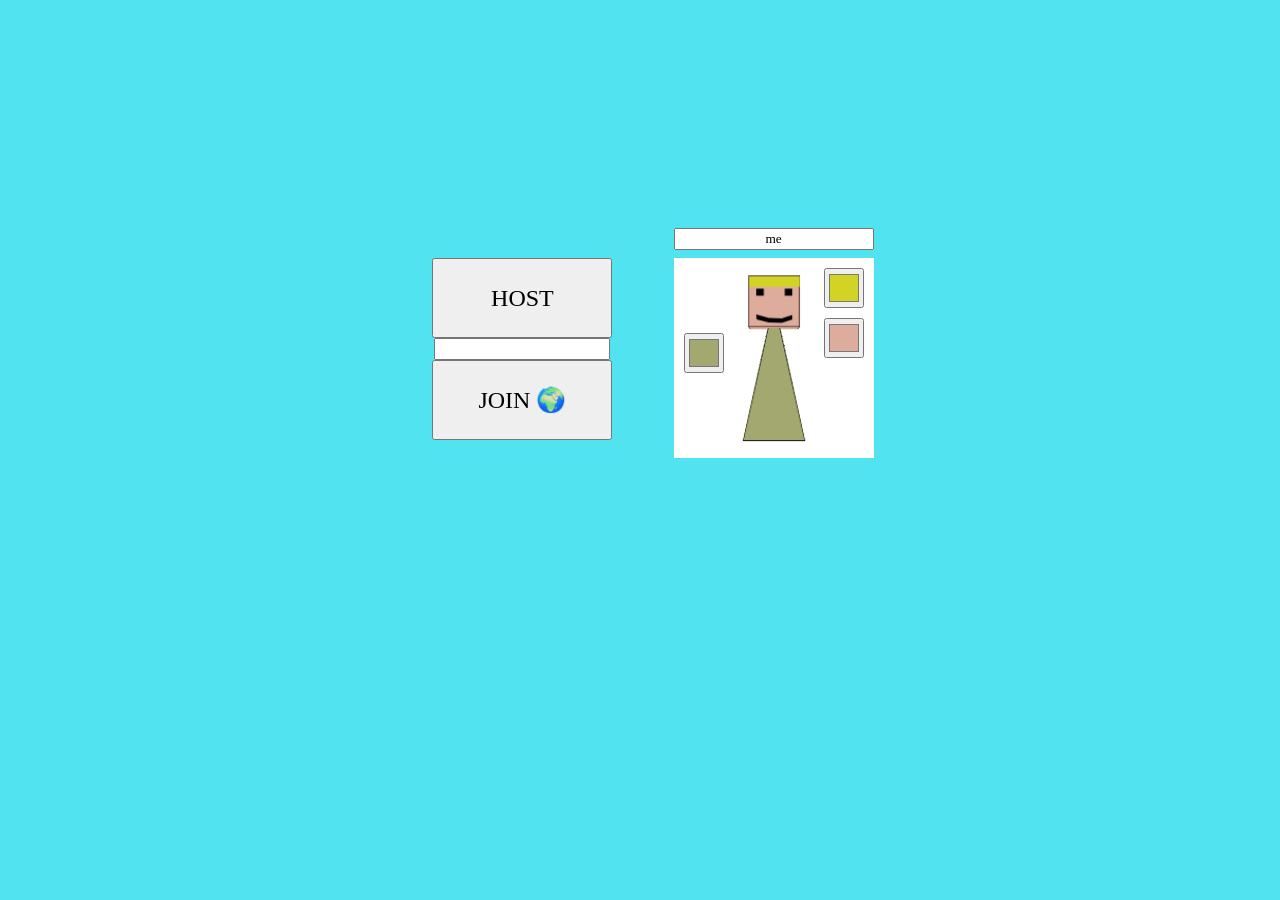
==== public/index.html @ 340598b5 "Add files via upload" ====
<meta name="monetization" content="$ilp.gatehub.net/407176549"><style>@font-face{font-family:emoji;src:url(https://xem.github.io/unicode13/Twemoji.ttf)}*{font-family:Roboto}body{overflow:hidden}#c{--x:0;--y:100px;--z:0;--X:0;--Y:0;--perspective:700px;position:absolute;width:100%;height:100%;top:0;left:0;perspective:var(--perspective);overflow:hidden;z-index:500;background:#52e3f1;transition:4s filter}#s{position:absolute;top:50%;left:50%;width:0;height:0;transform-style:preserve-3d;transform:rotateX(var(--X)) rotateY(var(--Y)) translate3D(var(--x),var(--y),var(--z)) translateZ(var(--perspective));transform-origin:50% 50% var(--perspective)}#menu,#z{z-index:15000;position:absolute;width:100%;text-align:center}.container{position:absolute;top:50%;left:50%;transform-style:preserve-3d}.face2{position:absolute;top:0;left:0;transform-origin:0 0;image-rendering:pixelated;background-size:100px 100px;background-repeat:no-repeat;box-sizing:border-box}#o{position:absolute;left:50%;top:50%;transform:translate(-50%,-50%);width:10px;height:10px;backdrop-filter:invert();border-radius:50%;z-index:1000}.playerSide{width:60px;height:140px;transform-origin:50% 100%;clip-path:polygon(50% 0,100% 100%,0 100%);background:#000}.playerSide:after{content:'';width:inherit;height:inherit;position:absolute;clip-path:inherit;background:var(--bg);transform:translateY(1px) scale(.98);background-size:100% 100%;top:0;left:0}.playerFace{background:var(--skin)}.playerFace:nth-child(3):after{content:'';width:100%;height:100%;position:absolute;clip-path:polygon(10% 26%,27% 26%,27% 10%,10% 10%,10% 68%,38% 76%,67% 77%,91% 69%,91% 26%,74% 26%,74% 10%,91% 10%,91% 79%,67% 87%,38% 86%,11% 79%,10% 68%);background:#000;transform:scale(.9);top:5px;left:0}.playerFace:nth-child(2):before,.playerFace:nth-child(4):before{content:'';width:48.5px;height:48.5px;position:absolute;background:var(--hair);top:0;left:0;clip-path:polygon(0 0,100% 0,100% 10px,0 100%)}.playerFace:nth-child(1),.playerFace:nth-child(5){background:var(--hair)}.playerFace:nth-child(4):before{transform:scaleX(-1)}.playerFace:nth-child(3):before{content:'';width:48.5px;height:10px;position:absolute;background:var(--hair);top:0;left:0}#preview{position:absolute;top:250px;left:52%;width:200px;height:200px;background:#fff;perspective:800px;display:inline-block}#y{position:absolute;top:250px;right:52%;width:200px;height:200px}#preview>div{transform:translateY(80px) rotateY(180deg)}.n{position:absolute;height:40px;width:40px}#color1{left:10px;top:75px}#color2{left:10px;top:120px}#v{position:absolute;top:110%;transform:none!important;text-align:center;width:100%}#v button{width:30px;height:30px;margin:3px}#hair{right:10px;top:10px}#skin{right:10px;top:60px}#name{position:absolute;width:200px;top:-30px;left:0;box-sizing:border-box;text-align:center}#y button{font-size:1.5rem;height:80px;width:90%}#d{z-index:2000;position:absolute;width:100%;text-align:center;padding-top:150px;font-size:2rem}#d button{font-size:3rem}#worldList{position:relative;width:400px;height:300px;border:1px solid;overflow-y:scroll;display:inline-block;background:lightgray}#worldList .elem{font-size:20px;height:30px;width:100%;box-sizing:border-box;text-align:left;position:relative;margin:0}#z input,#z button,#z label{font-size:1.5rem}#butJoin input{width:7rem;text-align:center}#q{--dir:1;position:absolute;transform-style:preserve-3d;top:50px;right:50px;width:100px;height:100px;--img:url(textures/cobblestone.png);transform:scale(.6) rotateX(calc(var(--dir) * -30deg)) rotateY(calc(var(--dir) * -45deg));z-index:2000}#r{position:absolute;font-size:40px;color:#fff;top:110px;right:45px;z-index:2100}.l{position:absolute;width:100px;height:100px;left:calc(50% - 50px);background-size:100px 100px;image-rendering:pixelated;background-image:var(--img2)}.l:nth-child(3){background-image:var(--img)}#rad{position:absolute;z-index:3000}.maskSide{width:30px;height:20px;box-sizing:border-box;background:#151515;border:2px solid;transform-origin:50% 50%}.maskFront{width:30px;height:27px;background:#151515;border:2px solid;clip-path:polygon(0 0,100% 0,50% 100%);transform:translateZ(-9px)}.maskFilter{width:30px;height:27px;background:#151515;clip-path:polygon(30% 0,30% 70%,0 70%,0 100%,100% 100%,100% 70%,70% 70%,70% 0);transform-origin:50% 50%}#hp{--color:#ff4d4d;--text:'HP';--progress:100%;bottom:50px}#u{--color:#9dff6b;--text:'MASK';--progress:100%;bottom:80px}.m{position:absolute;bottom:50px;right:10px;width:200px;height:15px;border:2px solid var(--color);border-top:none;z-index:3000;background:linear-gradient(90deg,var(--color) var(--progress),transparent var(--progress))}.m:before{content:var(--text);color:var(--color);position:absolute;right:105%}#give{position:absolute;width:100%;text-align:center;top:54%;z-index:3000;left:0;color:#fff}#i{position:absolute;width:600px;height:400px;background:rgba(148,134,131,.5);border:2px ridge gray;z-index:3000;box-sizing:border-box;top:50%;left:50%;transform:translate(-50%,-50%);user-select:none}.i{font-size:25px;width:40px;text-align:center;margin-left:5px}.i:first-child{margin-top:20px;margin-bottom:20px}#l{position:absolute;height:370px;width:300px;border:1px solid;top:20px;left:50px;overflow-y:scroll}#m,#n{position:absolute;height:150px;width:210px;top:20px;left:370px}#n{top:180px;padding:5px;box-sizing:border-box}#l .item{position:relative;width:calc(100% - 10px);height:50px;line-height:46px;font-size:25px;margin:3px;text-align:left}#l .item img{position:absolute;width:44px;right:1px;top:1px image-rendering:pixelated}.reqelem{width:40px;padding-top:40px;background-size:40px 40px;background-position:top;background-repeat:no-repeat;display:inline-block;image-rendering:pixelated;margin:5px}.waypoint{height:10000px;width:200px;background:#fff;transform:translateY(-50%)}.block2D{--rot:0;width:100px;height:100px;transform-origin:50% 0}</style><body><div id='c'><div id='s'></div></div><div id='d' hidden> Paused<br><br><button id='r0'>RESUME</button><br><br>Distance<br><button id='r1'>1</button><button id='r2'>2</button><button id='r3'>3</button><br><br><button id='r5'>QUIT</button></div><div id='i' hidden><button class='i' id='I1'>X</button><br><button class='i' id='I2'>⛏</button><br><button class='i' id='I3'>📦</button><div id='l'></div><button id='m'></button><div id='n'></div></div><div id='o' hidden></div><div id='give' hidden>[G] Give</div><div id='q' hidden><div class='l'></div></div><div id='r'></div><div id='rad'></div><div class='m' id='hp' hidden></div><div class='m' id='u' hidden></div></body><div id='menu'><div id='preview'><input class='n' id='color1' type='color'><input class='n' id='color2' type='color' hidden><input class='n' id='hair' type='color' value='#d1d425'><input class='n' id='skin' value='#deac9d' type='color'><input id='name' value='me'><input id='color' hidden><div id='v' hidden></div></div><div id='y'><button id='m1'>HOST</button><br><input id='w'><button id='m4'>JOIN 🌍</button></div><br><div id='z' hidden><div id='worldList'></div><br><div id='butHost'><input id='x'><button id='m5'>Create</button></div><div></div></div></div><canvas hidden id='texture'></canvas><script src="/socket.io/socket.io.js"></script><script>eval(Function("[M='GouLKg{U_DRndG~rO^gU[eHYNO]HBhcdzzeRth[BIvENDBC~~mrdmX~@vyOgYt`]qpRUClKsSjcj~_XUJK][wB}yCBHTiBjTiDJY{yulohFla@qBJWu^kmAJMN}}tZ~HjwrdFutuATDatVxMfBqmClp@aft??[PUZgfYIw`Wb^j[V}phUx~_hurzcps[ZUJWof~aPFNg|eNBjmBb[pXuLzYdfvKlOztHXpIImriiILEUSigPpEoVJfxlVjgIUqdrgOM^tTMQRRj@qBnbIYmWY^PB_RqcEXpZyTI~qxnFPnRkxhmGqJYMhA_SX[MGlXwlQjIQXMcQy]vfhFhbscTA{hU[RkKVXwXxVAQuJvTmuF_Xd[a^SMfAutJyKyGqYgzvWUHdWmQrxzWWpTok~W|HFITufKFaeqm]yK`GimLw}TeN`eZguW|xzsatdA@~rCc|EGwI~keMb}}[?xl{yOv}KKDzOPnZSITdjCNCghGQyn}xRhHuRFTiSuhQzcK@afDfgqO]SHMBSD}~i@Slbv_XAihAhWzYSildDoOVQq?GSXyC}kQWc?MPm[OC^wOqll{v~l{xu]t]MYe@WPgJ^RiOzJS_m^vE]JfJbNzw^MYQ|[rb]VP^qfe{JI?~E`xuBE``MT{Tx@BJpSLwKs^qKMCHyGen]DGDfUSFbIfbnYkNlRDuJSNCUWXNZk@?i}B}FyLG`tzVbTlWqmKtSFkf?_qj@SidaZaFuRf~{JKkPAM|mQTMsIoNyoRI]HveqCqfsH^RN_[cov_PnOEVW~t?vbXNkMzRG|J|YRGzrYe}bckMOg?VQG`e@cOtALIPoNBaN~V`hoJ{aR^HbEZt_Etcd~Pp?R?{iUWZP[WVE[Us[t^Ab]|AQi{v[n_pH}p~|{P{CILO`Ge[FPBgTKppK~]@pRKzT~qk[DvVWPeqL[OGl?vzO[vcbA{KZ_zOTcASI{yGQAEVxzvb]Qt`eSr^ySbfRmGgiF`uH|sh@zWdqDuBKEJq[vR{[CNIOEhSsNEb[NMdG?STVqApTtL^|mDVbPrN^HZVQw|dBaxDlnwbqisonr`g`@ed~DldsYuTDqtgDAp|P?oN_nRlLMlFsNK@SEU{Z`DWI]oCGe?hjnmiPu]ZvJgPHmo|AmIH]D]?@fKwNcw?d^yM`i{mjA~nkOxTLBKVRt~]SpWwtgIroCXgRh|~I{bOV?h]KkqqKrXM``_jvj{[lm}{?`cATGxp|ajhLBqVb?^cig?jUxEoZZPFg|cGr__VtYGb@QUvWcj_lRQQ|UDvd]iAWRTp@KfNxHfr]VLKwZ{sOTkXPNuJnVwhpqLZjvn_y`YHII]AQx?bSrQ~_nI]}TW`]lLJAG|VZSEE]dWd~FX^BjCLxY?J_rgeYq{UqzVRIMqz~LPLSIc_vX[j`w?jmLZ}@eqga~EYG`MxpbB`znfDBGhrF@EDwBwHmlowH{naJqvUFNOG}d}~rq@RQ_l]~MOuCg|apDGL]?]fpJNSU^SnEFLKxV{CtsBoPsK`{HR`pHcDR?nLtIvVyR~oQA^zhL{pa}R{|JV_WLJ^NLAos~eOJfqjcrQfU}E^d]DBgv?]FuZQFffCyM{HYAdZvOJ`iBZnzHKbV~NaS^R@sU@Av||{MTmJ~aKUKWDRKEKqf^b~syZu]VhtS@~GmZce_dGGX^}GlCW_SKP]wMK_voyPdFOfyLi?ZcWi@|FCoktMJ@kGX{PVH]ZQtz{B}bioUiSTxe}STLX[xcwEKQz@rp|O[IqLiPAQ[~BqZKb{iGnDPIR@tk[Gb?guJli[?UVsUpyI_~rCzRPquK]TlJLZLqtOrexxYE`iQku?ODPyZOLNAtmx^XHX`dZ{EYSGAJJa_`iG@J`NIJIojeYbqihwgSCEX|AU@GhxBNCtgCA]HNbM`vjwNhqG_G@ckVuFT^yyrNHOyWZ]Jkbf[QQN@LO}DpA^Hpmp~yjeRjB[FYGWt[_eOFZpXGVbdM~aD`ncDdpaF|wHNozjI}MrAvQXMgjycNskYfULF^aNasCV~rHZIDmbnykHfM{y^NEfzrjRFN{ggwiU{oyc_YnFSKgJ|}ie~|r}Fdd]Rfv]yCR_WL}B]emBzE[gbAg_qF?EBORVcQUCZLr^r_]LmJOEHo[HJeGIxpFQnJON?K_qL[SjQXgy?zggcyHh?oROJQNTHVypY]{uKd~|WWHTmtbECXRC|WMrwXCt~YVBlrg{`tsPi|ePZW_zF?u`~UeqFt{SBikmVr|gsR^B|rhxjbtCmzYDfOmqj{_T}hYrffrR`_O}nCHyDFqAk?K`^WQw^si[sM^WWAcjIzC{yfgcjnWMT_OuD|clEo?RJbcSzaUyZje}TXuymYkj?`vQ`iDXH{qZ[@X_ROjS_hR][khqQ|MpgIoeFkVBBnPHE_zqTl}Ortcq`pa[HcaNN?t[DkQJnxMpcY]e[{vam_k{H|bYyVLgmv[Yj{qfL?dTrX^z`cfgc@J|`jFNWvi{VkiRsSWeXOnLbZdf[UzAAj[`MH}tJ@LzWAjsTzb?tC]e^NtzQeaQURo?i^Tx]QP@WHaqp{aUXONObgkLk]]DXDI]|V[RUXNKWBHDrfwMQZcG|mdf|R`Z_qw@?GCnf?CFvcb{jrDt`j~`sSxpN@aSZJQKyy}ackfpFmjyQ{WYTihoq{FXlFB^`@ZoWjO~YQKEJ{_JW[UGsLVsWHBxowVwqi`WHfZXFLHslvgG?y|kUtz?lhvdsrKe_iOrl`mkFqg~]NPXTVkjZL?B@R?LAJcVJJFjMeCAIO{RWOzU{sycyZRPwbum{Dgh@V@PFtCjz]d`RbqpYSOQAezp@XVaOUVL`hsCwUSwXVTwwSdiWHxnQ^Gyh^huF`Yl?uHXd@RsDYutCastLpSNE_[vRMDBrsQ_kkjmpXyt~]nbaramwnuSVqWwoOHB]LRLa~estaGCKEM^[PfLhWPJocHQm}LEjIdyvnpQi?pIg^mYDMRwWQiiaG_U]FPvtMK?U[Z`Q|qozVbG?dFukjSZeRHgZqzYfCG`UTGA~FZOV]aezte|`LC[EurTHhXESBAgaTq@woxDE{MkOAcYGRhNke?fcNboA@gQXFO[{TAmgUtSyMpAQgUW{L^}_w|X_uLz^cgvPx[fEcwfbL{YPlBp`edrul@^V[Cru_z^K?}jE~~zUlKWs|nCg?yirx@TB|VH_BiXOdy?f_fdrLrq{drbqSbZNFyNFE}TArjQugZiKEucwVzgQWcIAnG~HEaxe`}ywfK^xXo@bsnS]AOsGAAHYRjmRzyaKyrn^avP_G^uemkP~oNwqWw^N[EqmgUDerLXVNqdZTYy~fLCIYdRVwbJOiKUEL^KO]biYbkaWBpEJ{d^KNpcXxT?ZiIbHFD[byne_X`tpGTV]EBJRPjRmMjQeXXxHMBS}{LvgVJ[Qux@KFjtaW_eQR?psyeVTJc[KYVZpKg||e^sow@VijpX[@`MA{BuMwJlmgv~]bSX^Fom~SzmkMPIP}ZLIxsmHjcPgglbeMrbJtVfCrD{R_OpMGHsxXMTyiOOCZvynVO^fWGqRWVjEvDnoTZoWO]}^?OkoyOsHwIFnj]fK|BnvVq|mdfqI^OcR}OyWxMcL[DFqYdCVu@omzFqY{StSYkDN}}[N_NGrJsUCdld?aOjxfS^LnqM`iI|wzoU@c`wGg[rxCzk}BMNomSYcw[Wwh{QB?WTV?wtd@oa}~oEIGce}M}QQoS|JmVc[RyajnUkxtAsOXGMxeeg}swdhL}aSweGxI]G]uLN|^]cTwq`S[VLLDkp{Y@Mq}jnaTGoOcdtnrgQcaKUJhdKdixr{YWtiKeSKN|SnBxTeQPFrc_~TBOvUS~XVHNJJn|gsbRIfS]Uln_tSaC{]DXnSzfdrJo[TQNzW~}?{}x}JoMVkeJrRkXjIsKJr^rjC@`saS?beQTm?bVAtDgEIdduY`XQH`]Q|tEm|SI{pH@R?^LigyYmptLwj|xg_h|bravD`~YCdhgbOQYIwYxKwDAN|TW@]TA`gcGvbBH|fpzYcRtIKP_]divTdKSNnfBsV[aYe]mnC[QRtpiJLs}fVrnd[efThpGxv|WTr{u~D?ic~gOITF`wGkKXrTWyE@yTc@aMyAiIbgHi^H@||HHazW[rCb`dNC|NtDTVjrfsPq{cTKQgOHYp{d@h`fwb}~|v?@bRt@uK}AhCeDyD{kfKdsR]C}sOoe{^Kj{~pZaqHOoGMpiq[PG^oGVjickO?Qsp@kms~gXxN[~V@U^[XTjV}rY|@aUM}?AkVy[fju_Gizs|zzjxHBPCx@NUckTlDRNBFQdQ`[VB|sGSTJR|W^J`PfZ@EdOXaUxdKJarhWsmqQIMwbUv]tId@kbqk_tNTGwVDVs{CogEmIxS?[VnmSudqWpWbhvE@Q|qoN?gGzgeirvSY`tSpWN`jGE?l]bfjlb^vfViiEmcTsSbkEoFcx^}bx]Lv?hW{fHIAwrUe|C`SsfpaVf^jKvOndoSqwg~~~W]OtvU]ZXMUzanN@ASLjVZ^Qkq`NPtOqimq?@SKr~MuMNIN_?GokJoqbzk]^Hqy{{{LBgCbVMhlZErwlepNTu@ch^LCepmygoeKriWBKWWpOq|ivqzQoLIg{cT?bIpcwxa[Yc|pWiYbl^yFk@ANVF}ku][uENYWIBoqScB]OxHO?Zo[^vui{VGCKRPZp]t~P~zP@ZGBnXFsNUSH[Wqjezi_?xsHru[KrZ}zqikUON|fnXGdls~LeaAeRa@?i|Oo@ZHUkRnOBjR|Xobv^oW?WSVA}Vf^JoBWHqmUc{d@z@bhDGWGvFcejbnlpyVW?F|t|EQNgOeARmSH^KGCCBfWNXdQADRVihB}SsLdq[qb]xBj{ax@DHM^XgADmzFtoyx|uknYl@ueTFhcQG]PKbGQCE@rFf@HKzntoBO^iyio|kOZ~l}GGHQYxuPSgBVw@Pf}EmFGDnpb}|BKRDTA]XTdeBFt_?HRiKAiWALLtH[kTXYF_cbyeAffdfcc@fKoSyITUIP|?Tp^UtIMu{Yjf^[fKPGSbimnrwIQPrInL]oJQbFAwBTfD@sri]i^YmroRj_fLQMbyhRZVwXpgBsvfjL}QuDkYBYcF^ZdtnvlVVJ]V~IYD|WitqFIlgUbP~WLuFaWcyr{N^IHRh[nenqHI{eQUIjVhXrASBIU_U_SEAKX`cBD[gI?[A`PjEIH}}wzDgal@hH_kaq[wkgpCnXnYbNptgfpVYQG^H]XUhn@GTUdvN@L?}ImWMkgqtNFVmwIHg_^zYkzHNfN`ZWpG]hkHoTuQyAqOEO[^QTTOsbJvEVu]ySccXEmcnWLFZ_qbbH~MkDDXzp]xaSf[QDG|}FlkXnMvu~@tcpNYgRM`q[fvckiQw{kroayG|ZWBVBf}F_mPuDRHPPsaYQCioT}BYVPEgwMOjykif@{?ZZAEBAsvtdM]Xfkcr^wpPC`KUx_@mrzjEdgZx]RfFIFmTaLljYVnbASbxD?MMSU|BaSPtQX?FYu~k]@@SmR}rdAiGGLKqAJZ_C`V|rw]KU_`Nt{sWBLWJj{U|kgOLsWPgE|@B|HVHjFCvOteyEWyIn]U@YIKJkAohiES}HR{SDfCgwEIYJEDpdL^vW{LsVBowa[kp]h^aAvz{SvH@[cQZpBv?yJ}WwH]xiXPbKlHg^OYCUDA|AGe@^mitSwS}BPYb~BZJNiTJUkZ|uGA@EXo~@qBS_c@FPmQ]lsP[|sFhjtVcS@JNRno[Ba_JO[nPbDdhHoIboraTlU~hKVK_OJBTo}KwBhpQsk_cRSs]vTEjmWgO^Nuwv^[jlZixe?s|ORf`osAfJ^mDUZHa^COnbs`UX_YyUlbYQBW{waBAZCIo__UZ{gt]ynSvYIH^jBTdyMFJLZEKsFrdKawNiLS_oWSXF{SNDhwxGjGSpc_?ei?vf@yu@NzSwn[{Tddjurpwx?ax@{f}T~ioLmS}h[X@FcOD}NK@ni?tUL^py@bJ_[owWK@EJt_DW{CS|hOXoSu`sZedAHcA@@z}c`uy{zfTcFYMo?{U~nhq?HDGbbr|Cu][@l|lzrV[^_AW`FU@ySZZamXLWCsAShtp|[ox]WJPvtV`qShEJgZa~PYPvFD`SLCF[{o@^g^p}?KQLgGwSyyS}wo{eRxXtw`bOghBDqJjhJfRAYA]myH?WSjPV@?nv`BNUYvBbqyLnw{gGxY_aPLZDhliGQ|IQU{OmK~xeEsgEWZbyAlgiIazEfE^_DL{e[?oT~D@_UQQA|JSVAOmkcWfuUUW[cs{re_FRpdhJm[SiR_a@o]BftUqFpNS_TO_Jsp^woTMXohx?a}hMAb][JRE}B}zFLhYERyk]ty}GxnDtT~GW|GsVv^rBGfm^YLXYqnsnEpuLyED{lQPEGxqStbicW`zzGCA~~qs^Z]MWk?bQynqUi]e@dF[M{UNWVpiHWvMdNBXKRn]@tFTXiPqmkR}SJ]|F{KCeWbymLthc{xsPYGpcGPNO?FaTagNAG?W`uqoPz]Iyd|?trYNm_Rw}HvJsL}e|PaLqRwPyc[_TDr^rpqP|]RDrIFf]ztikkhlngRzFNIF{^{BaqmixbhCt]OXbTVP^Je{SB@kTasPWo@DbqaeD?lZgWVIff]HJr@@eSltlPvEPyzK~FX]EmTiBgRgDFI|zwYi?BcRVeXbcAmHqZ_POcweGWCQ?r^BvHec_`yhFj^p@uUr_EaHe_~hjHkoYgv{XtUyA@b_I^p[AD[aZ[holbwuYKU[|asMTUTzGi_HD@SdTq_f`XVQhgLztcvnAoNRIbQ@e~zpjhlRlEcKLN[SJdxmpTcz[DvhXYPdiZa]S|]pKaQX_Gqq`ud~TpNdmpk`rIToZey~HyLiome~SkU{pik~ThcPVbIb}n{vyIgT[d`QdnLR^KmgAk}AemDwqn@NYp`wbTnjkAdFGRv~@P@ltdgrV~_yvF@R`^GY^wPE^lnj|Ymj]x^@NUphzkHZvR|RNnuLf{lb{]J`S[KALuU[yZeHcXEHSjnvafVnJiO~~~`TjVNRnwYpEJRP~kKZnYf~CRvSVIJQfHZc|NpswCTEzZnl]zcx|PP?KuZTL[JbOzkaFlf|Hx?qbDlQr[RIxpakGqk?MIzz@]YGwUn`uAmxQbiODXy~gSJuOYxklzgHt{eCBYO{ArkbKep`ZZh?Ar?[qk}G~H{IE]rwTAGyZbqepIKzaMyxRT@[oFPpFwEVE}[oa{_EI_lNPV^BJFqYkDwFnaNkFiCx?kHUCtLnoBbSd@rxM~GH{b^dMTEjlk?ihtC[QBVh[dGHvzY|FTP[rSTVNNRCGhUR~?Se`MulqqRhgz]TCFgD~TahM@Geq}KpWMRexIisSe[XH^z@YSpTf]Jb[~yxpVUvXxxT]JSzGt_XotYkyzuu@TgmMxzaeSlS~EKxjNybEEczZipExMypH{E}vAifDt{nXaIFUyQ[~SbbSdkK@p^|rWULRIfJUsfukQmsAzDHtipImwhNNRppD`^hMJucGMOlRPBXg|oCvJ}GvU|[WqWo?EkwuFb?RNqsDwI[eZ}MPDJXgPHdmsTCicE_zLG{eltxP]E]@XNWfNdVpK[VT`?cPtUuM[zfxGivbZF`Nl_hWAVL]oTt[]{Aq|[aze{SCvZdv[YxhHBin@y}?QFgPfTkrDsg{bbSSdc~GmtjYvGzOZR}Us~{IRLRKOMFeNLJhtTohziMnLkJWvAGB]p?Cr`{O~PtfhvQsRuZTrn^D@N|OW^SpFlQIT`uOknKY^m@zFiDvRQZpH{WM[dqdK[ZbS~|bppcr|eX]k|Xf_]Xa}LPJgt||hrBsKoIWkHoKTFMDLmZhvpsjqhuIkmdlbXOB_p{~FBbi_cUeN|{REUpKIGVmEXF^wkVam`{UIJ?_@v@SSzLlTTlu}MVlcZHVtDnD}eBBnOma}JPMVsOkjz@]QY`VXq}juIOLXKeCEXSWAOWTy]olTEmN?FByLqYOC_az@WMpu}llv}FI`ll~`CAfTpKDpbw?icoV[ddWrScsLMcOkJ^aqTLjT_pijvbpI[ICusxwsdPGAgVY]Dj`hmQRumAbWrAbMymaC@s|yOE{UKJ]f`NwNjibiRGZZPP?pxKZbMn__WRhoQUfwGoa`FyD@^~QEyEKEPIbwMdSSwHvGMEtbjh}ERHJsDxrsjSdAe}t_gHhmd|DlQNch`BbbByW?MA{H{^DTAr@FWGpUJPMMogFAdVWFaDKbee`OYh]~T`lTpBChInwn|OXOA?ESBcmPF_S}lqri]YZxO^UC^tZHBDZTIiZE_usxTlXYN}JFYqS`@`vVe[c]KQ}TnX?S|NV]MuwE[@mykv~vOnbbO^DMLYoTF~I`KHR|MSR{ltTDH|qXAwV_U}NAqShtmetJWxrs}ax~W@isR|g|@hRh?T[rOI}kHgL?gsh{M]v{d^Uy?e^r~ITWa@wgnft`|UUqEcGupnq[vc_yuSRg]gJm^}hhUQX]aos[`STMFpqGhwhwGZzGOSuN{aCJjxmNpVAojsn]{Oy{MSGo{SsjM{PkFCT|on|Veehy_jup~zMAu]{IzlVP~ItPgWyA]iuiNSDaC}^kAlWcpD{Ld?aW}yLO}{ZbsZ_zp}HCMT]r?aOTAPpPyW@QJXZAOEsgJD?PuZg[WZHoYBArEDN`eSsFCBzK?VB^@Fg[^uF?zyQohSAKFHb|ujGoc@A??WzS_mskHZ~oi?fns|ANEWYyhE@a@iJUqv@S[ZTwZmZnLv_stwQL?pwKGGnY|L}FFY`v{?hHo?T~}tyKafdmi[TUkDOfqmFqiim|rV@ku?OtgesWU@iWCAO_GSmKQGG|`hCdf{WneUHW[J|e`tI[dRbErkc[?IB|}M]|wRO?sFyYv]xTNcSp}ovr~xvNqUxZI@I?xECTNmh^IZuqnlPDFReQVkExDGxB`?Zax]bIekPPYjNIP?WELBxfxvfLgkAEVyUgYYD?cWGb_f^`[mvU{FqCvU{Gh`MCmloQ[ZFHwOKCiVUs^{Y|wtP`NZG_bFkhOikCmLl`cwv|_SEwukxWPFbfMT[QtSTaJ~L}A{s}qu[xcKqwMUXvK|Q[j[r`|NIVGBu`Sqp_LwJWFMOrWU?XuinyypZgc}xl{iBViPUw{?gx_|eDDR^_rZkg@IPWBxcH`DD_uooMWmywclV}aKrwSKy~e}B^D_rFfhceT|qEWlZYcPeM^yc_yadMUZeiCTxYl@M^tqdHI_|T`_sCbghrm{AJIb^j`ilmHW{wtNcI@?V|^WigHMluKJCbZmkxSGYWC]g[Td@FAZ|k{NpClxq?]WuKHCPtSILLZgtSesZ]Myg^xNl_PKRaZVg]ngnCfU|mfzHG?`kfXaJDyj`jy@~TRe]lByWkvUTK_cFtd?UNxrXE}zwdCX_`QFz[|oveoeQ_ziyhpexMHmIbS@{jdsjZN~DCz`v^P@wjT?KREcTaV^}xV`]]yd_g`cBrTvqfzsRQMl^usZ[bv[`SCQd{UxY|R[w@^EwCbY_fpIU`ZEyA|{SaY~~RUFCLtc@AHXOB_PfclbC]iH_eb_RtMwwXlSwBS[T]lY?_zRvwjLRfx][[?mtM_N?GIlxZJu|gJWZnk~zWJf]vr`mzQlQL^ueQ_VbsiHu]lAItCPZhR{|SqB^|mVDxUeG@~nV|PeIPAs@M{Z]GRFQ`k]Ck[|zgAyhAZ~X^vc{Pif?TchPqFPzrfo[t_OKxYBpA^qrPZj@xE{XEvDsrSTk^TW[bS?e`]aZtcDM~ltZDqDzB]qqsiuJVo?mkEPlM]?SHXRp]UWoiJsaGcDPioI~^zH@DefDZicYz~JltoD[Mel}iimZkyKQ[xF_TXCumrVRtDtI|tMnUxYsv_`b|MkuN`H[RaN?TxheLjOtZSn`g{Jpy`tIvmMbMRDSOPQDo`eaFNUnlfSTAE]ExOcoDsYyfJvbxLbTQX|nvlOFA`EuauvikGmN`tHCk@@qdbWOcPBU_]b~Q]Td_cPFAMXoqSQSWiflsSqD{`IKlMG`Ypbi]wxfDZcziYbwAOdo{FbpnCNWfYcbaaiH^]unEXUuOjqM]h`Xpg{LgVaf^oNgk{JS_a{|pg}]NSCmrwxd]JzI~a]HSh]YQ`bTXs]jpLq{aSNPnuTeUE`VpAWrILMLBrjLp_jqK|m@LS}N@uUkIZ`ss?JbsVRVdJyTzza}DRy[qrJbreTcDoSd?eoM^IZZdv?Yp^uK[glVNV|Ouiyc}s@FfR}AjHN}yvUEg^]XJJh__Yg?G|~BeYBnMaY]^cgQSB}~ngUx]?NNmvpMvzzu?wh}F}nEU@XtMyo_VUgAjwPDKGHgqmP^[nHq~o@DtHSP]svw@iClVBTmFJZm?YyJG``iDulU_mDDWRiTC}eaxm[d[eAo{{GahqFn?HsoUOs`ypuke}JfFw@oPsx_[U}bGI]GErdcos{m{@F?|Z`[p}DcXUWuiYbdKWxV|UTB|}qqSsx[^~VyxoOxTNLuzv?Thz_reoEHKBnDtnJvsNdb{NDN~WfGoJlARmLSwt_DOh]Bzsu^zSkbRC~DcJ[RJdBjpB~gsBr[Kk{HqFiylZZHctVpTFABvOl}@CWcP~DMlVF~nRSgfoADOt~VahvlHmKCyVMraRkNIMTs?h`_LAlwyHAqE]jDt^OtUTYYl[fASaFJVNqRiYTHgnwtI^YOCl[iC[^zvC^HAjkBpgksQ@jwdS}??LeL|DoxjSxkJLIoeoMpzQC}ZUFG_EJzwgwzZUNSB`?eCaW_VeCucYgDigRexEJQLchJbLDgLpL[ayY}OkXC~[rVysNR]dvd@JX?agCKumZlw`oDGVdaidkUmbQ|lEXrQONIAMhCiIbNXOyxbu[_e~V[KaCkIP@WrfCh_Uwd_bxbDOecQq^jGMwTPU[Sq_^IvodMnkAfuQK`@PfrHpZxbVWCYXCBUlRyifyyLwNZjRv`JPS{s_?^UyZsBbj_gfKQl``cpp{_j?QhnrWG|ave^z_?Hvrq|Mx{LVDdfzoESlmrp{I]GNptGsM~yzQbLSMxlSdgIiHBlVEnclRovCAPAbKmRDZI~StLnfoj|kZYzeatGv_iHTqax@}oW|KS?[erBqOQh`XEj_f^`I]wBt@Qj[_I~dotXrq~}{XsGFpzaHEbWAKt{oGQVl_oiC?K{fJ{}?pEjp_^jl@thfKClr`yQ~GC[gDgf}wK[sTauuzCBVFr^bFqbSf`feVKGYBkcE?TJg~fD@?FmZ@vG?OoLo[UXGxB^KcQgjUPD_ugh}OL`ghpMA@jjSo^IGasl`dQQ`wi|UKep[@jAXK`DhSywkgQFoysD@HkU?K?NY}YRN]ebUSJmzPq[uAtefKjlTRz]WIRS~ZY_lcfEdp[[yXAEnj{m^wMBcFKOPtM^XuikrxV^DywgCTBB|IdNNpfASvcnYtM@Lqruo{ZQymQdHMTY@ndtFqm~iifkcteCAbZ[WrpiUcbSRhc{lXe_VGaZzdf~CzEjozkOEI_^BLhd|RrJjIzxN_[bvOO~iDOLxH[ag~[[~?q^dyBBOKWeYiBIVAcBhqv]uMScS]YHTG]pdoJB|RSjURwkZElwrfbLzB?JtaNMKrw}zQX_vJRQkzOorPZXcQGSN|^oueluaFP@j|QezrkOF^PZlnPqv[Kzk?EQE|oJewcFZFd?U}vx_~TrBear[THVhNgbvvuYG{sav_qR~|vM?WIH^E|qIYCEvArjqsYcEY]z?Bvj?`petBQnBsjeKBcKHzLOMD_g]AETbUFZRouF][XQn}AQhpFTLRBxnVIs]mKjrCGfX?buTqmVZenxHmSCgeEPx~]bMH^UQ_vT~j[njfA@yI[}gt[WH^rGCabkHVIe?~mfp_qfP|BR~|nntFO_AciZK@}pBLc_I^ryoxGmW|a|G@W~z~Uj~DpUw}lE_F[[~SwAX]^NkeV}S[ux[m}XO[qj^nurMfP{Byvwk[b}?Jnb@lwxCmwPG}TgUrf~xSW}zs_[DgU@?AjHn^QmD]QK}YiD?zyv?zeg@[_BM|G_rBx`qeAedtp}NAETc}wE@ZY}nqDktSUZIMMXa^JXk~tXM~]?@mAWU`Japc?QDrwTwRSqbuHAampe{fPwxqkrCWG@qMz@^A^PrxXC^ZfdViONNd[W`bMmTUSvvf{^Sbj~YNe]~GZOPM`~RxQBe|S|zjU{kGKpxPq|UbHqpfda@SQJgBh|jUOI{TgTOVTClj@L^k_hpXKpKvRbzhYo@qQAliM@Hhrojrti}@VSo?kdBfpkRuLj`udH`M|HK~ipDL[P]mkQ_a^Q?a]llIZE~iGuYFOOkd`euYgeRYfyBMqatiWMdnAGUydqzzmhMDhUoYiKQxEa`h{NOnoM_Qf`[[tiTGVLZJcJ[j|XwIZ_nkDy@i`GfjAskq_h?GgthsOzgnCh@V]hzveQsABO?[Bb[~aVOH~@VlVRQqahLDdttzFnHTLiLziBSQ~|pl@VFsXYHDG{TTTWQEpA^Od?ds_wSK@Nmpm{`x]dibmBO}RiS[qRQZMPoHPjpujd@Xjr?yq[BHRuqII@[ZJWJih~kEmBR]q^?htj`qY[zvrlIJxR_D`?eHae~pmsD_VzRSjKapLB_VhxEA|Xm{^yq~sqed{JoCU]zrUq[jlmtcvtxnskrCkknZXpivV]yiLrJ@QDRaiK^Ifi{lcJ@pgIurKoxGfX]]|TtniXCnwG]JIJvTW?Uki{aBkthh}sC?_pafB@va?WoxISC}Qk[Z}sZTjIcqbPXlNo}a?QOH`olw^lxlo@J[qnNCaWrqIcL_rn@XAP'" ,...']charCodeAtUinyxpf',"for(;e<28014;c[e++]=p-=128,A=A?p-A&&A:(p==34|p==96)&&p)for(p=1;p<128;y=f.map((n,x)=>(U=r[n]*2+1,U=Math.log(U/(h-U)),t-=a[x]*U,U/1250)),t=~-h/(1+Math.exp(t))|1,i=o%h<t,o=o%h+(i?t:h-t)*(o>>15)-!i*t,f.map((n,x)=>(U=r[n]+=(i*h/2-r[n]<<15)/((C[n]+=C[n]<4)+1/20)>>15,a[x]+=y[x]*(i-t/h))),p=p*2+i)for(f='0102021032032104310541064206520654108651'.split(t=0).map((n,x)=>(U=0,[...n].map((n,x)=>(U=U*997+(c[e-n]|0)|0)),h*128-1&U*997+p+!!A*129)*12+x);o<h*128;o=o*64|M.charCodeAt(d++)&63);for(C=String.fromCharCode(...c);r=/[\0-@^]/.exec(C);)with(C.split(r))C=join(shift());return C")([],[],1<<15,[0,0,0,0,0,0,0,0,0,0,0,0],new Uint16Array(51e6).fill(1<<13),new Uint8Array(51e6),0,0,0,0))</script>
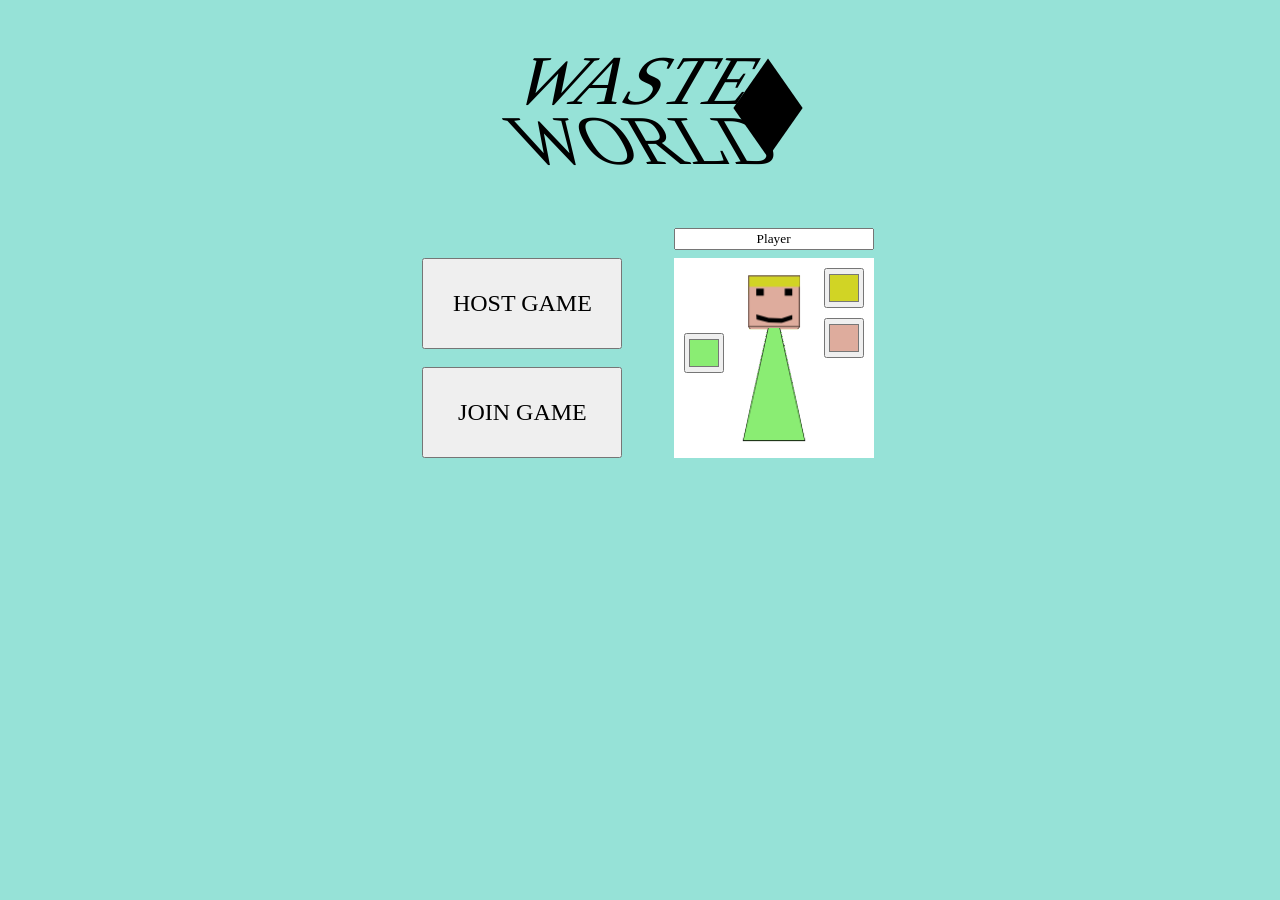
==== commit 480d21f0: "add non compressed files" ====
--- a/public/index.html
+++ b/public/index.html
@@ -1,214 +1,280 @@
-<meta name="monetization" content="$ilp.gatehub.net/407176549"><style>@font-face{font-family:emoji;src:url(https://xem.github.io/unicode13/Twemoji.ttf)}*{font-family:Roboto}body{overflow:hidden}#c{--x:0;--y:100px;--z:0;--X:0;--Y:0;--perspective:700px;position:absolute;width:100%;height:100%;top:0;left:0;perspective:var(--perspective);overflow:hidden;z-index:500;background:#52e3f1;transition:4s filter}#s{position:absolute;top:50%;left:50%;width:0;height:0;transform-style:preserve-3d;transform:rotateX(var(--X)) rotateY(var(--Y)) translate3D(var(--x),var(--y),var(--z)) translateZ(var(--perspective));transform-origin:50% 50% var(--perspective)}#menu,#z{z-index:15000;position:absolute;width:100%;text-align:center}.container{position:absolute;top:50%;left:50%;transform-style:preserve-3d}.face2{position:absolute;top:0;left:0;transform-origin:0 0;image-rendering:pixelated;background-size:100px 100px;background-repeat:no-repeat;box-sizing:border-box}#o{position:absolute;left:50%;top:50%;transform:translate(-50%,-50%);width:10px;height:10px;backdrop-filter:invert();border-radius:50%;z-index:1000}.playerSide{width:60px;height:140px;transform-origin:50% 100%;clip-path:polygon(50% 0,100% 100%,0 100%);background:#000}.playerSide:after{content:'';width:inherit;height:inherit;position:absolute;clip-path:inherit;background:var(--bg);transform:translateY(1px) scale(.98);background-size:100% 100%;top:0;left:0}.playerFace{background:var(--skin)}.playerFace:nth-child(3):after{content:'';width:100%;height:100%;position:absolute;clip-path:polygon(10% 26%,27% 26%,27% 10%,10% 10%,10% 68%,38% 76%,67% 77%,91% 69%,91% 26%,74% 26%,74% 10%,91% 10%,91% 79%,67% 87%,38% 86%,11% 79%,10% 68%);background:#000;transform:scale(.9);top:5px;left:0}.playerFace:nth-child(2):before,.playerFace:nth-child(4):before{content:'';width:48.5px;height:48.5px;position:absolute;background:var(--hair);top:0;left:0;clip-path:polygon(0 0,100% 0,100% 10px,0 100%)}.playerFace:nth-child(1),.playerFace:nth-child(5){background:var(--hair)}.playerFace:nth-child(4):before{transform:scaleX(-1)}.playerFace:nth-child(3):before{content:'';width:48.5px;height:10px;position:absolute;background:var(--hair);top:0;left:0}#preview{position:absolute;top:250px;left:52%;width:200px;height:200px;background:#fff;perspective:800px;display:inline-block}#y{position:absolute;top:250px;right:52%;width:200px;height:200px}#preview>div{transform:translateY(80px) rotateY(180deg)}.n{position:absolute;height:40px;width:40px}#color1{left:10px;top:75px}#color2{left:10px;top:120px}#v{position:absolute;top:110%;transform:none!important;text-align:center;width:100%}#v button{width:30px;height:30px;margin:3px}#hair{right:10px;top:10px}#skin{right:10px;top:60px}#name{position:absolute;width:200px;top:-30px;left:0;box-sizing:border-box;text-align:center}#y button{font-size:1.5rem;height:80px;width:90%}#d{z-index:2000;position:absolute;width:100%;text-align:center;padding-top:150px;font-size:2rem}#d button{font-size:3rem}#worldList{position:relative;width:400px;height:300px;border:1px solid;overflow-y:scroll;display:inline-block;background:lightgray}#worldList .elem{font-size:20px;height:30px;width:100%;box-sizing:border-box;text-align:left;position:relative;margin:0}#z input,#z button,#z label{font-size:1.5rem}#butJoin input{width:7rem;text-align:center}#q{--dir:1;position:absolute;transform-style:preserve-3d;top:50px;right:50px;width:100px;height:100px;--img:url(textures/cobblestone.png);transform:scale(.6) rotateX(calc(var(--dir) * -30deg)) rotateY(calc(var(--dir) * -45deg));z-index:2000}#r{position:absolute;font-size:40px;color:#fff;top:110px;right:45px;z-index:2100}.l{position:absolute;width:100px;height:100px;left:calc(50% - 50px);background-size:100px 100px;image-rendering:pixelated;background-image:var(--img2)}.l:nth-child(3){background-image:var(--img)}#rad{position:absolute;z-index:3000}.maskSide{width:30px;height:20px;box-sizing:border-box;background:#151515;border:2px solid;transform-origin:50% 50%}.maskFront{width:30px;height:27px;background:#151515;border:2px solid;clip-path:polygon(0 0,100% 0,50% 100%);transform:translateZ(-9px)}.maskFilter{width:30px;height:27px;background:#151515;clip-path:polygon(30% 0,30% 70%,0 70%,0 100%,100% 100%,100% 70%,70% 70%,70% 0);transform-origin:50% 50%}#hp{--color:#ff4d4d;--text:'HP';--progress:100%;bottom:50px}#u{--color:#9dff6b;--text:'MASK';--progress:100%;bottom:80px}.m{position:absolute;bottom:50px;right:10px;width:200px;height:15px;border:2px solid var(--color);border-top:none;z-index:3000;background:linear-gradient(90deg,var(--color) var(--progress),transparent var(--progress))}.m:before{content:var(--text);color:var(--color);position:absolute;right:105%}#give{position:absolute;width:100%;text-align:center;top:54%;z-index:3000;left:0;color:#fff}#i{position:absolute;width:600px;height:400px;background:rgba(148,134,131,.5);border:2px ridge gray;z-index:3000;box-sizing:border-box;top:50%;left:50%;transform:translate(-50%,-50%);user-select:none}.i{font-size:25px;width:40px;text-align:center;margin-left:5px}.i:first-child{margin-top:20px;margin-bottom:20px}#l{position:absolute;height:370px;width:300px;border:1px solid;top:20px;left:50px;overflow-y:scroll}#m,#n{position:absolute;height:150px;width:210px;top:20px;left:370px}#n{top:180px;padding:5px;box-sizing:border-box}#l .item{position:relative;width:calc(100% - 10px);height:50px;line-height:46px;font-size:25px;margin:3px;text-align:left}#l .item img{position:absolute;width:44px;right:1px;top:1px image-rendering:pixelated}.reqelem{width:40px;padding-top:40px;background-size:40px 40px;background-position:top;background-repeat:no-repeat;display:inline-block;image-rendering:pixelated;margin:5px}.waypoint{height:10000px;width:200px;background:#fff;transform:translateY(-50%)}.block2D{--rot:0;width:100px;height:100px;transform-origin:50% 0}</style><body><div id='c'><div id='s'></div></div><div id='d' hidden> Paused<br><br><button id='r0'>RESUME</button><br><br>Distance<br><button id='r1'>1</button><button id='r2'>2</button><button id='r3'>3</button><br><br><button id='r5'>QUIT</button></div><div id='i' hidden><button class='i' id='I1'>X</button><br><button class='i' id='I2'>⛏</button><br><button class='i' id='I3'>📦</button><div id='l'></div><button id='m'></button><div id='n'></div></div><div id='o' hidden></div><div id='give' hidden>[G] Give</div><div id='q' hidden><div class='l'></div></div><div id='r'></div><div id='rad'></div><div class='m' id='hp' hidden></div><div class='m' id='u' hidden></div></body><div id='menu'><div id='preview'><input class='n' id='color1' type='color'><input class='n' id='color2' type='color' hidden><input class='n' id='hair' type='color' value='#d1d425'><input class='n' id='skin' value='#deac9d' type='color'><input id='name' value='me'><input id='color' hidden><div id='v' hidden></div></div><div id='y'><button id='m1'>HOST</button><br><input id='w'><button id='m4'>JOIN 🌍</button></div><br><div id='z' hidden><div id='worldList'></div><br><div id='butHost'><input id='x'><button id='m5'>Create</button></div><div></div></div></div><canvas hidden id='texture'></canvas><script src="/socket.io/socket.io.js"></script><script>eval(Function("[M='GouLKg{U_D-RndG~rO^gU[eHYNO]HBhcdzzeRth-[BIvENDBC~~mrdmX~@vyOgYt`]qpRUClKs-Sjcj~_XUJK]-[wB-}yCBHTiBjTiDJY{yulohFla@qBJWu^kmAJMN}}tZ~HjwrdFutu-ATDatVxM-fBqmClp@aft??[PUZgfYIw`Wb^j[V}phU-x~_hurzcps[ZUJWof~aPFNg|eNBjm-Bb[pXuLzYdfvKlOztHXpIImriiILEUSigPpEoVJfxlVjgIUqdrgOM^tTMQR-Rj@qBnbIYmWY^-PB_RqcEXpZyTI~qxnFPnRkxhmGqJYMhA_SX[MGlXwlQjIQXMcQy]vfhFhbscTA{hU[RkKVXwXxVAQuJvTmuF_Xd[a^SMfAutJyKyGqYgzvWUHdWmQrxzWWpTok~W|HFITufKFaeqm]yK`GimLw}TeN`eZguW|xzsatdA@~rCc|EGwI~keMb}}[?xl{yO-v}KKDzOPnZSITdjCNCghG--Qyn}xRhHuRFTiSuhQzcK@a-fDfgqO]SHMBSD}~i@Slbv_XAihAhWzYSildDoOVQq?GSXyC}kQWc?MPm[OC^wOqll{v~l{xu]t]M-Ye@W-PgJ^Ri-OzJS_m^vE]JfJbNzw^MYQ|[rb]VP^qfe{JI?~E`xuBE``MT{Tx@BJp-SLwKs^qKMCHyGen]DGDfUSFbIfbnYkNlRDuJSNCUWXNZk@?i}B}FyLG`tz-VbTlWqmKtSFkf?_qj@SidaZaFuRf~{JKkPAM|mQTMsIoNyoRI]HveqCqfsH^RN_[cov_PnOEVW~t?vbXNkMzRG|J|YRGzrYe}-bckMOg?V-QG`e@cOtALIPoNBaN~V`hoJ{aR^HbEZt_Et-cd~Pp?R?{iUWZP-[WVE[Us[t^Ab]|AQi{v[n_pH}p~|{P{CILO`Ge[FPBgTKppK~]@pRKzT~qk[DvVWPeqL[OGl?vzO[v-cbA{KZ_zOTcASI{yGQAEVxzv-b]Qt`eSr^ySbfRmGgiF`uH|sh@zWdqDuBKEJq[vR{[CNIOEhSsNEb[NMdG?STVqApTtL^|mDVbPrN^HZVQw|dBaxDlnwbqisonr`g`@ed~DldsYuTDqtgDAp|P?oN_nRlLMlFsNK@SEU{Z`DWI]oCGe?hjnmiPu]ZvJgPHmo|AmI-H]D]?@fKwNcw?d^yM`i{mjA~nkOxTLBKVRt~]SpWwtgIroCXgRh|~-I{bOV?h]KkqqKrXM``_jvj{[lm}{?`cATGxp|ajhLBqVb?-^cig?jUxEoZZPFg|cGr__-VtYGb@QUvWcj_lRQQ|UDvd]iAWRTp@KfNxHfr]VLKwZ{sOTkXPNuJnVwhpqLZjvn_-y`YHII]AQx?bSrQ~_nI]}TW`]lLJAG|VZSEE]dWd~FX^BjCLxY?J_rgeYq{UqzVRIMqz~LPLSIc_vX[j`w?jmLZ}@eqga~EYG`MxpbB`znfDBGhrF@EDwBwHmlowH{naJqvUFNOG}d}~rq@RQ_l]~MOuCg|apDGL]?]fpJNSU^SnEFLKxV{CtsBoPsK`{HR`pHcDR?nLtIvVyR~oQA^zhL{pa}R{|JV_WLJ^NLAos~eOJfqjcrQfU}E^d]DBgv?]FuZQFffCyM{HYAdZvOJ`iBZnzHKbV~NaS^R@sU@Av||{MTmJ~aKUKWDRKEKqf^b~syZu]VhtS@~GmZce_dGGX^}GlCW_SKP]wMK_voyPdFOfyLi?ZcWi@|FCoktMJ@kGX{PVH]ZQtz{B}bioUiSTxe}STLX[xcwEKQz-@rp|O[IqLiPAQ[~BqZKb{iGnDPIR@tk[Gb?guJli[?UVsUpyI_~rCzRPquK]TlJLZLqtOrexxYE`iQku?ODPyZOLNAtmx^XHX`dZ{EYSGAJJa_`iG@J`NIJIojeYbqihwgSCEX|AU@GhxBNCtgCA]HNbM`vjwNhqG_G@ckVuFT^yyrNHOyWZ]Jkbf[QQN@LO}DpA-^Hpmp~yjeRjB[FYGWt[_eOFZpXGVbdM~aD`ncDdpaF|wHNozjI}MrAvQXMgjycNskYfULF^aNasCV~rHZIDmbnykHfM{y^NEfzrjRFN{ggwiU{oyc_YnFSKgJ|}ie~|r}Fdd]Rfv]yCR_WL}B]emBzE[gbAg_qF?EBORVcQUCZLr^r_]LmJOEHo[HJeGIxpFQnJON?K_qL[S-jQXgy?zggcyHh?oROJQNTHVypY]{uKd~|WWHTmtbECXRC|WMrwXCt~YVBlrg{`tsPi|ePZW_zF?u`~UeqFt{SBikmVr|gsR^B|rhxjbtCmzYDfOmqj{_T}hYrffrR`_O}nCHyDFqAk?K`^WQw^si-[sM^WWAc-jIzC{yfgcjnWMT_OuD|clEo?RJbcSzaUyZje}TXuymYkj?`vQ`iDXH{qZ[@X_ROjS_hR][khqQ|Mpg-IoeFkVBBnPHE_zqTl}Ortcq`pa[HcaNN?t[DkQJnxMpcY]e[{vam_k{H|bYyVLgm-v[Yj-{qfL?dTrX^z`cfgc@J|`jFNWvi{VkiRsSWeXOnLbZdf[Uz-AAj[`MH}tJ@LzWAjsTzb?tC]e^NtzQeaQURo?i^Tx]Q-P@WHaqp{aUXONObgkLk]]DXDI]|V[RUXNKWBHDr-fwMQZcG|mdf|R`Z_qw@?GCnf?CFvcb{jrDt`j~`sSxpN@aSZJQKyy}ackfpFmjyQ{WYTihoq{FXlFB^`@ZoWjO~YQKEJ{_JW[UGsLVsWHBxowVwqi`WHfZXFLHslvgG?y|kUtz?lhvdsrKe_iOrl`-mkFqg~]NPXTVkjZL?B@R?LAJcVJJFjMeCAIO{RWOzU{sycyZRPwbum{Dgh@V@PFtCjz]d`Rbqp-YSOQAezp@XVaOUVL`hsCwUSwXVTwwSdiWHxnQ^Gyh^huF`Yl?uHXd@RsDYutCastLpSNE_[vRMDBrsQ_kkjmpXyt~]nbaramwnuSVqWwoOHB]L-RLa~estaGCKEM^[PfLhWPJocHQm}LEjIdyvnpQi?pIg^mYDMRwWQiiaG_U]FPvtMK?U[Z`Q|qozVbG?dFukjSZeRHgZqzYfCG`UTGA~FZOV]aezte|`LC[EurTHhXESBAgaTq@woxDE{MkOAcYG-RhNke?fcNboA@gQXFO[{TAm-gUtSyMpAQgUW{L^}_w|X_uLz^cgvPx[fEcwfbL{YPlBp`edrul@^V[Cru_z^K?}jE~~zUl-KWs|nCg?-yirx@TB|VH_BiXOdy?f_fdrLrq{drbqSbZNFyNFE}TA-rjQugZiKEu-cwVzgQWcIAnG~HEaxe`}ywfK^xXo@bsnS]AOsGAAHYRjmRzyaKyrn^avP_G^uemkP~oNwqWw^N[EqmgUDerLXVNqdZTYy~fL-CIYdRVwbJOiKUEL^KO]biYbkaWBpEJ{d^KNpcXxT?ZiIb-HFD[byne_X`tpGTV]E-BJRPjRmMjQeXXxHMBS}-{LvgVJ[Qux@KFjtaW_eQR?psyeVTJc[KY-VZpKg||e^sow@VijpX[@`MA{BuMwJlmgv~]bSX^Fom~Szmk-MPIP}ZLIxsm-HjcPgglbeMrbJtVfC-rD{R_OpMGHsxXMTyiOOCZvynVO^fWGqRWVjEvDnoTZoWO]}^?OkoyOs-HwIFnj]fK|BnvVq|mdfqI^OcR}OyWxMcL[DFqYdCVu@omzFqY{StSYkDN}}[N_NGrJsUCdld?aOjxfS^LnqM`iI|wzoU@c`wGg[r-xCzk}BMNomSYcw[Wwh{QB?WTV?wtd@o-a}~oEIGce}M}QQoS|JmVc[RyajnUkxtAsOXGMxeeg}swdhL}aSweGxI]G]uLN|^]cTwq`S[-VLLDkp{Y@Mq}jnaTGoOcdtnrgQcaKUJhdKdixr{YWtiKeSKN|SnBxTeQPFrc_~TBOvUS~XVHNJJn|gsbRIfS]Uln_tSaC{]DXnSzfdrJo[TQNzW~}?{}x}JoMVkeJrRkXjIsKJr^rjC@`saS?beQTm?bVAtDgEIdduY`XQH`]Q|tEm|SI{pH@R?^LigyYmptLwj|xg_h|bravD`~YCdhgbOQYIwYxKwDAN|TW@]TA`gcGvbBH|fpzYcRtIKP_]divTdKS-NnfBsV[-aYe]mnC[QRtpiJLs}fVrnd-[efThpGxv|WTr{u~D?ic~gOITF`wGkKXrTWyE@yTc@aMyAiIbgHi^H@||HHazW[rCb`dNC|NtDTVjrfsPq{cTKQgO-HYp{d@h`fwb}~|v?@bRt@uK}AhCeDyD{kfKdsR]C-}sOoe{^Kj{~pZaqHOoGMpiq[PG^oGVjickO?Qsp@kms~gXxN[~V@U^[XTjV}r-Y|@aUM}?AkVy[fju_Gizs|zzjxHBPCx@NUckTlDRNBFQdQ`[VB|sGSTJR|W^J`PfZ@EdOXaUxdKJarhWsmqQIMwb-Uv]tId@kbqk_tNTGwVDVs{CogEmIxS?[VnmSudqWpWbhvE@Q|qoN?gGzgeirvSY`tSpWN`jGE?l]bfjlb^vfViiEmcTsSbkEoFcx^}bx]Lv?hW{fHIAwrUe|C`SsfpaVf^jKvOndoSqw-g~~~W]OtvU]ZXMUzanN@ASLjVZ^Qkq`NPtOqimq?@SKr~MuMNIN_?GokJoqbzk]^Hqy{{{LBgCbVMhlZErwlepNTu@ch^LCepmygoeKriWBKWWpOq|ivqzQoLI-g{cT?bIpcwxa[Yc|pWiYbl^yFk@ANVF}ku][uENYWI-BoqScB]OxHO?Zo[^vui{VGCKRPZp]t~P~zP@ZGBnXFsNUSH[Wqjezi_?xsH-ru[KrZ}zqikUON|fnXGdls~LeaAeRa@?i|Oo@ZHUkRnOBjR|Xobv^oW?WSVA}Vf^JoBWHqmU-c{d@z@bhDGWGvFcejbnlpyVW?F|t|EQNgOeARmSH^KGCCBfWNXdQADRVihB}SsLdq[qb]xBj{ax@DHM^XgAD-mzFtoyx|uknYl@ueTFhcQG]PKbGQCE@rFf@HKzntoBO^iyio|kOZ~l}GGHQYxuPSgBVw@Pf}EmFGDnpb}|BKRDTA]XTde-BFt_?HRiKAiWALLtH[kTXYF_cbyeAffdfcc@fKoSyITUIP|?Tp^UtIMu{Yjf^[fKPGSbimnrwIQPr--InL]oJQbFAwBTfD@sri]i^YmroRj_fLQMbyhRZVw-XpgBsvfjL}QuDkYBYcF^ZdtnvlVVJ]V-~IYD|WitqFIlgUbP~WLuFaWcyr{N^-IHRh[nenqHI{eQUIjVhXrASBIU_-U_SEAKX`cBD[gI?[A`PjEIH}}wzDgal@hH_kaq[---wkgpCnXnYbNptgfpVYQG^H]XUhn@GTUdvN@L?}ImWMkgqtNFVmwIHg_^zYkzHNfN`ZWpG]hkHo-TuQyAqOEO[^QTT-OsbJvEVu]ySccXEmcnWLFZ_qbbH~MkDDXzp]xaSf[QDG|}FlkXnMvu~@-tcpNYgRM`q[fvckiQw-{kroayG|ZWBVBf}F_mPuDRHPPsaYQCioT}BYVPEgwMOjykif@{?ZZAEBAsvtdM]Xfkcr^wpPC`KUx_@mrzjEdgZx]RfFIFmTaLljYVnbASb-xD?MMSU|BaSPtQX?FYu~k]@@SmR}rdAiGGLKqAJZ_C`V|rw]KU_`Nt{sWBLWJj{U|kgOLsWPgE|@B|HVHjFCvOteyEWyIn]U@YIKJkAohiES}HR{-SDfCgwEIYJEDpdL^vW{LsVBo-wa[kp]h^aAvz{SvH@[cQZpBv?yJ}WwH]xiXPbKlHg^OYCUDA|-AGe@^mitSwS}BPYb~BZJNiTJUk-Z|uGA@EXo~@qBS_c@FPmQ]lsP[|sFhjtVcS@JNRno[Ba_JO[n-PbDdhHoIboraTlU~hKVK_OJBTo}KwBhpQsk_cRSs]vTEjmWgO^-Nuwv^[jlZixe?s|ORf`osAfJ^mDUZHa^COnbs`UX_YyUlbYQBW{waBA-ZCIo_-_U-Z{gt]ynSvYIH^jBTdyMFJLZEKsFrdKawNiLS_oWSXF{SNDhwxGjGSpc_?ei?vf@yu@NzSwn[{Tddjurpwx?ax@{f}T~ioLmS}h[X@FcOD}NK@ni?tUL^py@bJ_[owWK@EJt_DW{CS|hOXoSu`sZedAHcA@@z}c`uy{zfTcFYMo-?{U~nhq?HDGbbr|Cu][@l|lzrV[^_AW`FU@ySZZamXLWCsAShtp|[ox]WJPvtV`qShEJgZa~PYPvFD`SLCF[{o@^g^p}-?KQLgGwSyyS}wo{eRxXtw`bOghBDqJjhJfRAYA]myH?WSjPV@?nv`BNUYvBbqyLnw{-gGxY_aPLZDhliGQ|IQU{OmK~xeEsgEWZbyAlgiIazEfE^_DL{e[?oT~D@_UQQA|JSVAOmkcWfuUUW[cs{re_FRpdhJm[SiR_a@o]BftUqFpNS_TO_Jsp^woTMXohx?a}hMAb][JRE}B}zFLhYERyk]ty}GxnDtT~GW|GsVv^rBGfm^YLXYqnsnEpuLyED{lQPEGxqStbicW`zzGCA~~qs^-Z]MWk?bQynqUi]e@dF[M{UNWVpiHWvMdNBXKRn]@tFTXiPqmkR}SJ]|F{KCeWbymLthc{xsPYGpcGPNO?FaTagNAG?W`uqoPz]Iyd|?trYNm_Rw}HvJsL}e|PaLqRwPyc[_TDr^rpqP|]RDrIFf]ztikkhlngRzFNIF{^{Baqmixbh-Ct]OXbTVP^Je{SB@kTasP-Wo@DbqaeD?lZgWVIff]HJr@@eSltlPvEPyzK~FX]E-mTiBgRgDFI|zwYi?BcRVeXbcAmHqZ_POcweGWCQ?r^BvHec_`yhFj^p@uUr_EaHe_~hjHk-oYgv{XtUyA@b_I-^p[AD[aZ[holbwuYKU[|asMTUTzGi_HD@SdTq_f`XVQhgLz-tcvnAoNRIbQ@e~zpjhlRlEcKLN[SJdxmpTcz[DvhXYPdiZa]S|]pKaQX_Gqq`ud~TpNdmpk`rIToZey~HyLiome~SkU{pik~ThcPVbIb}n{vyIgT[d`QdnLR^KmgAk}AemDw-qn@N-Yp`wbTnjkAdFGRv~@P@ltdgrV~_yvF@R`^GY^wPE^lnj|Ymj]x^@NUphzkHZvR|RNnuLf{lb{]J`S[KALuU[yZeHcXEHSjnvafVnJiO~~~`TjVNRnwYpEJRP~kKZnYf~CRvS-VIJQfHZc|N--pswCTEzZnl]zcx|PP?KuZTL[JbOzkaFlf|Hx?qbDlQr[RIxpakGqk?MIzz@]YGwUn`uAmxQbiODXy~gSJuOYxklzgHt{eCBYO{ArkbKep`ZZh?Ar?[qk}G~H{IE]rwTAGyZbqepIKzaMyxRT@[oFPpFwEVE}[oa{_EI_lNPV^BJFqYkDwFnaNkFiCx?kHUCtLnoBbSd@rxM~GH{b^dMTEjlk?ihtC[QBVh[-dGHvzY|FTP[rSTVNNRCGhUR~?Se`MulqqRhgz]TCFgD~TahM@Geq}KpWMRexIisSe[XH^z@YSpTf]Jb[~yxpVUvXxxT]JSzGt_XotYkyzuu@TgmMxzaeSlS~EKxjNybEEczZipExMypH{E}vAifDt{nXaIFUyQ[~SbbSdkK@p^|rWU-LRIfJUsfukQms-AzDHtipImwhNNRppD`^hMJucGMOlRPB-Xg|oCvJ}GvU|[WqWo?-EkwuFb?RNqsDwI[eZ}MPDJXgPHdmsTCicE_zLG{eltxP]E]@XN-WfNdVpK[V-T`?cPtUuM[zfxGivbZF`Nl-_hWAVL]oTt[]{Aq|[aze{SCvZdv[YxhHBin@y}?QFgPfTkrDsg{bbSSdc~GmtjYvGzOZR-}Us~{IRLRKOMFeNLJhtTohziMnL-kJWvAGB]p?Cr`{O~PtfhvQsRuZTrn^D@N-|OW^SpFlQIT`uOknK-Y^m-@zFiDvRQZpH{WM[dqdK[ZbS~|bppcr|eX]k|Xf_]Xa-}LPJgt||hrB-sKoIWkHoKTFMDLmZhvpsjqhuIkmdlbXOB_p{~FBbi_cUeN|{REUpKIGVmEXF^wkVam`{UIJ?_@v@SSzLlTTlu}MVlcZHVtDnD}eBBnOma}-JPMVsOkjz@]Q-Y`VXq}juIOLXKeCEXSWAOWTy]olTEmN?-FByLqYOC_az@WMpu}llv}FI`ll~`CAfTpKDpbw?icoV[ddWrScsLMcOkJ^aqTLjT_pijvbpI[ICusxwsdPGAgVY]Dj`hmQRumAbWr-AbMymaC@s|yOE{UKJ]f`NwNjibiRGZZPP?pxKZbMn__WRhoQUfwGoa`FyD@^~QEyEKEPIbwMdSSwHvGMEtbjh}ERHJsDxrsjSdAe}t_gHhmd|DlQNch`BbbByW?MA{-H{^DTAr@FWGpUJPMMogFAdVWFaDKbee`OYh]~T`lTp-BC-hInwn|OXOA?ESBc-mPF_S}lqri]YZxO^UC^tZHBDZTIiZE_usxTlXYN}JFYqS`@`vVe[c]KQ}TnX?S|NV]MuwE[@mykv~vOnbbO^DMLYoTF~-I`KHR|MSR{ltTDH|qXAwV_U}NAqShtmetJWxrs}ax~-W@isR|g|@hRh?T[rOI}kHgL?gsh{M]v{d^Uy?e^r~ITWa@wgnft`|UUqEcGupnq[vc_yuSRg]gJm^}hhUQX]aos[`STMFpqGhwhwGZzGOSuN{aC-JjxmNpVAojsn]{Oy{MSGo{SsjM{PkFCT|on|Veehy_jup~zMAu]{IzlVP~ItPgWyA]iuiNSDaC}^kAlWcpD{Ld?aW}yLO}{ZbsZ_zp}H-CMT]r?-aOTAPpPyW@QJXZAOEsgJD?PuZg[WZHoYBArEDN`eSsFCBzK?VB^@Fg[^uF?zyQohSAKFHb|ujGoc@A??WzS_mskHZ~o-i?fns|ANEWYyhE@a@iJUqv@S[ZTwZmZnLv_stwQL-?pwKGGnY|L}FFY`v{?hHo?T~}tyKafdmi[TUkDOfqmFqiim|rV@ku?O-tgesWU@iWCAO_GSmKQGG|`hCdf{-WneUHW[J|e`tI[dRbErkc[?IB|}M]|wRO?sFyYv]xTNcSp}ovr~xvNqUxZI@I?xECTNmh^IZuqnlP-DFReQVkExDGxB`?Zax]bIekPPYjNIP?WELBxfxvfLgkAEVyUgYYD?cWGb_f^`[mvU{FqCvU{Gh`MCmloQ[ZFHwOKCiVUs^{Y|wtP`NZG_bFkhOikCmLl`cwv|_SEwukxWPFbfMT[QtSTaJ~L}A{s}qu[xcKqwMUXvK|Q[j[r`|NIVGBu`Sqp_LwJWFMOrWU?XuinyypZgc}xl{iBViPUw{?gx_|eDDR^_rZkg@IPWBxcH`DD_uooMWmywclV}aKrwSKy~e}B^D-_rFfhceT|-qEWlZYcPeM^yc_yadMU-ZeiCTxYl@M^tqdHI_|T`_sCbghrm{AJIb^j`ilmHW{wtNcI@?V|^WigHMluKJCbZmkxSGYWC]g[Td@FAZ|k{NpClxq?]WuKHCPtSILLZgtSesZ]Myg^xNl_PKRaZVg]ngnCfU|mfzHG?`kfX-aJDyj-`jy@~TRe]lByWkvUTK_cFtd?UNxrXE}zwdCX_`QFz[|oveoeQ_ziyhpexMHmIbS@{jdsjZN~DCz`v^P@wjT?KREcTaV^}xV`]]yd_g`cBrTvqfzsRQMl^usZ[bv[`SCQd{UxY|R[w@^EwCbY_fpIU`ZEyA|{SaY~~RUFCLtc@AHXOB_Pfc-lbC]iH_eb_RtMwwXlSwBS[T]lY?_zRvwjLRfx][[?mtM_N?GIlxZJu|gJWZnk~zWJf]vr`mzQlQL^ueQ_-Vbs-iHu]lAItCPZhR{|SqB^|mVDxUeG@~nV|PeIPAs@M{Z]GRFQ`k]Ck[|zgAyhAZ~X^vc{Pif?TchPqFPzrfo[t_OKxYBpA^qrPZj@xE{XEvDsrST-k^TW[bS?e`]aZtcDM~ltZDqDzB]qqsiuJVo?mkEPlM]?SHXRp]UWoiJsaGcDPioI~^zH@DefDZicYz~JltoD[Mel}iimZkyKQ[xF_TXCumrVRtDtI|tMnUxYsv_`b|MkuN`H[RaN?TxheLjOtZSn`g{Jpy`tIvmMbMRDSOPQDo`eaFNUnlfSTAE]ExOcoDsYyfJvbxLbTQX|nvlO-FA`EuauvikGmN`tHCk-@@qdbWOcPBU_]b~Q]Td_cPFAMXoqSQSWiflsSqD{`IKlMG`Ypbi]wxfDZcz-iYbwAOdo{FbpnCNWfYcbaaiH^]unEXUuOjqM]h`Xpg{-LgVaf^oNgk{JS_a{|pg}]NSCmrwxd]JzI~a]HSh]YQ`bTXs]jpLq{aS-NPnuTeUE`VpAWrILMLBrjLp_jqK|m@LS}N@uUkIZ`ss?JbsVRVdJyTzza}DRy[qrJbreTcDoSd?eoM^IZZdv?Yp^uK[glV-NV|Ouiyc}s@FfR}AjHN}yvUEg^]XJJh__Yg?G|~BeYBnMaY]^cgQSB}~ngUx]?NNmvpMvzzu?wh}-F}nEU@XtMyo_VUgAjwPDKGHgqmP^[nHq~o@D-tHSP]svw@iClVBTmFJZm?Y-yJG``iD-ulU_mDDWRiTC}eaxm[d[eAo{{GahqFn?HsoUOs`ypuke}JfFw@oPsx_[U}bGI]GErdc-os{m{@F?|Z`[p}DcXUWuiYbdKWxV|UTB|}qqSsx[^~VyxoOxTNLuzv?Thz_reo-EHKBnDtnJvsNdb{NDN~WfGoJlAR-mLSwt_DO-h]Bzsu^zSkbRC~DcJ[RJdBjpB~gsBr[Kk{HqFiylZZHctVpTFABvOl}@CWcP~DMlVF~nRS-gfoADOt~VahvlHmKCyVMraRkNIMTs?h`_LAlwyHAqE]jDt^OtUTYYl[fASaFJVNqRiYTHgnwtI^YOCl[iC[^zvC^HAjkBpgksQ@jwdS}??LeL|DoxjSxkJLIoeoMpzQC}ZUFG_EJzwgwzZUNSB`?eCaW_VeCucYgDigRexEJQLchJbLDgLpL[ayY}OkXC~[rVysNR]dvd@JX?a-gCKumZlw`oDGVdaidkUmbQ|lEXrQONIAMhCiIbNXOyxbu[_e~V[KaCkIP@WrfCh_Uwd_bxbDOecQq^jGMwTPU[Sq_^IvodMnkAfuQK`@P-fr-HpZxbVWCYXCBUlRyifyyLwNZjRv`JPS{s_?^UyZsBbj_gfKQl``cpp{_j?QhnrWG|ave^z_?Hvrq|Mx{LVDdfzoESlmrp{I]GNptGsM~yzQbLSMxlSdgIiHBlVEnclRovCAPAbKmRDZI~StLnfoj|kZYzeatGv_iHTqax@}oW|KS?[erBqOQh`XEj_f^`I]wBt@Qj[_I~dotXrq~}{XsGFpzaHEbWAKt{oGQVl_oiC?K{fJ{}?pEjp_^jl@thfKClr`yQ~GC[gDgf}wK[sTauuzCBVFr^bFqbSf`feVKGYBkcE?TJg~fD@?FmZ@vG?OoLo[UXGxB^KcQgjUPD_ugh}OL`-ghpMA@jjSo^IGasl`dQQ`wi|UKep[@jAXK`DhSywkgQFoysD@HkU?K?NY}YRN]e-bUSJmzPq[uAtefKjlTRz]WIRS~ZY_lcfEdp[[yXAEnj{m^wMBcFKOPtM^XuikrxV-^DywgCTBB|IdNNpfASvcnYtM@Lqruo{ZQymQdHMTY@ndtFqm~i-ifkcteCAbZ[WrpiUcbSR-hc{lXe_VGaZzdf~CzEjozkOEI_^BLhd|RrJjIz-xN_[bvOO~iDOLxH[ag~[[~?q^dyBBO-KWeYiBIVAcBhqv]uMScS]YHTG]pdoJB|RSjURwkZElwrfbLzB?JtaNMKrw}zQX_vJRQkzOorPZXcQGSN|^oueluaFP@j|QezrkOF^PZlnPqv[Kzk?EQE|oJewcFZFd?U}vx_-~TrBear[THVhNgbvvuYG{sav_qR~|vM?WIH^E|q-IYCEvArjqsYcEY]z?Bvj?`petBQnBsjeKBcKHzLOMD_g]AET-bUFZRouF][XQn}A-QhpFTLR-BxnVIs]-mKjrCGfX?buTqmVZenxHmSCgeEPx~]bMH^UQ_vT~j[njfA@yI[}gt[WH^rGCabk-HVIe?~mfp_qfP|BR~|nntFO_AciZK@}pBLc_I^ryoxGmW|a|G@W~z~Uj~DpUw}lE_F[[~SwAX]^NkeV}S[ux[m}XO[qj^nurMfP{Byvwk[-b}?Jnb@lwxCmwPG}TgUrf~xSW}zs_[DgU@?AjHn^Qm-D]QK}YiD?zyv-?zeg@[_BM|G_-rBx`qeAedtp}-NAETc-}wE@ZY}-nqDktSUZIMMXa^JXk~tXM~]?@mAWU`Japc?QDrwTwRSqbuHAampe{fPwxqkrCWG-@-qMz@^A^PrxXC^ZfdViONNd[W`bMmTUSvvf{^Sbj~YNe]~GZOPM`~RxQBe|S|zjU{kGKpxPq|UbHqpfda@SQJgBh|jUOI{-TgTOVTClj@L^k_hpXKpKvRbzhYo@qQA-liM@Hhrojrti}@VSo?kdBfpkRuLj`udH`M|HK~ipDL[P]mkQ_a-^Q?a]llI-ZE~i--GuY-FOOkd`euYgeRYfyBMqatiWMdnAGUydqzzmhM-DhU--oYiKQx-Ea`h{NOnoM-_Qf`[[tiTGVLZJcJ[j|XwIZ_nkDy@i`GfjAskq_h?GgthsOzgnCh@V]hzveQsABO?[Bb[~aVOH~@VlVRQqahLDdttzFnHTLiLziBSQ~|pl@VFsXYHDG{TTTWQEpA^Od?ds_wSK@Nmpm{`x]dibmBO}RiS[qRQZMPoHPjpujd@Xjr?yq[BHRuqII@[ZJWJih~kEmBR]q^?htj`qY[zvrlIJxR-_D`?eHae~-pmsD_VzRSjKapLB_VhxEA|Xm{^yq~sqed{JoCU]zrUq[jlmtcvtxnskrCkknZXpivV]yiLrJ@QDR-aiK^Ifi{lcJ@pgIurKoxGfX]]|TtniXCnwG]JIJvTW?Uki{aBkthh}sC?_pafB@va?WoxISC}Qk[Z}sZTjIcqbPXlNo}a?QOH`olw^lxlo@J[qnNCaWrqIcL_rn@XAP'" ,...']charCodeAtUinyxpf',"for(;e<28014;c[e++]=p-=128,A=A?p-A&&A:(p==34|p==96)&&p)for(p=1;p<128;y=f.map((n,x)=>(U=r[n]*2+1,U=Math.log(U/(h-U)),t-=a[x]*U,U/1250)),t=~-h/(1+Math.exp(t))|1,i=o%h<t,o=o%h+(i?t:h-t)*(o>>15)-!i*t,f.map((n,x)=>(U=r[n]+=(i*h/2-r[n]<<15)/((C[n]+=C[n]<4)+1/20)>>15,a[x]+=y[x]*(i-t/h))),p=p*2+i)for(f='0102021032032104310541064206520654108651'.split(t=0).map((n,x)=>(U=0,[...n].map((n,x)=>(U=U*997+(c[e-n]|0)|0)),h*128-1&U*997+p+!!A*129)*12+x);o<h*128;o=o*64|M.charCodeAt(d++)&63);for(C=String.fromCharCode(...c);r=/[\0-@^]/.exec(C);)with(C.split(r))C=join(shift());return C")([],[],1<<15,[0,0,0,0,0,0,0,0,0,0,0,0],new Uint16Array(51e6).fill(1<<13),new Uint8Array(51e6),0,0,0,0))</script>
+<!DOCTYPE html>
+<html lang="en">
+<head>
+    <title>WasteWorld</title>
+    <meta charset="UTF-8">
+    <link rel='stylesheet' href='style.css'>
+    <meta name="monetization" content="$ilp.gatehub.net/407176549">
+</head>
+<body>
+
+<div id='camera'>
+    <div id='scene'>
+
+    </div>
+</div>
+<div id='pause' hidden>
+    Game Paused<br><br>
+    <button onclick='togglePause(false)'>RESUME</button><br><br>
+    Render Distance<br>
+    <!--<button onclick='updateRenderDistance(0)'>0</button>-->
+    <button onclick='updateRenderDistance(1)'>1</button>
+    <button onclick='updateRenderDistance(2)'>2</button>
+    <button onclick='updateRenderDistance(3)'>3</button>
+    <button onclick='updateRenderDistance(4)'>4</button><br><br><button onclick='location.reload()'>QUIT</button>
+</div>
+<div id='inv' hidden>
+    <button class='invBut invCraftBut' onclick='togglePause(false)'>X</button><br>
+    <button class='invBut invCraftBut' onclick='changeInventory(true)'>C<br>R<br>A<br>F<br>T</button><br>
+    <button class='invBut invItemsBut' onclick='changeInventory(false)'>I<br>T<br>E<br>M<br>S</button>
+    <div class='itemList' id='invList'>
+
+    </div>
+    <button class='reqs' id='reqs' onclick='craftRecipe(selectedRecipe)'></button>
+    <div class='desc' id='cDesc'><!--Only 8 of these batteries can power a World Filtration System™--></div>
+</div>
+<div id='crosshair' hidden></div>
+<div id='give' hidden>[G] Give Resource</div>
+<div id='currentBlock' hidden>
+    <div class='previewFace' style='transform: rotateY(0) translateZ(50px)'></div>
+    <div class='previewFace' style='transform: rotateY(90deg) translateZ(50px)'></div>
+    <div class='previewFace' style='transform: rotateX(90deg) translateZ(50px)'></div>
+</div>
+<div id='itemCount'></div>
+<div id='rad'></div>
+<div class='statusbar' id='hp' hidden></div>
+<div class='statusbar' id='mask' hidden></div>
+
+</body>
+<div id='chatlog'>
+    <div style='position: relative; height: 100%'></div>
+</div>
+<input id='chatField' maxlength='50' hidden>
+<div id='menu'>
+    <!--<img style='margin-top: 50px' src='logo.png'><br>-->
+    <iframe width='400' src='logo.html' style='border: none; margin-left: -50px; margin-top: 30px' ></iframe>
+    <div style='font-family: emoji; opacity: 0.001'>🪨</div>
+    <div id='preview'>
+        <input class='cColor' id='color1' type='color'>
+        <input class='cColor' id='color2' type='color' hidden>
+        <input class='cColor' id='hair' type='color' value='#d1d425'>
+        <input class='cColor' id='skin' value='#deac9d' type='color'>
+        <input id='name' maxlength='20' value='Player'>
+        <input id='color' hidden>
+        <div id='skinTypes' hidden>
+            <button onclick='changeSkinMode(0)'></button>
+            <button onclick='changeSkinMode(1)'></button>
+            <button onclick='changeSkinMode(2)'></button>
+            <button onclick='changeSkinMode(3)'></button>
+            <button onclick='changeSkinMode(4)'></button>
+        </div>
+    </div>
+
+    <div id='buttons'>
+        <button onclick='openMenu(true)'>HOST GAME</button><br>
+        <button onclick='openMenu(false)'>JOIN GAME</button>
+    </div>
+    <br>
+
+    <div id='worlds' hidden>
+        <button onclick='backToMenu()'>Back to Menu</button><br><br>
+        <div id='worldList'>
+        </div><br>
+        <div id='butJoin' hidden>
+            <input id='sessionID' placeholder='Session ID' maxlength='4'> <button onclick='joinGame(s("sessionID").value.toUpperCase())'>Join Game</button>
+        </div>
+        <div id='butHost'>
+            <label><input type='checkbox' id='public'> Public Game</label><br>
+            <input value='World N' maxlength='20' id='worldName'> <button onclick='hostGame(-1)'>Create World</button>
+        </div>
+        <div>
+
+        </div>
+    </div>
+
+</div>
+<canvas hidden id='texture'></canvas>
+
+<script src='zzfxm.min.js'></script>
+<script src="/socket.io/socket.io.js"></script>
+<script src='helpers.js'></script>
+<script src='texture.js'></script>
+<script src='blocks.js'></script>
+<script src='inventory.js'></script>
+
+<script src='classes.js'></script>
+<script src='simplex-noise.js'></script>
+<script src='models.js'></script>
+<script src='main.js'></script>
+<script>
+
+    s('color1').value = s('color2').value = '#' + Math.floor(r()*16777215).toString(16);
+
+    function setupPreview()
+    {
+        const previewChar = createPlayerModel('blue')
+        const previewElem = s('preview')
+
+        previewElem.appendChild(previewChar)
+
+        const pos = {y: previewElem.offsetTop + 100, x: previewElem.offsetLeft + 100}
+
+        previewChar.head.style.transition = ''
+
+        window.previewEvent = e => {
+            const relPos =
+                {
+                    x: (e.clientX - pos.x) / 30,
+                    y: (e.clientY - pos.y) / 20,
+                }
+            previewChar.head.style.transform = `translateY(-135px) rotateX(${relPos.y}deg) rotateY(${relPos.x}deg)`
+
+        }
+        window.addEventListener('mousemove', previewEvent)
+
+        window.previewInterval = setInterval(()=>{
+            s('color1').onchange()
+            s('color2').onchange()
+            s('hair').onchange()
+            s('skin').onchange()
+            saveChar()
+        },50)
+
+        s('color1').onchange = () => {s('color').value = parseSkin(); previewChar.style.setProperty('--bg', s('color').value)}
+        s('color2').onchange = () => {s('color').value = parseSkin(); previewChar.style.setProperty('--bg', s('color').value)}
+        s('hair').onchange = () => previewChar.style.setProperty('--hair', s('hair').value)
+        s('skin').onchange = () => previewChar.style.setProperty('--skin', s('skin').value)
+    }
+
+    let skinMode = 0
+
+    function parseSkin(c1 = s('color1').value, c2 = s('color2').value, m = skinMode)
+    {
+        /*const c1 = s('color1').value
+        const c2 = s('color2').value*/
+
+        return [
+            c1,
+            `linear-gradient(90deg, ${c1} 50%,${c2} 50%)`,
+            `linear-gradient(${c1} 50%,${c2} 50%,${c2} 60%, ${c1} 60%)`,
+            `conic-gradient(${c1} 25%,${c2} 25%,${c2} 50%, ${c1} 50%,${c1} 75%,${c2} 75%,${c2} 100%, ${c1} 100%)`,
+            `linear-gradient(${c1},${c2})`,
+        ][m]
+    }
+    function changeSkinMode(id)
+    {
+        skinMode = id
+        s('color1').onchange()
+    }
+
+    for(let i = 0; i < 5; ++i)
+    {
+        s('skinTypes').querySelectorAll('button')[i].style.background = parseSkin('#EED', '#112', i)
+    }
+
+    setupPreview()
+
+    function openMenu(host)
+    {
+        s('preview').style.display = 'none'
+        s('buttons').style.display = 'none'
+        s('worlds').hidden = false
+        s('butHost').hidden = !host
+        s('butJoin').hidden = host
+        s('worldList').innerHTML = ''
+
+        if(host)
+        {
+            for(let i in saveData) if(saveData[i])
+            {
+                s('worldList').innerHTML += ` <button onclick='hostGame(${i})' class='elem'>${saveData[i][2]}</button> <button onclick='deleteWorld(${i})' class='delete'>🗑</button>`
+            }
+            s('worldName').value = 'World ' + +(saveData.length + 1)
+        }
+        else
+        {
+            joinMenuOpen = true
+            emit('server_list')
+            joinMenuInterval = setInterval(() => emit('server_list'),5000)
+        }
+
+    }
+
+
+    function backToMenu()
+    {
+        joinMenuOpen = false
+        s('preview').style.display = 'inline-block'
+        s('buttons').style.display = 'flex'
+        s('worlds').hidden = true
+        if(joinMenuInterval)
+            clearInterval(joinMenuInterval)
+    }
+    let joinMenuOpen = false
+    let joinMenuInterval;
+
+    function listServers(data)
+    {
+        if(!joinMenuOpen)
+            return
+
+        s('worldList').innerHTML = ''
+
+        data.forEach(server => {
+            s('worldList').innerHTML += `<button class='elem server' onclick='joinGame("${cleanMessage(server[0])}")'>${cleanMessage(server[1])} <div class='code'>${cleanMessage(server[0])}</div> </button>`
+        })
+    }
+    function deleteWorld(i)
+    {
+        if(confirm('Are you sure you want to delete ' + saveData[i][2]))
+            delete saveData[i]
+
+        openMenu(true)
+        localStorage.setItem('js13kraft_saves', JSON.stringify(saveData))
+    }
+
+    initSave()
+    if(window.io)
+        window.socket = io({ upgrade: false, transports: ["websocket"] })
+    on('server_list', data => listServers(data))
+    on('server_exists', data => {
+        if(data[0])
+        {
+            if(joinMenuInterval)
+                clearInterval(joinMenuInterval)
+            startCommon()
+            joinServer(data[1])
+        }
+        else
+        {
+            alert('Could not find ' + data[1])
+        }
+    })
+
+    function saveChar()
+    {
+        localStorage.setItem('js13kraft_char', JSON.stringify([s('name').value, s('color1').value, s('color2').value, s('hair').value, s('skin').value, skinMode]))
+    }
+
+    function loadChar()
+    {
+        const g = localStorage.getItem('js13kraft_char')
+        if(g)
+        {
+            const parts = JSON.parse(g)
+            s('name').value = parts[0]
+            s('color1').value = parts[1]
+            s('color2').value = parts[2]
+            s('hair').value = parts[3]
+            s('skin').value = parts[4]
+            changeSkinMode(parts[5])
+        }
+    }
+
+    loadChar()
+
+
+
+</script>
+
+</html>
--- a/public/style.css
+++ b/public/style.css
@@ -0,0 +1,603 @@
+/*
+
+Block size is 100px
+ */
+@font-face {
+    font-family: emoji;
+    src: url(https://xem.github.io/unicode13/Twemoji.ttf)
+}*
+{
+    font-family: Roboto;
+}
+body
+{
+    overflow: hidden;
+}
+#camera
+{
+    --x: 0;
+    --y: 100px;
+    --z: 0;
+    --X: 0;
+    --Y: 0;
+    --perspective: 700px;
+    position: absolute;
+    width: 100%;
+    height: 100%;
+    top: 0;
+    left: 0;
+    perspective: var(--perspective);
+    overflow: hidden;
+    z-index: 500;
+    background: #52e3f1;
+    filter: sepia(.4);
+    transition: 4s filter;
+}
+#scene
+{
+    position: absolute;
+    top: 50%;
+    left: 50%;
+    width: 0;
+    height: 0;
+    transform-style: preserve-3d;
+    transform: rotateX(var(--X)) rotateY(var(--Y)) translate3D(var(--x), var(--y), var(--z)) translateZ(var(--perspective));
+    transform-origin: 50% 50% var(--perspective);
+}
+#menu, #worlds
+{
+    z-index: 15000;
+    position: absolute;
+    width: 100%;
+    text-align: center;
+}
+.container
+{
+    position: absolute;
+    top: 50%;
+    left: 50%;
+    transform-style: preserve-3d;
+}
+.face2
+{
+    position: absolute;
+    top: 0;
+    left: 0;
+    transform-origin:  0 0;
+    image-rendering: crisp-edges;
+    image-rendering: pixelated;
+    /*box-sizing: border-box;
+    border: 1px solid;*/
+    background-size: 100px 100px;
+    background-repeat: no-repeat;
+    box-sizing: border-box;
+    //background-color: rgba(255, 0, 0, 0.48);
+
+}
+.sand
+{
+    background-image: url(sand.png);
+}
+#crosshair
+{
+    position: absolute;
+    left: 50%;
+    top: 50%;
+    transform: translate(-50%,-50%);
+    width: 10px;
+    height: 10px;
+    backdrop-filter: invert();
+    border-radius: 50%;
+    z-index: 1000;
+}
+.playerSide
+{
+    width: 60px;
+    height: 140px;
+    transform-origin: 50% 100%;
+    clip-path: polygon(50% 0, 100% 100%, 0 100%);
+    filter: drop-shadow( 0 0 2px black);
+    background: black;
+}
+.playerSide:after
+{
+    content: '';
+    width: inherit;
+    height: inherit;
+    position: absolute;
+    clip-path: inherit;
+    background: var(--bg);
+    transform: translateY(1px) scale(.98);
+    background-size: 100% 100%;
+    top: 0;
+    left: 0;
+}
+.playerFace
+{
+    background: var(--skin);
+    background-size: 100% 100%;
+}
+.playerFace:after
+{
+    background-size: 100% 100%;
+}
+.playerFace:nth-child(3):after
+{
+    content: '';
+    width: 100%;
+    height: 100%;
+    position: absolute;
+    clip-path: polygon(10% 26%, 27% 26%, 27% 10%, 10% 10%, 10% 68%, 38% 76%, 67% 77%, 91% 69%, 91% 26%, 74% 26%, 74% 10%, 91% 10%, 91% 79%, 67% 87%, 38% 86%, 11% 79%, 10% 68%);
+    background: black;
+    transform: scale(.9);
+    animation: blink 5s linear infinite;
+
+
+    top: 5px;
+    left: 0;
+}
+.playerFace:nth-child(2):before, .playerFace:nth-child(4):before
+{
+    content: '';
+    width: 48.5px;
+    height: 48.5px;
+    position: absolute;
+    background: var(--hair);
+    top: 0;
+    left: 0;
+    clip-path: polygon(0 0, 100% 0, 100% 10px, 0 100%);
+}
+.playerFace:nth-child(1), .playerFace:nth-child(5)
+{
+    background: var(--hair);
+}
+.playerFace:nth-child(4):before
+{
+    transform: scaleX(-1);
+}
+.playerFace:nth-child(3):before
+{
+    content: '';
+    width: 48.5px;
+    height: 10px;
+    position: absolute;
+    background: var(--hair);
+    top: 0;
+    left: 0;
+}
+@keyframes blink {
+    44%, 46%
+    {
+        clip-path: polygon(10% 26%, 27% 26%, 27% 10%, 10% 10%, 10% 68%, 38% 76%, 67% 77%, 91% 69%, 91% 26%, 74% 26%, 74% 10%, 91% 10%, 91% 79%, 67% 87%, 38% 86%, 11% 79%, 10% 68%);
+    }
+    45%
+    {
+        clip-path: polygon(10% 20%, 27% 20%, 27% 20%, 10% 20%, 10% 68%, 38% 76%, 67% 77%, 91% 69%, 91% 20%, 74% 20%, 74% 20%, 91% 20%, 91% 79%, 67% 87%, 38% 86%, 11% 79%, 10% 68%);
+    }
+}
+
+#preview
+{
+    position: absolute;
+    top: 250px;
+    left: 52%;
+    width: 200px;
+    height: 200px;
+    background: white;
+
+    perspective: 800px;
+    /*margin-left: 200px;*/
+    display: inline-block;
+    /*-margin-top: 40px;-*/
+}
+#buttons
+{
+    position: absolute;
+    top: 250px;
+    right: 52%;
+    width: 200px;
+    height: 200px;
+
+    display: flex;
+    flex-direction: column;
+    justify-content: center;
+    /*argin-top: 40px;*/
+}
+
+#preview > div
+{
+    transform: translateY(80px) rotateY(180deg);
+}
+.cColor
+{
+    position: absolute;
+    height: 40px;
+    width: 40px;
+}
+#color1
+{
+    left: 10px;
+    top: 75px;
+}
+#color2
+{
+    left: 10px;
+    top: 120px;
+}
+#skinTypes
+{
+    position: absolute;
+    top: 110%;
+    transform: none !important;
+    text-align: center;
+    width: 100%;
+}
+#skinTypes button
+{
+    width: 30px;
+    height: 30px;
+}
+#hair
+{
+    right: 10px;
+    top: 10px
+}
+#skin
+{
+    right: 10px;
+    top: 60px
+}
+#name
+{
+    position: absolute;
+    width: 200px;
+    top: -30px;
+    left: 0;
+    box-sizing: border-box;
+    text-align: center;
+}
+#buttons button
+{
+    font-size: 1.5rem;
+    height: 100px;
+    box-sizing: border-box;
+}
+#chatField
+{
+    border: none;
+    background: none;
+    outline: none;
+    position: absolute;
+    box-sizing: border-box;
+    height: 40px;
+    bottom: 0;
+    left: 0;
+    z-index: 800;
+    font-size: 1.4rem;
+    color: white;
+    background: rgba(0, 0, 0, 0.5);
+    padding: 5px;
+    width: 100%;
+}
+#chatlog
+{
+    width: 500px;
+    height: 300px;
+    /*background: rgba(0, 0, 0, 0.3);*/
+    filter: drop-shadow(0 0 2px black);
+    z-index: 800;
+    bottom: 40px;
+    left: 0;
+    position: absolute;
+    -ms-overflow-style: none; /* for Internet Explorer, Edge */
+    scrollbar-width: none; /* for Firefox */
+    overflow-y: scroll;
+    opacity: 0;
+}
+#chatlog::-webkit-scrollbar {
+    display: none; /* for Chrome, Safari, and Opera */
+}
+#chatlog .msg
+{
+    font-size: 1.4rem;
+    color: white
+}
+.msg .name
+{
+    background-size: 100% 100% !important;
+    -webkit-background-clip: text !important;
+    -webkit-text-fill-color: transparent !important;
+}
+#pause
+{
+    z-index: 2000;
+    position: absolute;
+    width: 100%;
+    text-align: center;
+    padding-top:150px;
+    color: white;
+    font-size: 2rem;
+    text-shadow: black 2px 2px;
+}
+#pause button
+{
+    font-size: 3rem;
+}
+#worldList
+{
+    position: relative;
+    width: 400px;
+    height: 300px;
+    border: 1px solid;
+    overflow-y: scroll;
+    display: inline-block;
+    background: lightgray;
+}
+#worldList .elem, #worldList .delete
+{
+    font-size: 20px;
+    height: 30px;
+    width: 90%;
+    box-sizing: border-box;
+    text-align: left;
+    position: relative;
+    margin: 0;
+}
+#worldList .delete
+{
+    width: 9%;
+    transform: translateY(3px);
+}
+#worldList .server
+{
+    width: 100%;
+    margin-top: 4px;
+}
+#worldList .server .code
+{
+    position: absolute;
+    right: 5px;
+    top: 0;
+    height: 100%;
+
+}
+#worlds input, #worlds button, #worlds label
+{
+    font-size: 1.5rem;
+}
+#butJoin input
+{
+    width: 7rem;
+    text-align: center;
+}
+#worlds label
+{
+    user-select: none;
+}
+input[type='checkbox']
+{
+    transform: scale(1.1);
+}
+
+#currentBlock
+{
+    --dir: 1;
+    position: absolute;
+    transform-style: preserve-3d;
+    top: 50px;
+    right: 50px;
+    width: 100px;
+    height: 100px;
+    --img: url(textures/cobblestone.png);
+    transform: scale(.6) rotateX(calc(var(--dir) * -30deg)) rotateY(calc(var(--dir) * -45deg));
+    z-index: 2000;
+}
+#itemCount
+{
+    position: absolute;
+    font-size: 40px;
+    color: white;
+    top: 110px;
+    right: 45px;
+    text-shadow: black 2px 2px;
+    z-index: 2100;
+}
+.previewFace
+{
+    position: absolute;
+    width: 100px;
+    height: 100px;
+    left: calc(50% - 50px);
+    background-size: 100px 100px;
+    image-rendering: crisp-edges;
+    image-rendering: pixelated;
+    background-image: var(--img2);
+}
+.previewFace:nth-child(3)
+{
+    background-image: var(--img);
+}
+#rad
+{
+    position: absolute;
+    z-index: 3000;
+}
+.maskSide
+{
+    width: 30px;
+    height: 20px;
+    box-sizing: border-box;
+    background: #151515;
+    border: 2px solid;
+    transform-origin: 50% 50%;
+}
+.maskFront
+{
+    width: 30px;
+    height: 27px;
+    background: #151515;
+    border: 2px solid;
+    clip-path: polygon(0 0, 100% 0, 50% 100%);
+    transform: translateZ(-9px);
+}
+.maskFilter
+{
+    width: 30px;
+    height: 27px;
+    background:  #151515;
+    clip-path: polygon(30% 0, 30% 70%, 0 70%, 0 100%, 100% 100%, 100% 70%, 70% 70%, 70% 0);
+    transform-origin: 50% 50%;
+}
+#hp
+{
+    --color: #ff4d4d;
+    --text: 'HP';
+    --progress: 100%;
+    bottom: 50px;
+}
+#mask
+{
+    --color: #9dff6b;
+    --text: 'MASK';
+    --progress: 100%;
+    bottom: 80px;
+}
+.statusbar
+{
+    position: absolute;
+    bottom: 50px;
+    right: 10px;
+    width: 200px;
+    height: 15px;
+    border: 2px solid var(--color);
+    border-top: none;
+    z-index: 3000;
+    background: linear-gradient(90deg, var(--color) var(--progress), transparent var(--progress));
+    filter: drop-shadow(1px 1px 1px);
+}
+.statusbar:before
+{
+    content: var(--text);
+    color: var(--color);
+    position: absolute;
+    //text-shadow: 1px 1px black;
+    right: 105%
+}
+
+#give
+{
+    position: absolute;
+    width: 100%;
+    text-align: center;
+    top: 54%;
+    z-index: 3000;
+    left: 0;
+   color: white;
+    text-shadow: black 1px 1px;
+}
+#inv
+{
+    position: absolute;
+    width: 600px;
+    height: 400px;
+    background: rgba(148, 134, 131, 0.5);
+    backdrop-filter: blur(20px);
+    border: 2px ridge gray;
+    /box-shadow: rgba(0, 0, 0, 0.5) 5px 5px 10px;
+    z-index: 3000;
+    box-sizing: border-box;
+    top: 50%;
+    left: 50%;
+    transform: translate(-50%, -50%);
+    user-select: none;
+}
+.invBut
+{
+    font-size: 25px;
+    width: 40px;
+    text-align: center;
+    margin-left: 5px;
+}
+.invBut:first-child
+{
+    margin-top: 20px;
+    margin-bottom: 20px;
+}
+.itemList
+{
+    position: absolute;
+    height: 370px;
+    width: 300px;
+    border: 1px solid;
+    top: 20px;
+    left: 50px;
+    overflow-y: scroll;
+}
+.reqs, .desc
+{
+    position: absolute;
+    height: 150px;
+    width: 210px;
+    //border: 1px solid;
+    top: 20px;
+    left: 370px;
+}
+.desc
+{
+    top: 180px;
+    padding: 5px;
+    box-sizing: border-box;
+}
+.itemList .item
+{
+    position: relative;
+    width: calc(100% - 10px);
+    height: 50px;
+    line-height: 46px;
+    font-size: 25px;
+    margin: 3px;
+    text-align: left;
+    /background: rgba(255, 255, 255, 0.44);
+}
+.itemList .item img
+{
+    position: absolute;
+    width: 44px;
+    right: 1px;
+    top: 1px
+    image-rendering: crisp-edges;
+    image-rendering: pixelated;
+}
+.reqelem
+{
+    width: 40px;
+    padding-top: 40px;
+    background-size: 40px 40px;
+    background-position: top;
+    background-repeat: no-repeat;
+    display: inline-block;
+    image-rendering: crisp-edges;
+    image-rendering: pixelated;
+    margin: 5px;
+}
+.waypoint
+{
+    --c: blue;
+    height: 10000px;
+    width: 200px;
+    background: white;
+    box-shadow: var(--c) 0 0 50px;
+    transform: translateY(-50%);
+}
+h2
+{
+    margin: 5px;
+    text-align: center;
+}
+.block2D
+{
+    --rot: 0;
+    width: 100px;
+    height: 100px;
+    transform-origin: 50% 0;
+}
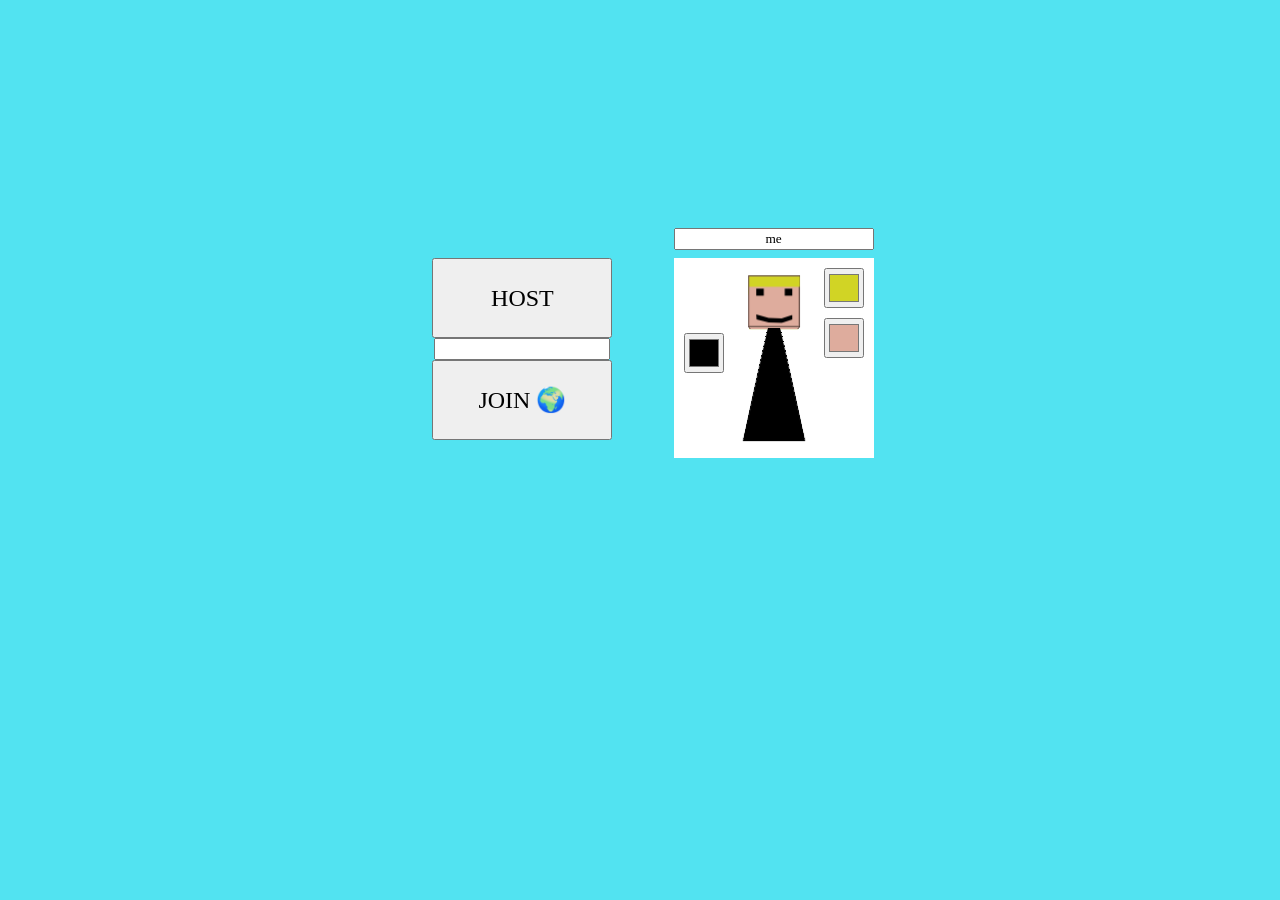
==== commit 1c043a0a: "readded minifeied public" ====
--- a/public/index.html
+++ b/public/index.html
@@ -1,280 +1,285 @@
-<!DOCTYPE html>
-<html lang="en">
-<head>
-    <title>WasteWorld</title>
-    <meta charset="UTF-8">
-    <link rel='stylesheet' href='style.css'>
-    <meta name="monetization" content="$ilp.gatehub.net/407176549">
-</head>
+<meta name="monetization" content="$ilp.gatehub.net/407176549">
+<style>
+    *{font-family:Roboto}body{overflow:hidden}#c{--x:0;--y:100px;--z:0;--X:0;--Y:0;--p:700px;position:absolute;width:100%;height:100%;top:0;left:0;perspective:var(--p);overflow:hidden;z-index:500;background:#52e3f1;transition:4s filter}#s{position:absolute;top:50%;left:50%;width:0;height:0;transform-style:preserve-3d;transform:rotateX(var(--X)) rotateY(var(--Y)) translate3D(var(--x),var(--y),var(--z)) translateZ(var(--p));transform-origin:50% 50% var(--p)}#menu,#z{z-index:15000;position:absolute;width:100%;text-align:center}.container{position:absolute;top:50%;left:50%;transform-style:preserve-3d}.face2{position:absolute;top:0;left:0;transform-origin:0 0;image-rendering:pixelated;background-size:100px 100px;background-repeat:no-repeat;box-sizing:border-box}#o{position:absolute;left:50%;top:50%;transform:translate(-50%,-50%);width:10px;height:10px;backdrop-filter:invert();border-radius:50%;z-index:1000}.playerSide{width:60px;height:140px;transform-origin:50% 100%;clip-path:polygon(50% 0,100% 100%,0 100%);filter:drop-shadow(0 0 2px black);background:#000}.playerSide:after{content:'';width:inherit;height:inherit;position:absolute;clip-path:inherit;background:var(--bg);transform:translateY(1px) scale(.98);background-size:100% 100%;top:0;left:0}.playerFace{background:var(--skin);background-size:100% 100%}.playerFace:after{background-size:100% 100%}.playerFace:nth-child(3):after{content:'';width:100%;height:100%;position:absolute;clip-path:polygon(10% 26%,27% 26%,27% 10%,10% 10%,10% 68%,38% 76%,67% 77%,91% 69%,91% 26%,74% 26%,74% 10%,91% 10%,91% 79%,67% 87%,38% 86%,11% 79%,10% 68%);background:#000;transform:scale(.9);top:5px;left:0}.playerFace:nth-child(2):before,.playerFace:nth-child(4):before{content:'';width:48.5px;height:48.5px;position:absolute;background:var(--hair);top:0;left:0;clip-path:polygon(0 0,100% 0,100% 10px,0 100%)}.playerFace:nth-child(1),.playerFace:nth-child(5){background:var(--hair)}.playerFace:nth-child(4):before{transform:scaleX(-1)}.playerFace:nth-child(3):before{content:'';width:48.5px;height:10px;position:absolute;background:var(--hair);top:0;left:0}#preview{position:absolute;top:250px;left:52%;width:200px;height:200px;background:#fff;perspective:800px;display:inline-block}#y{position:absolute;top:250px;right:52%;width:200px;height:200px}#preview>div{transform:translateY(80px) rotateY(180deg)}.n{position:absolute;height:40px;width:40px}#c1{left:10px;top:75px}#c2{left:10px;top:120px}#v{position:absolute;top:110%;transform:none!important;text-align:center;width:100%}#v button{width:30px;height:30px;margin:3px}#hair{right:10px;top:10px}#skin{right:10px;top:60px}#name{position:absolute;width:200px;top:-30px;left:0;box-sizing:border-box;text-align:center}#y button{font-size:1.5rem;height:80px;width:90%}#d{z-index:2000;position:absolute;width:100%;text-align:center;padding-top:150px;font-size:2rem}#d button{font-size:3rem}#w2{position:relative;width:400px;height:300px;border:1px solid;overflow-y:scroll;display:inline-block;background:lightgray}#w2 .elem{font-size:20px;height:30px;width:100%;box-sizing:border-box;text-align:left;position:relative;margin:0}#z input,#z button,#z label{font-size:1.5rem}#butJoin input{width:7rem;text-align:center}#q{position:absolute;transform-style:preserve-3d;top:50px;right:50px;width:100px;height:100px;--img:url(textures/cobblestone.png);transform:scale(.6);z-index:2000}#r{position:absolute;font-size:40px;color:#fff;top:110px;right:45px;z-index:2100}.l{position:absolute;width:100px;height:100px;left:calc(50% - 50px);background-size:100px 100px;image-rendering:pixelated;background-image:var(--img)}#rad{position:absolute;z-index:3000}.maskSide{width:30px;height:20px;box-sizing:border-box;background:#151515;border:2px solid;transform-origin:50% 50%}.maskFront{width:30px;height:27px;background:#151515;border:2px solid;clip-path:polygon(0 0,100% 0,50% 100%);transform:translateZ(-9px)}.maskFilter{width:30px;height:27px;background:#151515;clip-path:polygon(30% 0,30% 70%,0 70%,0 100%,100% 100%,100% 70%,70% 70%,70% 0);transform-origin:50% 50%}#hp{--c:#ff4d4d;bottom:50px}#u{--c:#9dff6b;bottom:80px}.m{position:absolute;bottom:50px;right:10px;width:200px;height:15px;border:2px solid var(--c);border-top:none;z-index:3000;background:linear-gradient(90deg,var(--c) var(--q),transparent var(--q))}#give{position:absolute;width:100%;text-align:center;top:54%;z-index:3000;left:0;color:#fff}#i{position:absolute;width:600px;height:400px;background:#666;z-index:3000;top:50%;left:50%;transform:translate(-50%,-50%);user-select:none}.i{font-size:25px;width:40px;text-align:center;margin-left:5px}.i:first-child{margin-top:20px;margin-bottom:20px}#l{position:absolute;height:370px;width:300px;border:1px solid;top:20px;left:50px;overflow-y:scroll}#m,#n{position:absolute;height:150px;width:210px;top:20px;left:370px}#n{top:180px;padding:5px;box-sizing:border-box}#l .item{position:relative;width:calc(100% - 10px);height:50px;line-height:46px;font-size:25px;margin:3px;text-align:left}#l .item img{position:absolute;width:44px;right:1px;top:1px;image-rendering:pixelated}.o{width:40px;padding-top:40px;background-size:40px 40px;background-position:top;background-repeat:no-repeat;display:inline-block;image-rendering:pixelated;margin:5px}.waypoint{height:10000px;width:200px;background:#fff;transform:translateY(-50%)}.block2D{--rot:0;width:100px;height:100px;transform-origin:50% 0}
+</style>
 <body>
 
-<div id='camera'>
-    <div id='scene'>
-
-    </div>
-</div>
-<div id='pause' hidden>
-    Game Paused<br><br>
-    <button onclick='togglePause(false)'>RESUME</button><br><br>
-    Render Distance<br>
-    <!--<button onclick='updateRenderDistance(0)'>0</button>-->
-    <button onclick='updateRenderDistance(1)'>1</button>
-    <button onclick='updateRenderDistance(2)'>2</button>
-    <button onclick='updateRenderDistance(3)'>3</button>
-    <button onclick='updateRenderDistance(4)'>4</button><br><br><button onclick='location.reload()'>QUIT</button>
-</div>
-<div id='inv' hidden>
-    <button class='invBut invCraftBut' onclick='togglePause(false)'>X</button><br>
-    <button class='invBut invCraftBut' onclick='changeInventory(true)'>C<br>R<br>A<br>F<br>T</button><br>
-    <button class='invBut invItemsBut' onclick='changeInventory(false)'>I<br>T<br>E<br>M<br>S</button>
-    <div class='itemList' id='invList'>
-
-    </div>
-    <button class='reqs' id='reqs' onclick='craftRecipe(selectedRecipe)'></button>
-    <div class='desc' id='cDesc'><!--Only 8 of these batteries can power a World Filtration System™--></div>
-</div>
-<div id='crosshair' hidden></div>
-<div id='give' hidden>[G] Give Resource</div>
-<div id='currentBlock' hidden>
-    <div class='previewFace' style='transform: rotateY(0) translateZ(50px)'></div>
-    <div class='previewFace' style='transform: rotateY(90deg) translateZ(50px)'></div>
-    <div class='previewFace' style='transform: rotateX(90deg) translateZ(50px)'></div>
-</div>
-<div id='itemCount'></div>
+<div id='c'>
+    <div id='s'>
+
+    </div>
+</div>
+<div id='d' hidden>
+    Paused<br><br>
+    <button id='r0'>RESUME</button><br><br>
+    Distance<br>
+    <button id='r1'>1</button>
+    <button id='r2'>2</button>
+    <button id='r3'>3</button>
+    <br><br><button id='r5'>QUIT</button>
+</div>
+<div id='i' hidden>
+    <button class='i' id='I1' >X</button><br>
+    <button class='i' id='I2' >⚒</button><br>
+    <button class='i' id='I3' >📦</button>
+    <div id='l'>
+
+    </div>
+    <button id='m'></button>
+    <div id='n'><!--Only 8 of these batteries can power a World Filtration System™--></div>
+</div>
+<div id='o' hidden></div>
+<div id='give' hidden>[G] Give</div>
+<div id='q' hidden>
+    <div class='l'></div>
+
+</div>
+<div id='r'></div>
 <div id='rad'></div>
-<div class='statusbar' id='hp' hidden></div>
-<div class='statusbar' id='mask' hidden></div>
+<div class='m' id='hp' hidden></div>
+<div class='m' id='u' hidden></div>
 
 </body>
-<div id='chatlog'>
-    <div style='position: relative; height: 100%'></div>
-</div>
-<input id='chatField' maxlength='50' hidden>
+
 <div id='menu'>
     <!--<img style='margin-top: 50px' src='logo.png'><br>-->
-    <iframe width='400' src='logo.html' style='border: none; margin-left: -50px; margin-top: 30px' ></iframe>
-    <div style='font-family: emoji; opacity: 0.001'>🪨</div>
     <div id='preview'>
-        <input class='cColor' id='color1' type='color'>
-        <input class='cColor' id='color2' type='color' hidden>
-        <input class='cColor' id='hair' type='color' value='#d1d425'>
-        <input class='cColor' id='skin' value='#deac9d' type='color'>
-        <input id='name' maxlength='20' value='Player'>
+        <input class='n' id='c1' type='color'>
+        <input class='n' id='c2' type='color' hidden>
+        <input class='n' id='hair' type='color' value='#d1d425'>
+        <input class='n' id='skin' value='#deac9d' type='color'>
+        <input id='name' value='me'>
         <input id='color' hidden>
-        <div id='skinTypes' hidden>
-            <button onclick='changeSkinMode(0)'></button>
-            <button onclick='changeSkinMode(1)'></button>
-            <button onclick='changeSkinMode(2)'></button>
-            <button onclick='changeSkinMode(3)'></button>
-            <button onclick='changeSkinMode(4)'></button>
+        <div id='v' hidden>
         </div>
     </div>
 
-    <div id='buttons'>
-        <button onclick='openMenu(true)'>HOST GAME</button><br>
-        <button onclick='openMenu(false)'>JOIN GAME</button>
+    <div id='y'>
+        <button id='m1' >HOST</button><br>
+        <input id='w'> <button id='m4'>JOIN 🌍</button>
     </div>
     <br>
 
-    <div id='worlds' hidden>
-        <button onclick='backToMenu()'>Back to Menu</button><br><br>
-        <div id='worldList'>
+    <div id='z' hidden>
+
+        <div id='w2'>
         </div><br>
-        <div id='butJoin' hidden>
-            <input id='sessionID' placeholder='Session ID' maxlength='4'> <button onclick='joinGame(s("sessionID").value.toUpperCase())'>Join Game</button>
-        </div>
+
         <div id='butHost'>
-            <label><input type='checkbox' id='public'> Public Game</label><br>
-            <input value='World N' maxlength='20' id='worldName'> <button onclick='hostGame(-1)'>Create World</button>
+            <input id='x'> <button id='m5'>Create</button>
         </div>
         <div>
-
         </div>
     </div>
 
 </div>
 <canvas hidden id='texture'></canvas>
-
-<script src='zzfxm.min.js'></script>
 <script src="/socket.io/socket.io.js"></script>
-<script src='helpers.js'></script>
-<script src='texture.js'></script>
-<script src='blocks.js'></script>
-<script src='inventory.js'></script>
-
-<script src='classes.js'></script>
-<script src='simplex-noise.js'></script>
-<script src='models.js'></script>
-<script src='main.js'></script>
 <script>
-
-    s('color1').value = s('color2').value = '#' + Math.floor(r()*16777215).toString(16);
-
-    function setupPreview()
-    {
-        const previewChar = createPlayerModel('blue')
-        const previewElem = s('preview')
-
-        previewElem.appendChild(previewChar)
-
-        const pos = {y: previewElem.offsetTop + 100, x: previewElem.offsetLeft + 100}
-
-        previewChar.head.style.transition = ''
-
-        window.previewEvent = e => {
-            const relPos =
-                {
-                    x: (e.clientX - pos.x) / 30,
-                    y: (e.clientY - pos.y) / 20,
-                }
-            previewChar.head.style.transform = `translateY(-135px) rotateX(${relPos.y}deg) rotateY(${relPos.x}deg)`
-
-        }
-        window.addEventListener('mousemove', previewEvent)
-
-        window.previewInterval = setInterval(()=>{
-            s('color1').onchange()
-            s('color2').onchange()
-            s('hair').onchange()
-            s('skin').onchange()
-            saveChar()
-        },50)
-
-        s('color1').onchange = () => {s('color').value = parseSkin(); previewChar.style.setProperty('--bg', s('color').value)}
-        s('color2').onchange = () => {s('color').value = parseSkin(); previewChar.style.setProperty('--bg', s('color').value)}
-        s('hair').onchange = () => previewChar.style.setProperty('--hair', s('hair').value)
-        s('skin').onchange = () => previewChar.style.setProperty('--skin', s('skin').value)
-    }
-
-    let skinMode = 0
-
-    function parseSkin(c1 = s('color1').value, c2 = s('color2').value, m = skinMode)
-    {
-        /*const c1 = s('color1').value
-        const c2 = s('color2').value*/
-
-        return [
-            c1,
-            `linear-gradient(90deg, ${c1} 50%,${c2} 50%)`,
-            `linear-gradient(${c1} 50%,${c2} 50%,${c2} 60%, ${c1} 60%)`,
-            `conic-gradient(${c1} 25%,${c2} 25%,${c2} 50%, ${c1} 50%,${c1} 75%,${c2} 75%,${c2} 100%, ${c1} 100%)`,
-            `linear-gradient(${c1},${c2})`,
-        ][m]
-    }
-    function changeSkinMode(id)
-    {
-        skinMode = id
-        s('color1').onchange()
-    }
-
-    for(let i = 0; i < 5; ++i)
-    {
-        s('skinTypes').querySelectorAll('button')[i].style.background = parseSkin('#EED', '#112', i)
-    }
-
-    setupPreview()
-
-    function openMenu(host)
-    {
-        s('preview').style.display = 'none'
-        s('buttons').style.display = 'none'
-        s('worlds').hidden = false
-        s('butHost').hidden = !host
-        s('butJoin').hidden = host
-        s('worldList').innerHTML = ''
-
-        if(host)
-        {
-            for(let i in saveData) if(saveData[i])
-            {
-                s('worldList').innerHTML += ` <button onclick='hostGame(${i})' class='elem'>${saveData[i][2]}</button> <button onclick='deleteWorld(${i})' class='delete'>🗑</button>`
-            }
-            s('worldName').value = 'World ' + +(saveData.length + 1)
-        }
-        else
-        {
-            joinMenuOpen = true
-            emit('server_list')
-            joinMenuInterval = setInterval(() => emit('server_list'),5000)
-        }
-
-    }
-
-
-    function backToMenu()
-    {
-        joinMenuOpen = false
-        s('preview').style.display = 'inline-block'
-        s('buttons').style.display = 'flex'
-        s('worlds').hidden = true
-        if(joinMenuInterval)
-            clearInterval(joinMenuInterval)
-    }
-    let joinMenuOpen = false
-    let joinMenuInterval;
-
-    function listServers(data)
-    {
-        if(!joinMenuOpen)
-            return
-
-        s('worldList').innerHTML = ''
-
-        data.forEach(server => {
-            s('worldList').innerHTML += `<button class='elem server' onclick='joinGame("${cleanMessage(server[0])}")'>${cleanMessage(server[1])} <div class='code'>${cleanMessage(server[0])}</div> </button>`
-        })
-    }
-    function deleteWorld(i)
-    {
-        if(confirm('Are you sure you want to delete ' + saveData[i][2]))
-            delete saveData[i]
-
-        openMenu(true)
-        localStorage.setItem('js13kraft_saves', JSON.stringify(saveData))
-    }
-
-    initSave()
-    if(window.io)
-        window.socket = io({ upgrade: false, transports: ["websocket"] })
-    on('server_list', data => listServers(data))
-    on('server_exists', data => {
-        if(data[0])
-        {
-            if(joinMenuInterval)
-                clearInterval(joinMenuInterval)
-            startCommon()
-            joinServer(data[1])
-        }
-        else
-        {
-            alert('Could not find ' + data[1])
-        }
-    })
-
-    function saveChar()
-    {
-        localStorage.setItem('js13kraft_char', JSON.stringify([s('name').value, s('color1').value, s('color2').value, s('hair').value, s('skin').value, skinMode]))
-    }
-
-    function loadChar()
-    {
-        const g = localStorage.getItem('js13kraft_char')
-        if(g)
-        {
-            const parts = JSON.parse(g)
-            s('name').value = parts[0]
-            s('color1').value = parts[1]
-            s('color2').value = parts[2]
-            s('hair').value = parts[3]
-            s('skin').value = parts[4]
-            changeSkinMode(parts[5])
-        }
-    }
-
-    loadChar()
-
-
-
+    eval(Function("[M='DgXplr?mLSRZRv?w@miMf[{RDS+XQVFArwaLRTnDRwUf_r~I~bY`hXjbulNufI^lk?YW^bSGSRe`AjD[GR@wWqQv^yu_P``g}[|wiar?kDfAmo{LjjXj[}izTkTxu{flLzGOTKPC?eM|yjdHNrL^Rc@ImKJ[KUxYXkHT]^|nK+Fvpuh[_fQgX]BMZyftckBxHfKQJ^A_yCX~esae@|jGukL@poG`c@PYrN`DOXIihhimNYqewIqN~sgR?IORLgQ~gF|qYc}tmwZ~wKGFtT~DpFL~^QacDR`fFRPjed{PJ|vg?FPsAuyHVQIy+eFT^Lk}]?+TpNNMaWhoiFUNFJaCbb`CP~ZqTuuADLwxW[WrbuvjgudmRhIECHN`iaV|tC?ZW`v@IRXf[MUeykd_r}EJjG|GkSzATsh@L?smbjNsEh~fphoTVtfxkmF~zEojrbIRVTH~PeALSRb_owJO@zN}fRwSylJCW^@HrehlgS^~J|k~~Y]CzE}cmYUhhgOLla|SJpxgd@wHW``Hr??MgwwWrVxsSbtymjOuDIWFPxAShd~JdujIEDx`xb?@C}}OL~jy}S+V_aq|deNHdTHrIzN}mVspFFRnvIsdJSJjsjSx^HMI`auRHM+KKoQiuAh@xaV^U]RSIpIMhCyXZ~xBdmVoBe@_MCZWmWAC+{E^+nFeVd|+}SiN@NyyxDvnnbhPJJS+NKH}hzTef{[WRxgFlrm_PQ]O^bHV+xKZlkhJ~|A]VKzfxrI}rTXm[wHYPdpYEQ{xVhKA}KJ@CaIj_Iuhid~[DEhVweSk[pRQ`ywRGio`d+eGzM}]Iah_IjR?@nsEZOQcXa@@gqLfPJOaz}AcAsN[Nmiph{c^bn|W?eW@QbozJXhK}JDYMSumqB?qEqwBaysqn|H_]ChtoyR?fGT+?~dxoQ]DgFcr+hAEQVzAt]xU~wkV{XnIa^_fcizGsKG]}eYGZZokXXC|qNNd~pc`oeTbVW+ZV|xHQV@PIEBmlPG+tZBTde|PybTlEXLraYy|uGNAZUAGQBcE|MA~iEyhTKN?@feqdKaqVs?k~ZCXyS`SJ~gIwPay}w}A?a]oO?+`+Tzb|Ogva]pDSFRDhVhYOtzZdJRowBSswylKl+hLNjM`XC?pS_VnWzfHs[]O@fRDSR+ayRTCfvmIwQ}WY?mEKMynYeZJUYcUW?RDnh+w`EF|DVYVZZRB}K{g|`iSJwa~}bRMTt|agjTN`^qGhPUrg^UZBhJP}uFWZXIQxhi]QtVGiLNLhHC}[URLrW?Zmy^lPITH_^WQesOmEHSCY?nin{vh~[OlaGDuOIFCjaDOA_}d{l+YurO]~qot+XoAiRb|uR?Vr_HBzknhRWcOWYYd+o]ADDRN]KZKvj_[tssDCGz}W?RkV@Y+MfdCtw[FbZwezl`uSX[QI|NmaSvMBxY`QIDd?BJNCY]FjZeoad?dyC+BbiVO^s_e{Du^AnQBHxN@P]EPFyGBEyENs@iVrqpUTan+L+^ryIWfIeSx^EGl@Mv`jwrekc[t[bDfN+aNmL?Enh|baH]Cv~WbbcfWoMAohkpdZ?XTPUFt]QxOwQcn[bg`f_|gwFqAsMTlc{wH{rO}zIRA@[e|^tqddBDlO?i{XVxiDCY[~]jSKGshvCv]tyQdccX|h@P@xriIYiDdpg~yq}hAokp++j[]YWHfHaNgppgs[a+qL?gK?oFVJkPl~HLCMz^VvZcf`u[NsMzBT]Vl`NSlGlZ+hCwVq_TM{cKW}cItMF|?Wxb|WKIELM{h`zhNhWxgIra`jKIdcU}PlBOCmEuqq^tjjMbLmM~v`}MECCNct+NxGJnbR[cRL}mkuOsXfI]lMdy}tQ?^VWJyFDdlkjr`HTeehdnnPotQ[ayeMHyPSPtjLsxu}v_JfHSQxikc^mZIh}taXXZcPdT}AlCzA]IngJAvVwekHZSIst?]zSzvfKxl`qaFpzBo?jH{MyGLBVmSKG^Anj}RWdZNyuoA_KAWRo~PN``Py{n?BwUzmtrodjxd`HBAp@BqNamBPwoQrsSpmmWKPde_DijZd`oTmb~PIxzTzfQtie[_plQIDErcQ?{p^IlqmbBqX[rwPjFj??SLANaiFaaa_SHNCbN`rltR`wWxvj]Jqbv`scfuUKIgkPaMgyFo~`ZAqhTU+IeWu@oKB@|ldTTgJ+XHJEnEar[GmM]gAJZ}ZhnWcOwb_kTTrv+rftnUVwbGIrIso|RucOvs_eX]N]FZ~qmFU`AGMDsG_cfDNFuPkqBEh[S`Ph|ltp~YDcLkoBiWqTeFFzRI@Gcfku+NIRGSC`uAu~erJhk+QfSc+NaVrOuP}djPkkJjEKzTfj[wQ@p^x~y?LJ_Yr[]q~nL]hsekx^WwU^]ormirQe|CLxz[b}[FurLhA+pC[+QG}ya{SDdoWvgyflA~awZPtxNltwrbUxxp?uVVtBliPfhgWeunXVI[nRrTAv?JlEJo}bJ`{etm|{dB}eAGydGcxWhKbxKjMfYCWAevy@fULVck|QiKxfN}ZAHyY_aHnLoedULlEkK?C}Aq}VWYBXjvJUPud[lg~RBeQUHrudWeuVFmHw+]JV[sSqIfv^ap^WvL?+o+EDteZyDJsaS+ADJlwRkys+YiK@Q^aqSI~TS_Zx@`VGUKbWfFb|wlZT{{@fEbP]xFJ{^XnO+ifBhHtP{tblFKvP@io@L`?~jdVFzfRBLK[RAwOddDcR{jTJTNKVKsVhjFjBBHseBQsBlCddwedKdGdxTfbKhQ+Sx?aYmBH`qLbUX[{yu?eaNLEYdbdQJvEciz[mL]wi~xYMfXIK}]Ur~RksBfSQF]vNdCzvtxMX?QXunKgbSZZLCs?V?CqD]qZ?_`ApsH?cByy_zT~LJGDToXVoPla{BnbU}W|Rp@tPC+iDL@xbzOWjzbhTdJ@bt{yLdnzExiimaWKZJ[b[fVs+a|DDFYGd+fvPGMdXlblLoaO^jnLVpTCsSIUtKcy{hZr|IVQC^_zGRmaMA@YnQ~HCJ{`K+DJw~wqJa~Y[G?o^b~{YSlawtGbRoM@`S]LYGgXuIo}OHjAaA+GrRkecEHAUEMfArgUny|KmUe{ZAWJ@XUk|WHmCu]KdWk`x~pj~i[FDspxwJW+gLlxbqetns_SeFd@xp}sF}SOGBPWe{TUnDoGwEqp[qpM~C|US^{GL|ZY|wspfceT+sR]amyHUrQ+zvEohXD`HSC^kgRpZMVM?lOopI}A`g+[df]@PzV]lYFjpiwB@K|M]_JrdKpCbYNuUpSQzQcgMOnWeXKar]@MNveWTfWoeL_EiBRZyLguApCl{ffTXpmvKozls}y`_pYAEg^dQ|SkMMkd]v[t{{U|D^bxXFLCePvewc[|gN@HlW}qBgxdNWeYhRYTPVpJpejjW@~V~zldVUrqAhmnMLNqL}wMSSe]f_YFt_dlBQeVayR|eyVOC~ZkL?lps_fG{gvZlP|J?uYh?imnByRK|TKdaZp?gvcCud~zOtVAP{Aa|t`vzTGX[f_{h_{vy]y]sRpIzLwLulVwCtexx{[wQVua]bii+}]o[_[esPtatXkJnZk@S|ZihJgWrQTj}ss~~IHSiPcl@aWsislVryoMstcnHNNmzJoGZEurNghgndHD{^GGDLgUL|kvWjFtxc]mY|l@TCFkcTXVFKbrwf_b^gF`vE_deZYeU{vX_W~ZVS^PqZ]L{_|DPEHkgI]qBSZHX[|@?hgPsJno^[L~[OHMPoDaipHF~aAskKFTWee]DGDpx]|ZQOEgR|tqSOjRwg~{?^YVHS]~hexGwOtrXTBHHqKpX?deYLN?fv~~OAEEmf_|MgyXn]mhJH_hixajyGdH_oqs`~K~pnd|OCr^FJ?]WScjbMWUW}A][TLjVMP]xbBdN[nHNDq?i@L|LHWUAua{aLdzMGEApYelRXtAJyw+RiYQBE|oJFxfd{Lsb^xIi~ddtjqEXPHJJPePJp[rFJi~B~Nb`HJLn~LjHRlG{G}^T|`CVsPsdYia^ETElR@^^ZRditFT]+bFtD|{lz}@FVZ~~hQyZDYA@AYlG+WZQqqIbG[LtWraXM+tgSCIQeAfCaEo_dy|zsqvzy|VpwmpFq^s@jaW^+vYsGqhDyVf|IsZcWcQIwwVfDvG~_WgoztjmwUEe+YhVo`zpEb`blBxxkSosAGhk@_eYZCnlju^]_VP^@ecJqdPuROXkQpuvGZTWIYrz_p^jbK_d+Tv[YRWY{yJF_s]atQevcX{`DcZeEEdISJkRFCLlf@XLGlI^@fyJLEXym`Iyyik+D?muYT~]G@DJPlbdoQS[MPfdyBB+uWveFFOpJ^rRvIrpYUzdM^ktjdIZ?SKlK]CFraVvfJBoEqRCgyl@KLk~FaHgOtHZeTkTmwA`fwjJeDneKogAT_eoLcE{GwGZ?I[briHO[Gqen`ynaD@dlS|?GBK_AKoiUr|M^BXfa[HoXCTmjara~`xjHSgYELcAFwQYGCXgMmqz_nTLyfiJidh|T+d{Tr~VEKx]dbyyGEXhUj`ZRk^CkJW[{jqv]nzQ_yXuOVTV?@@p^oY+uIVczvsxcCkeEoLjiJe]eEvFUavyWuVwHCtks+`MG?Dv{~fQtGRkZbzjgFw{SWcge@pygH[}+yDXXT[gk_p^JdxB^AsSlpTTa@Ac@Hug{g_M}d}`+gU|EoEAotOxl@@J^rWg}qOlImlgDocQglYpz@pCCTHYaH{|nBKK[_zzaqGG{oLtG[Z~ONx_sUrL_c[XMAKDoOWla{[QoijafRrEsFHSI[f]NwpcImSuWTpxmIfuY}HTkEAZYOgOKxv+V{GaHdYNjXOHruFawDke@pt{Xt[OVNg]@GBz]giy|FjsHdPw{_fP@Gzek{o`PZk|OecshBgI+`hVRBd[|o^fXnoODi^+WLXE@[|a{N`vY@{[kW]^`wHZ}Siu`c{~Wu[DCmxVh?{wtcHWepWpvgnBKghbSgdSh^t[zGBMiRiNy|JCSaqgoc+k}TyGZT?Zub[UNIniOU_@qNmNqWN?Y+W}fgLEhBSknxGNBcjYTCRhGPmW@PhzrPdF^oY|QaOBBcyIFMHFiZLqUisUuZ_BqvWPuYd+sfHTwAnWK_kGLUlcgJdwh_EKqGHkwg_VruvmJZYNw@^eYzc]RiH`TkSVRYfjVloioBMLLQDVzv@xY|zPAfH[cZD[_CsS^QRvVnHKUB^X??}twqpKMHJ|EF|rNJY+GbmL`}EAmquKL+iU[pjlTTYJmwXEk|gWB+Z@E]ZgmlhDkuOU[XgYxGXjaxhr{wjjwfWFz|`KVeLUsvGW|el`cHLzJAKzsR+O]GkfBiJERza@C@c^CsmsPBcak{VtXkoWe]hB^nuwIxsmMQxVU{uBqRvuiW}fDmj?CAUGJjoxaPmF|{z[Cn]Dl}|`Qm`|ezWCUIecP{VluN{U_+^]Xz+~VUMYjgxsWP@lIkpADh^JZeSsn]sRiAxrD|siPfGx?tP`}W{eOE{ut{+uct{l~aA?{[++szlpbG_ZwutnqFWaSN{B?@`o?jgScdJYkgvI`DDqAvu~}xyI[DWOrj~|IZ[U[qMZrwDrIExHIOvo`GLzzKMMUtS_|_}oBHFzwEDV~fzOPP+ZfLteYP{_XrLFM~NEzKhBKqKA`NSKDvmpu@MpuR+DMSNkmT|mllh^oDpps@g|lPlp|pRWqMT^tRRwy^@PGu?}aHJBtiopNF@[FTVeiSkuGVTBpyXFgE{CQJiRVZK~eTz]Kfk_@p][|wwQtGOtkgh@YJ_L}_pqjl|le[yK`eRKOQys|Lvbp}H{sXbPV?EspFH?cJvuI{SGxE@~ZL_aaqVubJAGL^hKsqPfgqaFKW`]pwUppVxaKklnZYJ@U_LRpd+ZgVsjxTd[`~]Vl^reWcSvfM@V}yEcv~j?rjpWmSUeJIz~h`HYrZN|GgyZMUtIw|LYQPuFH|GVVQAYdJV?Yq@Egn@|~jkg[zwarJpWY{?PNTfL{~tSfEE^ek`QZQOi^CUCZIARX[^~ZIaAngFYRlA+hmn|BHeXt]K~ZwYkYHrqAWa_fihgoFaT]nkZzdsyUppoVsC]p|ipYc}`fr@ehxCZER[slfvtQ{|CMzG_Md?rJ+O+ILN_WFq+xVI|on^j^jvbQOEw}`MWjWtcaVp{?JLcdfX_riNTgXoYoyob{bbobNcgQnOqnweqNCnJwTV]xdaDt+meYahlBGsMuBRDNYDADdmadAEfqz`ObrbriH`iflzQXfXOW`TtRBzjNxWEF`ImyIMcm~@Zn{spM[]mhZbiKQpArD]~cjJheThToFtk_K[I_Xac_TW{`qgkeDevdeQYJGd`B{[jdy^yFfyGGpu?~FBAmxci^|OVTFVvvpYv+lfCvhzzLE^wWmVxPFNNG^WgHZ|mYn{REG]p_NtbwoneVZXPuDZaONetJM~ZTtudZRw]AYkIoRdQJUjs+yeugYw]mgBQ+Mbr][hCPHovJlHz`~~WunQl+jw@OmDh_PRNsggW?j`ENQdKTC|WzyXVO_mexQxeCAFNnbJymyzGKeDAT[rHNyPbaDCe]naEnSGMXvkl+~DkqHuQadvriIlf}iAGQpW|nMdD_jNbK_Ugj|}DrVSs[|LYallz?yilz}CgQHAU^Zk_GIETIVRvFPpaq_Hhl}fikN^gmxCYZn`wjO||Mofyei[Y~f?{EFey[vs`^GHLY+E^uPT]KXMCjXxdgiUDYXTMWGZwpgjV[ilYRSxs]BYWisVyL`wHOFXWn|{WwnRSRf^gqku[F?~uH|l}izWTlR@pQM_^?FamRmLT+KxLN^zUm?aqKbPD^raoxP}zmJgYGyeR[OYuPLOnNE{z^q{ofxIi]lpxOM~}`?TXIy@{kkOPnb_`VNJ|IxeFdiegWvtiiLEiob@CFKPS|BAR?^KeCT|DkV~TvFCUcMZd?SmJeSZtm{kmhHYL[ubSWVOhbFOlaZ+agAmMAQhZSPIyOPnLCcfc[FM[BWjxtrTjVAPUsaCzCmox^xtH`tU@WsDZnMwy]g@h|q`VLc+t{LBs{FFWIAFzlGTj[_XN}^I[MhoILQMTICPceMNKZ_wkJ|jaYcrNjBTeVNAj}e}{kmalp~jJZ~tDGsyfK|BWo`tA]jrRcZ{GaRd+WyfXuj@xtwW~MMVBghiirkKebGnxGu~p]Dha|oPQb?d{hTb[U{G`iPzuuEh~Ze]ZpXehBsbVJX^z~Or@}kgnJVWRJSVxFKWsegYZtdfyZReQLPqmbzTIsTT~Nm+E`VJZFUAOPyOPwLZa{gCua_r?L?D[D|_MuQZMkn?LE`lsKAqJ^Wg}qVo]@tuv?qc^Oa~W]+ioCppPBGBubGKh+`SR~ZZdpwEBIpsmUvIF[^G[LyiUU~@D{^M|cS+dldaYPo{iYaFjGgRW^hXI|i+pof+Ixf_BQ?KgY?F[ckHWw|FUpPkdCvFPYj|J[EvEkBu[a^_sVr|uQC+mMAHBiDySdARlsCl`qnR}bmn_JBQ{``NCOOo}eMcair]nwadWPEWDFanD[]nL@r{HyQkhOrbL|BzIi]jUlHp[EzG?pW[p@F^qLhEfWQn[[`?s^m}[YmueDOpCqnHufZFiX[ocq]CO}MQOVkJJiU+vAiqym+WazexiBpIrEp[tJ?Mxid[yzRgl{}xftQSaae+a^ZywnDGdAJRmKpCp^mlWSqXukh@wVgdwWVey+Ng`tJHQHwVQJLmPP~CKhkodfzMUoovwhdVe^tZpko[KN?TkN[jKTSVyhpiKuqpcHfP^baIS`FpEj?T~n@x{G}AinmLIkDoez@WU~P}PP+VnTNav~omq]Iu{hNTRyd^k|RKxwuf~ZvknWdkYe`JA{dW|n^H+y[u@kL|?nF}j}op+tXsdchptuQsSujwUBc[vnQE^rNlW}WMAG~tw[e_AgI^qQDrxxqSR_HGrTS?ELccJTtqz+WJf`C`bR?exY~UnjmBm|k_lnqZf}M[B]Ei[POQVnGm+~@j+?X]dPAQnnBbzP?fN[y_DnqsXsT_Lg[S}vLIHRpQ|VgLUVyxGEuPN`W}l+WLEP{pU[zFHKY|ioNBNXHSOUTQRcK}iubW+qZutWNAlj{tpj_ysISXZ}P]aJlEZ|}xV|^fuxHG}TK@kddqUW|NU?GQaNymLtgyQkRa`IG^ZARKH{oBQSpYP@|BTQu{t`JsCr[Bpomm|D?GOsF+qp^bC`qVwUjIYB{czKJUhyF`kfvJs}~rrk`g|mG}YBr}|kITobrdUXMXLWytLQR+MGRXCvPLqiWG[wm?Jf[ndiwsw@ppvJCkTAu[jg?@pEg][`?eZ{ZxM_NkBIczNMU@EY^UfX|?BLNqvL[vGZN@j~qUfvgPM?C[}Acq]XfSaH?`KrC|Os{r`ou+QU]OS^[ld_]ugDbL]a~rtZpuDoUJZjZWIN^yYBHdan~qqBnn}SfNCr|B+CxfLf+vOdkgpAYeqr?M~@fs?`Sk@RjPo{C]lo[Ty|SpZ}@g{~Bvq]VpZyMnFxI?QiNYmS_QGSf^ldSwOX]~pNVdlUsnsP?q?othzf_dpR_tl[UEN|UlAN@cXcXU+{EXyaHyvn^FHPic@tZzy[zH[]XiMHKXHqaPtwDn]WBOlNyTDwvmMRTJI}^jjP_B?FWNETwT@RdiAAbuj]MtqqhtnAjSqVfKour]qXZC@U}gLyX{v_V?QJth{t+|FSkVBp+@XeNEjmCc^+XKqkWoXagNhAWXr_EPWSWsjdRdgjmp~TUQ^}JrwZgOTCdXO|kTR+X_+vVt|QD+aqVG~SLibhh|qSZkGN@+vxkemWN~n?{sAqjJwk]ok_]Mqn^{@iHsmX~G|C_wGbl{|{IQ+gdQGY[tMYGJNxBWz[wRwtBhLhrvBDiEYkGCzLDMpLBC+qmvOuTKf}yXnkmb~lgZXk}nJWAwgiZmn+AkS_kn|o}{+zCkCsWDVxgAFTCCwBftbELcyggorCVP~VQOGaro}nFQunL@eGGWK{MrCnUiPa+vVshJlfs{+lYHWRNL|pyJLSQWcTHwALPUW|X_RqMjkHJQ[od^co_OVmctSS@aLj}m|ocBeACKfmDFVp|_{r}AhIYAnwjDREjFl?A+O]lc+Em@oInbKdGGtq]S~U+KJV]k_tRW[Mbtk^`]OETlwyv|CGpRNiWoYY`HWcfB+DzZI]kZmEKhcod`rlWlK+GWB@B{ut_bWtwR?jM]RtUnHzaVPFBIIWu[NmzWZoPp{xRD^[`+@YYF_XXYpdzYCMvHCvTzx{S}XNA{[r^iMUrEElnCqVEyx`fwAyNt{HtrhJJGH^iNv|q?IoJM{NDUqtnU@xIclovAiigKpOGN`wgCreqORWxAHdhywREa^~?~ruYM`RBcU{gV~QJS}G+UCMoBCbBXiSM|LeP^_@n|nuTnLeLdOaBtW}TmW|kQGvHVraBVWVDzBMghjCiTLVHE|tB@XPTRIPzscW_Bf`D_?NeB+llcsoTOfhreyIYOTsGSrZLycIz@WsL^}K+LUeA+}AB{AUHZESEYhxpinoIAvXEcwcgIHKQGt@{KUz@s``SE]O^D?AzrHlURp[_JP@mUAaACoUgzGqc|+QJg{aPoWU]EBBKaxndhZd@KNNEHRPtnfopCp?w`]Ao[}akGG{~ID|peOKbXo@MzLZLl_fqIYZvH?N{i?BrgkDZ[u^uE+noUi}h}Jjr|URbW`|ksYoyfc@@Za~hQR[?MIs}_NiAhhvGEo^EYhc[nvwtHvRpyfh_uCBaVkWL?ROOELb~iF`_LgFvdl|{M^]yF{KnAwoxD`obiUlHf[QDJ}hX{IitEtoPE[jwBrG_UXMhvdOEBWGo@Ee?x?xEAngXWSHRBuRqLgi{+U_x`nFN|ps^~SI{{fzrfhbqMfd|LuegTLH+Rj[BtV{@N?jb`dK^|JX_gOQ^`e{t_NAsxclUy^IfuLfyFAl{_WS_SMMwfKlGjoeMfSANJPu~Mm_`yAsylED|mSFDHezFRUm?I[vqubmT`VWy^II^AKVW|UiVLNvB+n|d_+o_YbUFgpinxwpCQ]Q@hMLeIJ?KX+BfNVs]bC`OVlQixex_BobRRI_^e[d`UBSkCxf~ydoDEfjw@prSnRXbKRrdrbeULWtrXcqnJr_FcSm`TLtXpY]imWWd]@Win|DvKiobDtGzsxR+~dkT|FghgJ+ZoAnXsc}E~_zRl@]q^HeZ}fpuPPOTv_{|^[k^Jf?pdE`q^@oJLPg||[nb]][DAekeFRJnUJ]O^C^hXAVu{k[^+YQhogUiEFpwNQrkou]IqJnaMatvgnx`vtzf|jHSlQflZFjnNrW_Bk]K|xgKrSUP|^ZPz}yYqpxNoWD~cRGZ[bhhIRIUmookYaNSXVYf{IxB+k?bUNf}k_+?O]UlLxcTJ`dfrmhkvTwnee^xrqHwfEnoS~RUeBT|HfQhLme{DFBWdWNGx]j]LdSlcmg+eBAOpj`On[Tza~DG?jr{R@TfCrdu@]NTdsgWBGfhSbBj?nMcwHXMw}vgjrdLWtcjGebKplrJC+GyeXNDPfiu[nOgsYi`iPgpLi@muHheXcODonFXClx^wRYFHouAankxAs~cCpYIPWMEmBDGGQv[YcAsOeGTgSJTPdLxUjXszXhC{Up+}LTUUNppCQojbXfD]ByDHCRwnXME{Sn~jroLlvnAj_k?brqxfEtLyWb@ty|TMQYX[CQK`|N^zL[qfHd`L?|sibZD|{hrUasAZamjIwWkTJd[go?rn_qvFbiBLeTFqAWprL{s`BNdODNtWl]@XXnstNl{Fo]|[Ak{ZpZPfS{agB}KPVQw]nIqQwo`gxmNKENRZJSxyl@?c{|^aNx[[I]dtUX}NHIEcEhgN[gCIKwp{_|[[j++X?vjJbqu_`H|upkGHmNK~G+OZ||_b@faqsbm?LlkkjrFgcSp}ImU[`}ymAYeAaeHHf|avu]MNt?gWLF]Qadt`hCR`YsuAA?t~b_KEgEKaVsWTVnTrq|FKIaKC??tNw+Muo+nCLFYbh]FN?SHhiIpe^tXRd^UpccTn+JnU{mry`liL~|EAhznXgJVeurno_qlIz`rVnKESUStdg|Wn[cI{g]V]]fJZXLuWbOS_npEj{Sab?}^YorxVK+@Dv_oW{Ydl~lcskpUxSxQzfFMvZYiCdIrmRNdJklOahBJ^Lx[hvXy^MZ[lnUQNzQcCHSVlp[?PXHY?v{g}KEYddjl@IOzFjOu|g{uPgKoUa]pO^C}ecbTY_z~NX+{xGKMqULqCnf}Ci@~@tiemswqG_YUleyUV@+t]SSkBohLkjgjnjVCIr`m`LbqUqL?SqQ+UGqBM_aguFuX}h~BxjOFV]NXcA`JjoJgYAS}PwnG+_yxit`HQcSCg~yoPDAlBoBeA]t{v|HiNIp@EDCT_GnMiWX}BxUz?|pjgyLr@auniIR|?zjVh?+jS[U?TcgoNSWpeMbeK~rFsGA^PE[|tmNSlBnbLnXR?S]KI^avCjldKuepSIyJ+d@aAiyuxjYzjVbrpX+[{^}{tAg@@e_qS_~VFuelymsE~pK_KU|Emcdqqr|haSWxTBmffVS+kD_bWEQLj`}_VpoyFiSGYUctiDeqRTD[iTo{Tdj@WskIzY{[[Z?KzO?A}rq|G|nubVSqOl~SxbVoaF]ejx?geR{E}Mzw+aA}DmhTTVzuK^XBuoaY]UTKzN{{E^Brcoh`?@ppMYyEYmbRs[mYSZutDeFE^}Dvw@TSkYRGJH@DAQxwOw{rRSweHX]M{WC]B|DanQfJpBp[VjnGev?n`T`yNdyh}lMna}pQf?VczjspDAnVKmDP|cCoqXhyuC{sKHR]b^mY+uudXYLzdif]RRCnAQTng@Twa{vN^FZYR|MPeq]xJzuGKqWfFDSGiXTw^gw}dl^lrQb||dvYP@cR^cAU}FnGAHFxKFnhfIuAjgXpm]rqLEoNQy^hZy@]PNe_ymPNPWr{TT+oM]oi`t`yYZKV?@}woEfDd^+e[Rg]@`p@OG`mpHzMj]`|b?JaejobSOqSCe`}@jkBDEad@mpRhN|POIxeT[iy_|DvmCZR~GHbj`KEjxr[KvxEXQcGNWeJ+LbiDoyLATizGC]}f{rJAibS|?Cw_Bip}CjST`dQ]tFiq~CYcvCJxBIRD|+RiG^_~hot+MNxV~ld]RfCNLBCnLHIjI+akgmRhw@uvNERz]yhZpex[T{C]cGVSJCctx[yg{n_UOGc+oadOfUJU[rMrstu}PRY]bxpDaNUU]{p@`t]vFMY{_DUwHMkV[An@p~kwxbfUet[lCJuyQt{J[HtImAwdaE[TXrDYi@jiu`WaV~yOZTTyJJBNsRBDi}_]a@ELCHb|^ie]XVCgcps}Uof~s^`jRJt|[p_sC~PB]v~|JzQpBgNhjQdK++BuJ?z[H_YjqhDf{cGbswytb?W^UOic`PhZzRUQwzGOx{P?ng}FU@^EWC+smXYEekxd+FwXuc+{TJi{GX@rsw[UI|WFvpUoCnIEq[Cq}Au[PDR`I?MKQs@`HckZXXIf{dRBh{?TCYkbxpGmUmsrxFTY^aWjsvM]lUkyKx{rKhfYOWjO@wUkb}?iLUhhjJTwJesler^k@}C|OpLeXl}VLEY_]rAsLmk[eO+pfCMa|q]LHtCIVhtAFeOUA[suELQVSRpPVizmh[PuzkDhAydNvIw}OKSrBM`Rk~Oz^^qkmje@dQGRgugE_bUJMbQBa[xjqkumhwMfnFSlffs^WQIMvYjNg`EaFGJE{?fvWdK|jkaquoRcrqvTx}TL|mkXNY+c|@KX}JEWyzgwkrEmX?ZN_[YYJpR]vaDmylm[JKsO+Xa~hdcew`rKxG]zq[[FfILWeCEbYXOrmHNMmMNKZMxMHN}|yj^`S_fNOE?iSTgVCb^nokQTDnpOBFE]dcvnU~iNSY+k}gtkHhjFg+uGnE?hC`[yBPp~ovfv^jZhBUwNsMmp`'"
+        ,...']charCodeAtUinyxpf',"for(;e<27429;c[e++]=p-=128,A=A?p-A&&A:(p==34|p==96)&&p)for(p=1;p<128;y=f.map((n,x)=>(U=r[n]*2+1,U=Math.log(U/(h-U)),t-=a[x]*U,U/500)),t=~-h/(1+Math.exp(t))|1,i=o%h<t,o=o%h+(i?t:h-t)*(o>>17)-!i*t,f.map((n,x)=>(U=r[n]+=(i*h/2-r[n]<<13)/((C[n]+=C[n]<5)+1/20)>>13,a[x]+=y[x]*(i-t/h))),p=p*2+i)for(f='010202103203210431053105410642065206541'.split(t=0).map((n,x)=>(U=0,[...n].map((n,x)=>(U=U*997+(c[e-n]|0)|0)),h*32-1&U*997+p+!!A*129)*12+x);o<h*32;o=o*64|M.charCodeAt(d++)&63);for(C=String.fromCharCode(...c);r=/[\0-@^]/.exec(C);)with(C.split(r))C=join(shift());return C")([],[],1<<17,[0,0,0,0,0,0,0,0,0,0,0,0],new Uint16Array(51e6).fill(1<<15),new Uint8Array(51e6),0,0,0,0))
 </script>
 
-</html>
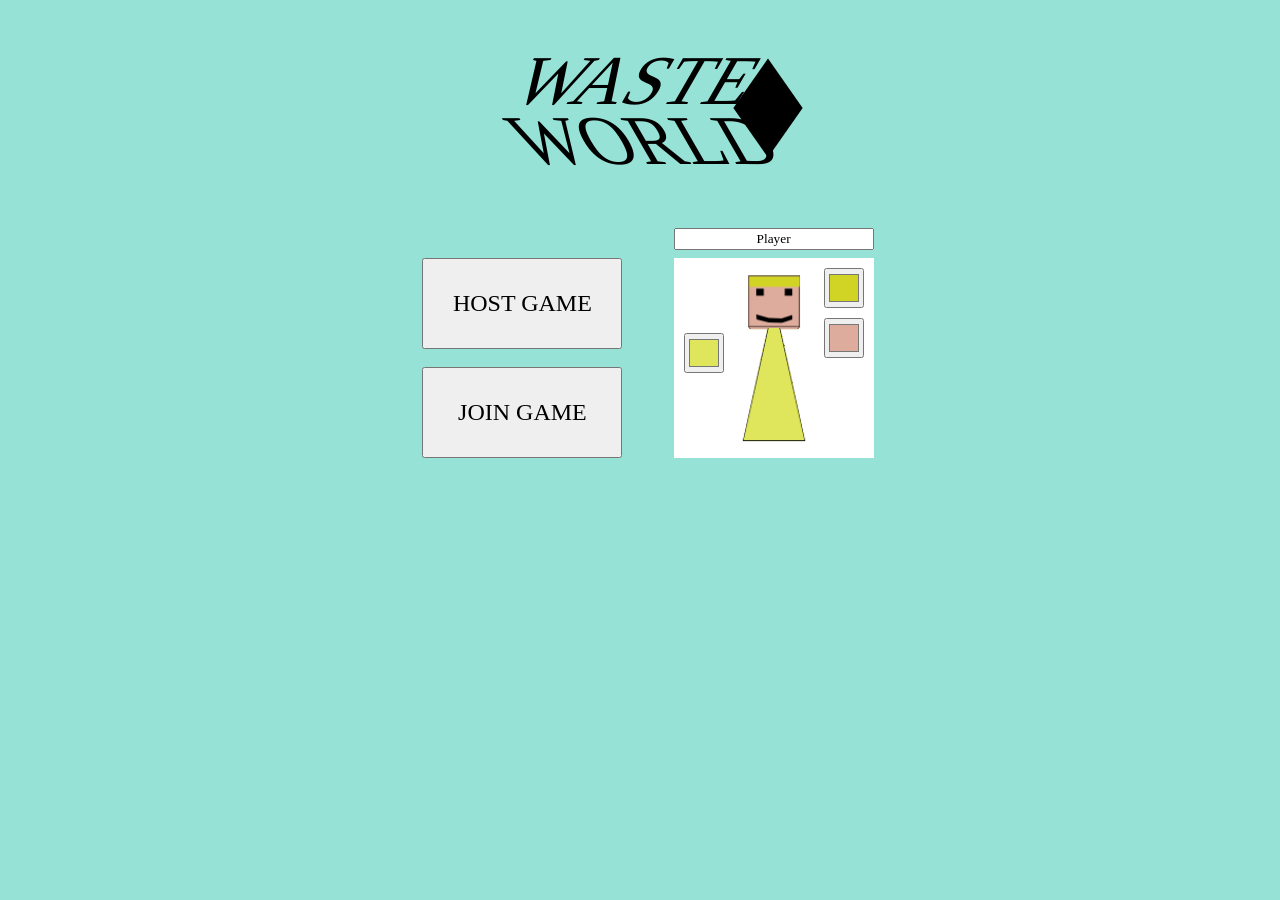
==== commit 4a295778: "add non minifed files" ====
--- a/public/index.html
+++ b/public/index.html
@@ -1,285 +1,280 @@
-<meta name="monetization" content="$ilp.gatehub.net/407176549">
-<style>
-    *{font-family:Roboto}body{overflow:hidden}#c{--x:0;--y:100px;--z:0;--X:0;--Y:0;--p:700px;position:absolute;width:100%;height:100%;top:0;left:0;perspective:var(--p);overflow:hidden;z-index:500;background:#52e3f1;transition:4s filter}#s{position:absolute;top:50%;left:50%;width:0;height:0;transform-style:preserve-3d;transform:rotateX(var(--X)) rotateY(var(--Y)) translate3D(var(--x),var(--y),var(--z)) translateZ(var(--p));transform-origin:50% 50% var(--p)}#menu,#z{z-index:15000;position:absolute;width:100%;text-align:center}.container{position:absolute;top:50%;left:50%;transform-style:preserve-3d}.face2{position:absolute;top:0;left:0;transform-origin:0 0;image-rendering:pixelated;background-size:100px 100px;background-repeat:no-repeat;box-sizing:border-box}#o{position:absolute;left:50%;top:50%;transform:translate(-50%,-50%);width:10px;height:10px;backdrop-filter:invert();border-radius:50%;z-index:1000}.playerSide{width:60px;height:140px;transform-origin:50% 100%;clip-path:polygon(50% 0,100% 100%,0 100%);filter:drop-shadow(0 0 2px black);background:#000}.playerSide:after{content:'';width:inherit;height:inherit;position:absolute;clip-path:inherit;background:var(--bg);transform:translateY(1px) scale(.98);background-size:100% 100%;top:0;left:0}.playerFace{background:var(--skin);background-size:100% 100%}.playerFace:after{background-size:100% 100%}.playerFace:nth-child(3):after{content:'';width:100%;height:100%;position:absolute;clip-path:polygon(10% 26%,27% 26%,27% 10%,10% 10%,10% 68%,38% 76%,67% 77%,91% 69%,91% 26%,74% 26%,74% 10%,91% 10%,91% 79%,67% 87%,38% 86%,11% 79%,10% 68%);background:#000;transform:scale(.9);top:5px;left:0}.playerFace:nth-child(2):before,.playerFace:nth-child(4):before{content:'';width:48.5px;height:48.5px;position:absolute;background:var(--hair);top:0;left:0;clip-path:polygon(0 0,100% 0,100% 10px,0 100%)}.playerFace:nth-child(1),.playerFace:nth-child(5){background:var(--hair)}.playerFace:nth-child(4):before{transform:scaleX(-1)}.playerFace:nth-child(3):before{content:'';width:48.5px;height:10px;position:absolute;background:var(--hair);top:0;left:0}#preview{position:absolute;top:250px;left:52%;width:200px;height:200px;background:#fff;perspective:800px;display:inline-block}#y{position:absolute;top:250px;right:52%;width:200px;height:200px}#preview>div{transform:translateY(80px) rotateY(180deg)}.n{position:absolute;height:40px;width:40px}#c1{left:10px;top:75px}#c2{left:10px;top:120px}#v{position:absolute;top:110%;transform:none!important;text-align:center;width:100%}#v button{width:30px;height:30px;margin:3px}#hair{right:10px;top:10px}#skin{right:10px;top:60px}#name{position:absolute;width:200px;top:-30px;left:0;box-sizing:border-box;text-align:center}#y button{font-size:1.5rem;height:80px;width:90%}#d{z-index:2000;position:absolute;width:100%;text-align:center;padding-top:150px;font-size:2rem}#d button{font-size:3rem}#w2{position:relative;width:400px;height:300px;border:1px solid;overflow-y:scroll;display:inline-block;background:lightgray}#w2 .elem{font-size:20px;height:30px;width:100%;box-sizing:border-box;text-align:left;position:relative;margin:0}#z input,#z button,#z label{font-size:1.5rem}#butJoin input{width:7rem;text-align:center}#q{position:absolute;transform-style:preserve-3d;top:50px;right:50px;width:100px;height:100px;--img:url(textures/cobblestone.png);transform:scale(.6);z-index:2000}#r{position:absolute;font-size:40px;color:#fff;top:110px;right:45px;z-index:2100}.l{position:absolute;width:100px;height:100px;left:calc(50% - 50px);background-size:100px 100px;image-rendering:pixelated;background-image:var(--img)}#rad{position:absolute;z-index:3000}.maskSide{width:30px;height:20px;box-sizing:border-box;background:#151515;border:2px solid;transform-origin:50% 50%}.maskFront{width:30px;height:27px;background:#151515;border:2px solid;clip-path:polygon(0 0,100% 0,50% 100%);transform:translateZ(-9px)}.maskFilter{width:30px;height:27px;background:#151515;clip-path:polygon(30% 0,30% 70%,0 70%,0 100%,100% 100%,100% 70%,70% 70%,70% 0);transform-origin:50% 50%}#hp{--c:#ff4d4d;bottom:50px}#u{--c:#9dff6b;bottom:80px}.m{position:absolute;bottom:50px;right:10px;width:200px;height:15px;border:2px solid var(--c);border-top:none;z-index:3000;background:linear-gradient(90deg,var(--c) var(--q),transparent var(--q))}#give{position:absolute;width:100%;text-align:center;top:54%;z-index:3000;left:0;color:#fff}#i{position:absolute;width:600px;height:400px;background:#666;z-index:3000;top:50%;left:50%;transform:translate(-50%,-50%);user-select:none}.i{font-size:25px;width:40px;text-align:center;margin-left:5px}.i:first-child{margin-top:20px;margin-bottom:20px}#l{position:absolute;height:370px;width:300px;border:1px solid;top:20px;left:50px;overflow-y:scroll}#m,#n{position:absolute;height:150px;width:210px;top:20px;left:370px}#n{top:180px;padding:5px;box-sizing:border-box}#l .item{position:relative;width:calc(100% - 10px);height:50px;line-height:46px;font-size:25px;margin:3px;text-align:left}#l .item img{position:absolute;width:44px;right:1px;top:1px;image-rendering:pixelated}.o{width:40px;padding-top:40px;background-size:40px 40px;background-position:top;background-repeat:no-repeat;display:inline-block;image-rendering:pixelated;margin:5px}.waypoint{height:10000px;width:200px;background:#fff;transform:translateY(-50%)}.block2D{--rot:0;width:100px;height:100px;transform-origin:50% 0}
-</style>
+<!DOCTYPE html>
+<html lang="en">
+<head>
+    <title>WasteWorld</title>
+    <meta charset="UTF-8">
+    <link rel='stylesheet' href='style.css'>
+    <meta name="monetization" content="$ilp.gatehub.net/407176549">
+</head>
 <body>
 
-<div id='c'>
-    <div id='s'>
-
-    </div>
-</div>
-<div id='d' hidden>
-    Paused<br><br>
-    <button id='r0'>RESUME</button><br><br>
-    Distance<br>
-    <button id='r1'>1</button>
-    <button id='r2'>2</button>
-    <button id='r3'>3</button>
-    <br><br><button id='r5'>QUIT</button>
-</div>
-<div id='i' hidden>
-    <button class='i' id='I1' >X</button><br>
-    <button class='i' id='I2' >⚒</button><br>
-    <button class='i' id='I3' >📦</button>
-    <div id='l'>
-
-    </div>
-    <button id='m'></button>
-    <div id='n'><!--Only 8 of these batteries can power a World Filtration System™--></div>
-</div>
-<div id='o' hidden></div>
-<div id='give' hidden>[G] Give</div>
-<div id='q' hidden>
-    <div class='l'></div>
-
-</div>
-<div id='r'></div>
+<div id='camera'>
+    <div id='scene'>
+
+    </div>
+</div>
+<div id='pause' hidden>
+    Game Paused<br><br>
+    <button onclick='togglePause(false)'>RESUME</button><br><br>
+    Render Distance<br>
+    <!--<button onclick='updateRenderDistance(0)'>0</button>-->
+    <button onclick='updateRenderDistance(1)'>1</button>
+    <button onclick='updateRenderDistance(2)'>2</button>
+    <button onclick='updateRenderDistance(3)'>3</button>
+    <button onclick='updateRenderDistance(4)'>4</button><br><br><button onclick='location.reload()'>QUIT</button>
+</div>
+<div id='inv' hidden>
+    <button class='invBut invCraftBut' onclick='togglePause(false)'>X</button><br>
+    <button class='invBut invCraftBut' onclick='changeInventory(true)'>C<br>R<br>A<br>F<br>T</button><br>
+    <button class='invBut invItemsBut' onclick='changeInventory(false)'>I<br>T<br>E<br>M<br>S</button>
+    <div class='itemList' id='invList'>
+
+    </div>
+    <button class='reqs' id='reqs' onclick='craftRecipe(selectedRecipe)'></button>
+    <div class='desc' id='cDesc'><!--Only 8 of these batteries can power a World Filtration System™--></div>
+</div>
+<div id='crosshair' hidden></div>
+<div id='give' hidden>[G] Give Resource</div>
+<div id='currentBlock' hidden>
+    <div class='previewFace' style='transform: rotateY(0) translateZ(50px)'></div>
+    <div class='previewFace' style='transform: rotateY(90deg) translateZ(50px)'></div>
+    <div class='previewFace' style='transform: rotateX(90deg) translateZ(50px)'></div>
+</div>
+<div id='itemCount'></div>
 <div id='rad'></div>
-<div class='m' id='hp' hidden></div>
-<div class='m' id='u' hidden></div>
+<div class='statusbar' id='hp' hidden></div>
+<div class='statusbar' id='mask' hidden></div>
 
 </body>
-
+<div id='chatlog'>
+    <div style='position: relative; height: 100%'></div>
+</div>
+<input id='chatField' maxlength='50' hidden>
 <div id='menu'>
     <!--<img style='margin-top: 50px' src='logo.png'><br>-->
+    <iframe width='400' src='logo.html' style='border: none; margin-left: -50px; margin-top: 30px' ></iframe>
+    <div style='font-family: emoji; opacity: 0.001'>🪨</div>
     <div id='preview'>
-        <input class='n' id='c1' type='color'>
-        <input class='n' id='c2' type='color' hidden>
-        <input class='n' id='hair' type='color' value='#d1d425'>
-        <input class='n' id='skin' value='#deac9d' type='color'>
-        <input id='name' value='me'>
+        <input class='cColor' id='color1' type='color'>
+        <input class='cColor' id='color2' type='color' hidden>
+        <input class='cColor' id='hair' type='color' value='#d1d425'>
+        <input class='cColor' id='skin' value='#deac9d' type='color'>
+        <input id='name' maxlength='20' value='Player'>
         <input id='color' hidden>
-        <div id='v' hidden>
-        </div>
-    </div>
-
-    <div id='y'>
-        <button id='m1' >HOST</button><br>
-        <input id='w'> <button id='m4'>JOIN 🌍</button>
+        <div id='skinTypes' hidden>
+            <button onclick='changeSkinMode(0)'></button>
+            <button onclick='changeSkinMode(1)'></button>
+            <button onclick='changeSkinMode(2)'></button>
+            <button onclick='changeSkinMode(3)'></button>
+            <button onclick='changeSkinMode(4)'></button>
+        </div>
+    </div>
+
+    <div id='buttons'>
+        <button onclick='openMenu(true)'>HOST GAME</button><br>
+        <button onclick='openMenu(false)'>JOIN GAME</button>
     </div>
     <br>
 
-    <div id='z' hidden>
-
-        <div id='w2'>
+    <div id='worlds' hidden>
+        <button onclick='backToMenu()'>Back to Menu</button><br><br>
+        <div id='worldList'>
         </div><br>
-
+        <div id='butJoin' hidden>
+            <input id='sessionID' placeholder='Session ID' maxlength='4'> <button onclick='joinGame(s("sessionID").value.toUpperCase())'>Join Game</button>
+        </div>
         <div id='butHost'>
-            <input id='x'> <button id='m5'>Create</button>
+            <label><input type='checkbox' id='public'> Public Game</label><br>
+            <input value='World N' maxlength='20' id='worldName'> <button onclick='hostGame(-1)'>Create World</button>
         </div>
         <div>
+
         </div>
     </div>
 
 </div>
 <canvas hidden id='texture'></canvas>
+
+<script src='zzfxm.min.js'></script>
 <script src="/socket.io/socket.io.js"></script>
+<script src='helpers.js'></script>
+<script src='texture.js'></script>
+<script src='blocks.js'></script>
+<script src='inventory.js'></script>
+
+<script src='classes.js'></script>
+<script src='simplex-noise.js'></script>
+<script src='models.js'></script>
+<script src='main.js'></script>
 <script>
-    eval(Function("[M='DgXplr?mLSRZRv?w@miMf[{RDS-XQVFArwaLRTnDRwUf_r~I~bY`hXjbulNufI^lk?YW^bSGSRe`AjD[GR@wWqQv^yu_P``g}[|wiar?kDfAmo{LjjXj[}izTkTxu{flLzGOTKPC?eM|yjdHNrL^Rc@ImKJ[KUxYXkHT]^|nK-Fvpuh[_fQgX]BMZyftckBxHfKQJ^A_yCX~esae@|jGukL@poG`c@PYrN`DOXIihhimNYqewIqN~sgR?IORLgQ~gF|qYc}tmwZ~wKGFtT~DpFL~^QacDR`fFRPjed{PJ|vg?FPsAuyHVQIy-eFT^Lk}]?-TpNNMaWhoiFUNFJaCbb`CP~ZqTuuADLwxW[WrbuvjgudmRhIECHN`iaV|tC?ZW`v@IRXf[MUeykd_r}EJjG|GkSzATsh@L?smbjNsEh~fphoTVtfxkmF~zEojrbIRVTH~PeALSRb_owJO@zN}fRwSylJCW^@HrehlgS^~J|k~~Y]CzE}cmYUhhgOLla|SJpxgd@wHW``Hr??MgwwWrVxsSbtymjOuDIWFPxAShd~JdujIEDx`xb?@C}}OL~jy}S-V_aq|deNHdTHrIzN}mVspFFRnvIsdJSJjsjSx^HMI`auRHM-KKoQiuAh@xaV^U]RSIpIMhCyXZ~xBdmVoBe@_MCZWmWAC-{E^-nFeVd|-}SiN@NyyxDvnnbhPJJS-NKH}hzTef{[WRxgFlrm_PQ]O^bHV-xKZlkhJ~|A]VKzfxrI}rTXm[wHYPdpYEQ{xVhKA}KJ@CaIj_Iuhid~[DEhVweSk[pRQ`ywRGio`d-eGzM}]Iah_IjR?@nsEZOQcXa@@gqLfPJOaz}AcAsN[Nmiph{c^bn|W?eW@QbozJXhK}JDYMSumqB?qEqwBaysqn|H_]ChtoyR?fGT-?~dxoQ]DgFcr-hAEQVzAt]xU~wkV{XnIa^_fcizGsKG]}eYGZZokXXC|qNNd~pc`oeTbVW-ZV|xHQV@PIEBmlPG-tZBTde|PybTlEXLraYy|uGNAZUAGQBcE|MA~iEyhTKN?@feqdKaqVs?k~ZCXyS`SJ~gIwPay}w}A?a]oO?-`-Tzb|Ogva]pDSFRDhVhYOtzZdJRowBSswylKl-hLNjM`XC?pS_VnWzfHs[]O@fRDSR-ayRTCfvmIwQ}WY?mEKMynYeZJUYcUW?RDnh-w`EF|DVYVZZRB}K{g|`iSJwa~}bRMTt|agjTN`^qGhPUrg^UZBhJP}uFWZXIQxhi]QtVGiLNLhHC}[URLrW?Zmy^lPITH_^WQesOmEHSCY?nin{vh~[OlaGDuOIFCjaDOA_}d{l-YurO]~qot-XoAiRb|uR?Vr_HBzknhRWcOWYYd-o]ADDRN]KZKvj_[tssDCGz}W?RkV@Y-MfdCtw[FbZwezl`uSX[QI|NmaSvMBxY`QIDd?BJNCY]FjZeoad?dyC-BbiVO^s_e{Du^AnQBHxN@P]EPFyGBEyENs@iVrqpUTan-L-^ryIWfIeSx^EGl@Mv`jwrekc[t[bDfN-aNmL?Enh|baH]Cv~WbbcfWoMAohkpdZ?XTPUFt]QxOwQcn[bg`f_|gwFqAsMTlc{wH{rO}zIRA@[e|^tqddBDlO?i{XVxiDCY[~]jSKGshvCv]tyQdccX|h@P@xriIYiDdpg~yq}hAokp--j[]YWHfHaNgppgs[a-qL?gK?oFVJkPl~HLCMz^VvZcf`u[NsMzBT]Vl`NSlGlZ-hCwVq_TM{cKW}cItMF|?Wxb|WKIELM{h`zhNhWxgIra`jKIdcU}PlBOCmEuqq^tjjMbLmM~v`}MECCNct-NxGJnbR[cRL}mkuOsXfI]lMdy}tQ?^VWJyFDdlkjr`HTeehdnnPotQ[ayeMHyPSPtjLsxu}v_JfHSQxikc^mZIh}taXXZcPdT}AlCzA]IngJAvVwekHZSIst?]zSzvfKxl`qaFpzBo?jH{MyGLBVmSKG^Anj}RWdZNyuoA_KAWRo~PN``Py{n?BwUzmtrodjxd`HBAp@BqNamBPwoQrsSpmmWKPde_DijZd`oTmb~PIxzTzfQtie[_plQIDErcQ?{p^IlqmbBqX[rwPjFj??SLANaiFaaa_SHNCbN`rltR`wWxvj]Jqbv`scfuUKIgkPaMgyFo~`ZAqhTU-IeWu@oKB@|ldTTgJ-XHJEnEar[GmM]gAJZ}ZhnWcOwb_kTTrv-rftnUVwbGIrIso|RucOvs_eX]N]FZ~qmFU`AGMDsG_cfDNFuPkqBEh[S`Ph|ltp~YDcLkoBiWqTeFFzRI@Gcfku-NIRGSC`uAu~erJhk-QfSc-NaVrOuP}djPkkJjEKzTfj[wQ@p^x~y?LJ_Yr[]q~nL]hsekx^WwU^]ormirQe|CLxz[b}[FurLhA-pC[-QG}ya{SDdoWvgyflA~awZPtxNltwrbUxxp?uVVtBliPfhgWeunXVI[nRrTAv?JlEJo}bJ`{etm|{dB}eAGydGcxWhKbxKjMfYCWAevy@fULVck|QiKxfN}ZAHyY_aHnLoedULlEkK?C}Aq}VWYBXjvJUPud[lg~RBeQUHrudWeuVFmHw-]JV[sSqIfv^ap^WvL?-o-EDteZyDJsaS-ADJlwRkys-YiK@Q^aqSI~TS_Zx@`VGUKbWfFb|wlZT{{@fEbP]xFJ{^XnO-ifBhHtP{tblFKvP@io@L`?~jdVFzfRBLK[RAwOddDcR{jTJTNKVKsVhjFjBBHseBQsBlCddwedKdGdxTfbKhQ-Sx?aYmBH`qLbUX[{yu?eaNLEYdbdQJvEciz[mL]wi~xYMfXIK}]Ur~RksBfSQF]vNdCzvtxMX?QXunKgbSZZLCs?V?CqD]qZ?_`ApsH?cByy_zT~LJGDToXVoPla{BnbU}W|Rp@tPC-iDL@xbzOWjzbhTdJ@bt{yLdnzExiimaWKZJ[b[fVs-a|DDFYGd-fvPGMdXlblLoaO^jnLVpTCsSIUtKcy{hZr|IVQC^_zGRmaMA@YnQ~HCJ{`K-DJw~wqJa~Y[G?o^b~{YSlawtGbRoM@`S]LYGgXuIo}OHjAaA-GrRkecEHAUEMfArgUny|KmUe{ZAWJ@XUk|WHmCu]KdWk`x~pj~i[FDspxwJW-gLlxbqetns_SeFd@xp}sF}SOGBPWe{TUnDoGwEqp[qpM~C|US^{GL|ZY|wspfceT-sR]amyHUrQ-zvEohXD`HSC^kgRpZMVM?lOopI}A`g-[df]@PzV]lYFjpiwB@K|M]_JrdKpCbYNuUpSQzQcgMOnWeXKar]@MNveWTfWoeL_EiBRZyLguApCl{ffTXpmvKozls}y`_pYAEg^dQ|SkMMkd]v[t{{U|D^bxXFLCePvewc[|gN@HlW}qBgxdNWeYhRYTPVpJpejjW@~V~zldVUrqAhmnMLNqL}wMSSe]f_YFt_dlBQeVayR|eyVOC~ZkL?lps_fG{gvZlP|J?uYh?imnByRK|TKdaZp?gvcCud~zOtVAP{Aa|t`vzTGX[f_{h_{vy]y]sRpIzLwLulVwCtexx{[wQVua]bii-}]o[_[esPtatXkJnZk@S|ZihJgWrQTj}ss~~IHSiPcl@aWsislVryoMstcnHNNmzJoGZEurNghgndHD{^GGDLgUL|kvWjFtxc]mY|l@TCFkcTXVFKbrwf_b^gF`vE_deZYeU{vX_W~ZVS^PqZ]L{_|DPEHkgI]qBSZHX[|@?hgPsJno^[L~[OHMPoDaipHF~aAskKFTWee]DGDpx]|ZQOEgR|tqSOjRwg~{?^YVHS]~hexGwOtrXTBHHqKpX?deYLN?fv~~OAEEmf_|MgyXn]mhJH_hixajyGdH_oqs`~K~pnd|OCr^FJ?]WScjbMWUW}A][TLjVMP]xbBdN[nHNDq?i@L|LHWUAua{aLdzMGEApYelRXtAJyw-RiYQBE|oJFxfd{Lsb^xIi~ddtjqEXPHJJPePJp[rFJi~B~Nb`HJLn~LjHRlG{G}^T|`CVsPsdYia^ETElR@^^ZRditFT]-bFtD|{lz}@FVZ~~hQyZDYA@AYlG-WZQqqIbG[LtWraXM-tgSCIQeAfCaEo_dy|zsqvzy|VpwmpFq^s@jaW^-vYsGqhDyVf|IsZcWcQIwwVfDvG~_WgoztjmwUEe-YhVo`zpEb`blBxxkSosAGhk@_eYZCnlju^]_VP^@ecJqdPuROXkQpuvGZTWIYrz_p^jbK_d-Tv[YRWY{yJF_s]atQevcX{`DcZeEEdISJkRFCLlf@XLGlI^@fyJLEXym`Iyyik-D?muYT~]G@DJPlbdoQS[MPfdyBB-uWveFFOpJ^rRvIrpYUzdM^ktjdIZ?SKlK]CFraVvfJBoEqRCgyl@KLk~FaHgOtHZeTkTmwA`fwjJeDneKogAT_eoLcE{GwGZ?I[briHO[Gqen`ynaD@dlS|?GBK_AKoiUr|M^BXfa[HoXCTmjara~`xjHSgYELcAFwQYGCXgMmqz_nTLyfiJidh|T-d{Tr~VEKx]dbyyGEXhUj`ZRk^CkJW[{jqv]nzQ_yXuOVTV?@@p^oY-uIVczvsxcCkeEoLjiJe]eEvFUavyWuVwHCtks-`MG?Dv{~fQtGRkZbzjgFw{SWcge@pygH[}-yDXXT[gk_p^JdxB^AsSlpTTa@Ac@Hug{g_M}d}`-gU|EoEAotOxl@@J^rWg}qOlImlgDocQglYpz@pCCTHYaH{|nBKK[_zzaqGG{oLtG[Z~ONx_sUrL_c[XMAKDoOWla{[QoijafRrEsFHSI[f]NwpcImSuWTpxmIfuY}HTkEAZYOgOKxv-V{GaHdYNjXOHruFawDke@pt{Xt[OVNg]@GBz]giy|FjsHdPw{_fP@Gzek{o`PZk|OecshBgI-`hVRBd[|o^fXnoODi^-WLXE@[|a{N`vY@{[kW]^`wHZ}Siu`c{~Wu[DCmxVh?{wtcHWepWpvgnBKghbSgdSh^t[zGBMiRiNy|JCSaqgoc-k}TyGZT?Zub[UNIniOU_@qNmNqWN?Y-W}fgLEhBSknxGNBcjYTCRhGPmW@PhzrPdF^oY|QaOBBcyIFMHFiZLqUisUuZ_BqvWPuYd-sfHTwAnWK_kGLUlcgJdwh_EKqGHkwg_VruvmJZYNw@^eYzc]RiH`TkSVRYfjVloioBMLLQDVzv@xY|zPAfH[cZD[_CsS^QRvVnHKUB^X??}twqpKMHJ|EF|rNJY-GbmL`}EAmquKL-iU[pjlTTYJmwXEk|gWB-Z@E]ZgmlhDkuOU[XgYxGXjaxhr{wjjwfWFz|`KVeLUsvGW|el`cHLzJAKzsR-O]GkfBiJERza@C@c^CsmsPBcak{VtXkoWe]hB^nuwIxsmMQxVU{uBqRvuiW}fDmj?CAUGJjoxaPmF|{z[Cn]Dl}|`Qm`|ezWCUIecP{VluN{U_-^]Xz-~VUMYjgxsWP@lIkpADh^JZeSsn]sRiAxrD|siPfGx?tP`}W{eOE{ut{-uct{l~aA?{[--szlpbG_ZwutnqFWaSN{B?@`o?jgScdJYkgvI`DDqAvu~}xyI[DWOrj~|IZ[U[qMZrwDrIExHIOvo`GLzzKMMUtS_|_}oBHFzwEDV~fzOPP-ZfLteYP{_XrLFM~NEzKhBKqKA`NSKDvmpu@MpuR-DMSNkmT|mllh^oDpps@g|lPlp|pRWqMT^tRRwy^@PGu?}aHJBtiopNF@[FTVeiSkuGVTBpyXFgE{CQJiRVZK~eTz]Kfk_@p][|wwQtGOtkgh@YJ_L}_pqjl|le[yK`eRKOQys|Lvbp}H{sXbPV?EspFH?cJvuI{SGxE@~ZL_aaqVubJAGL^hKsqPfgqaFKW`]pwUppVxaKklnZYJ@U_LRpd-ZgVsjxTd[`~]Vl^reWcSvfM@V}yEcv~j?rjpWmSUeJIz~h`HYrZN|GgyZMUtIw|LYQPuFH|GVVQAYdJV?Yq@Egn@|~jkg[zwarJpWY{?PNTfL{~tSfEE^ek`QZQOi^CUCZIARX[^~ZIaAngFYRlA-hmn|BHeXt]K~ZwYkYHrqAWa_fihgoFaT]nkZzdsyUppoVsC]p|ipYc}`fr@ehxCZER[slfvtQ{|CMzG_Md?rJ-O-ILN_WFq-xVI|on^j^jvbQOEw}`MWjWtcaVp{?JLcdfX_riNTgXoYoyob{bbobNcgQnOqnweqNCnJwTV]xdaDt-meYahlBGsMuBRDNYDADdmadAEfqz`ObrbriH`iflzQXfXOW`TtRBzjNxWEF`ImyIMcm~@Zn{spM[]mhZbiKQpArD]~cjJheThToFtk_K[I_Xac_TW{`qgkeDevdeQYJGd`B{[jdy^yFfyGGpu?~FBAmxci^|OVTFVvvpYv-lfCvhzzLE^wWmVxPFNNG^WgHZ|mYn{REG]p_NtbwoneVZXPuDZaONetJM~ZTtudZRw]AYkIoRdQJUjs-yeugYw]mgBQ-Mbr][hCPHovJlHz`~~WunQl-jw@OmDh_PRNsggW?j`ENQdKTC|WzyXVO_mexQxeCAFNnbJymyzGKeDAT[rHNyPbaDCe]naEnSGMXvkl-~DkqHuQadvriIlf}iAGQpW|nMdD_jNbK_Ugj|}DrVSs[|LYallz?yilz}CgQHAU^Zk_GIETIVRvFPpaq_Hhl}fikN^gmxCYZn`wjO||Mofyei[Y~f?{EFey[vs`^GHLY-E^uPT]KXMCjXxdgiUDYXTMWGZwpgjV[ilYRSxs]BYWisVyL`wHOFXWn|{WwnRSRf^gqku[F?~uH|l}izWTlR@pQM_^?FamRmLT-KxLN^zUm?aqKbPD^raoxP}zmJgYGyeR[OYuPLOnNE{z^q{ofxIi]lpxOM~}`?TXIy@{kkOPnb_`VNJ|IxeFdiegWvtiiLEiob@CFKPS|BAR?^KeCT|DkV~TvFCUcMZd?SmJeSZtm{kmhHYL[ubSWVOhbFOlaZ-agAmMAQhZSPIyOPnLCcfc[FM[BWjxtrTjVAPUsaCzCmox^xtH`tU@WsDZnMwy]g@h|q`VLc-t{LBs{FFWIAFzlGTj[_XN}^I[MhoILQMTICPceMNKZ_wkJ|jaYcrNjBTeVNAj}e}{kmalp~jJZ~tDGsyfK|BWo`tA]jrRcZ{GaRd-WyfXuj@xtwW~MMVBghiirkKebGnxGu~p]Dha|oPQb?d{hTb[U{G`iPzuuEh~Ze]ZpXehBsbVJX^z~Or@}kgnJVWRJSVxFKWsegYZtdfyZReQLPqmbzTIsTT~Nm-E`VJZFUAOPyOPwLZa{gCua_r?L?D[D|_MuQZMkn?LE`lsKAqJ^Wg}qVo]@tuv?qc^Oa~W]-ioCppPBGBubGKh-`SR~ZZdpwEBIpsmUvIF[^G[LyiUU~@D{^M|cS-dldaYPo{iYaFjGgRW^hXI|i-pof-Ixf_BQ?KgY?F[ckHWw|FUpPkdCvFPYj|J[EvEkBu[a^_sVr|uQC-mMAHBiDySdARlsCl`qnR}bmn_JBQ{``NCOOo}eMcair]nwadWPEWDFanD[]nL@r{HyQkhOrbL|BzIi]jUlHp[EzG?pW[p@F^qLhEfWQn[[`?s^m}[YmueDOpCqnHufZFiX[ocq]CO}MQOVkJJiU-vAiqym-WazexiBpIrEp[tJ?Mxid[yzRgl{}xftQSaae-a^ZywnDGdAJRmKpCp^mlWSqXukh@wVgdwWVey-Ng`tJHQHwVQJLmPP~CKhkodfzMUoovwhdVe^tZpko[KN?TkN[jKTSVyhpiKuqpcHfP^baIS`FpEj?T~n@x{G}AinmLIkDoez@WU~P}PP-VnTNav~omq]Iu{hNTRyd^k|RKxwuf~ZvknWdkYe`JA{dW|n^H-y[u@kL|?nF}j}op-tXsdchptuQsSujwUBc[vnQE^rNlW}WMAG~tw[e_AgI^qQDrxxqSR_HGrTS?ELccJTtqz-WJf`C`bR?exY~UnjmBm|k_lnqZf}M[B]Ei[POQVnGm-~@j-?X]dPAQnnBbzP?fN[y_DnqsXsT_Lg[S}vLIHRpQ|VgLUVyxGEuPN`W}l-WLEP{pU[zFHKY|ioNBNXHSOUTQRcK}iubW-qZutWNAlj{tpj_ysISXZ}P]aJlEZ|}xV|^fuxHG}TK@kddqUW|NU?GQaNymLtgyQkRa`IG^ZARKH{oBQSpYP@|BTQu{t`JsCr[Bpomm|D?GOsF-qp^bC`qVwUjIYB{czKJUhyF`kfvJs}~rrk`g|mG}YBr}|kITobrdUXMXLWytLQR-MGRXCvPLqiWG[wm?Jf[ndiwsw@ppvJCkTAu[jg?@pEg][`?eZ{ZxM_NkBIczNMU@EY^UfX|?BLNqvL[vGZN@j~qUfvgPM?C[}Acq]XfSaH?`KrC|Os{r`ou-QU]OS^[ld_]ugDbL]a~rtZpuDoUJZjZWIN^yYBHdan~qqBnn}SfNCr|B-CxfLf-vOdkgpAYeqr?M~@fs?`Sk@RjPo{C]lo[Ty|SpZ}@g{~Bvq]VpZyMnFxI?QiNYmS_QGSf^ldSwOX]~pNVdlUsnsP?q?othzf_dpR_tl[UEN|UlAN@cXcXU-{EXyaHyvn^FHPic@tZzy[zH[]XiMHKXHqaPtwDn]WBOlNyTDwvmMRTJI}^jjP_B?FWNETwT@RdiAAbuj]MtqqhtnAjSqVfKour]qXZC@U}gLyX{v_V?QJth{t-|FSkVBp-@XeNEjmCc^-XKqkWoXagNhAWXr_EPWSWsjdRdgjmp~TUQ^}JrwZgOTCdXO|kTR-X_-vVt|QD-aqVG~SLibhh|qSZkGN@-vxkemWN~n?{sAqjJwk]ok_]Mqn^{@iHsmX~G|C_wGbl{|{IQ-gdQGY[tMYGJNxBWz[wRwtBhLhrvBDiEYkGCzLDMpLBC-qmvOuTKf}yXnkmb~lgZXk}nJWAwgiZmn-AkS_kn|o}{-zCkCsWDVxgAFTCCwBftbELcyggorCVP~VQOGaro}nFQunL@eGGWK{MrCnUiPa-vVshJlfs{-lYHWRNL|pyJLSQWcTHwALPUW|X_RqMjkHJQ[od^co_OVmctSS@aLj}m|ocBeACKfmDFVp|_{r}AhIYAnwjDREjFl?A-O]lc-Em@oInbKdGGtq]S~U-KJV]k_tRW[Mbtk^`]OETlwyv|CGpRNiWoYY`HWcfB-DzZI]kZmEKhcod`rlWlK-GWB@B{ut_bWtwR?jM]RtUnHzaVPFBIIWu[NmzWZoPp{xRD^[`-@YYF_XXYpdzYCMvHCvTzx{S}XNA{[r^iMUrEElnCqVEyx`fwAyNt{HtrhJJGH^iNv|q?IoJM{NDUqtnU@xIclovAiigKpOGN`wgCreqORWxAHdhywREa^~?~ruYM`RBcU{gV~QJS}G-UCMoBCbBXiSM|LeP^_@n|nuTnLeLdOaBtW}TmW|kQGvHVraBVWVDzBMghjCiTLVHE|tB@XPTRIPzscW_Bf`D_?NeB-llcsoTOfhreyIYOTsGSrZLycIz@WsL^}K-LUeA-}AB{AUHZESEYhxpinoIAvXEcwcgIHKQGt@{KUz@s``SE]O^D?AzrHlURp[_JP@mUAaACoUgzGqc|-QJg{aPoWU]EBBKaxndhZd@KNNEHRPtnfopCp?w`]Ao[}akGG{~ID|peOKbXo@MzLZLl_fqIYZvH?N{i?BrgkDZ[u^uE-noUi}h}Jjr|URbW`|ksYoyfc@@Za~hQR[?MIs}_NiAhhvGEo^EYhc[nvwtHvRpyfh_uCBaVkWL?ROOELb~iF`_LgFvdl|{M^]yF{KnAwoxD`obiUlHf[QDJ}hX{IitEtoPE[jwBrG_UXMhvdOEBWGo@Ee?x?xEAngXWSHRBuRqLgi{-U_x`nFN|ps^~SI{{fzrfhbqMfd|LuegTLH-Rj[BtV{@N?jb`dK^|JX_gOQ^`e{t_NAsxclUy^IfuLfyFAl{_WS_SMMwfKlGjoeMfSANJPu~Mm_`yAsylED|mSFDHezFRUm?I[vqubmT`VWy^II^AKVW|UiVLNvB-n|d_-o_YbUFgpinxwpCQ]Q@hMLeIJ?KX-BfNVs]bC`OVlQixex_BobRRI_^e[d`UBSkCxf~ydoDEfjw@prSnRXbKRrdrbeULWtrXcqnJr_FcSm`TLtXpY]imWWd]@Win|DvKiobDtGzsxR-~dkT|FghgJ-ZoAnXsc}E~_zRl@]q^HeZ}fpuPPOTv_{|^[k^Jf?pdE`q^@oJLPg||[nb]][DAekeFRJnUJ]O^C^hXAVu{k[^-YQhogUiEFpwNQrkou]IqJnaMatvgnx`vtzf|jHSlQflZFjnNrW_Bk]K|xgKrSUP|^ZPz}yYqpxNoWD~cRGZ[bhhIRIUmookYaNSXVYf{IxB-k?bUNf}k_-?O]UlLxcTJ`dfrmhkvTwnee^xrqHwfEnoS~RUeBT|HfQhLme{DFBWdWNGx]j]LdSlcmg-eBAOpj`On[Tza~DG?jr{R@TfCrdu@]NTdsgWBGfhSbBj?nMcwHXMw}vgjrdLWtcjGebKplrJC-GyeXNDPfiu[nOgsYi`iPgpLi@muHheXcODonFXClx^wRYFHouAankxAs~cCpYIPWMEmBDGGQv[YcAsOeGTgSJTPdLxUjXszXhC{Up-}LTUUNppCQojbXfD]ByDHCRwnXME{Sn~jroLlvnAj_k?brqxfEtLyWb@ty|TMQYX[CQK`|N^zL[qfHd`L?|sibZD|{hrUasAZamjIwWkTJd[go?rn_qvFbiBLeTFqAWprL{s`BNdODNtWl]@XXnstNl{Fo]|[Ak{ZpZPfS{agB}KPVQw]nIqQwo`gxmNKENRZJSxyl@?c{|^aNx[[I]dtUX}NHIEcEhgN[gCIKwp{_|[[j--X?vjJbqu_`H|upkGHmNK~G-OZ||_b@faqsbm?LlkkjrFgcSp}ImU[`}ymAYeAaeHHf|avu]MNt?gWLF]Qadt`hCR`YsuAA?t~b_KEgEKaVsWTVnTrq|FKIaKC??tNw-Muo-nCLFYbh]FN?SHhiIpe^tXRd^UpccTn-JnU{mry`liL~|EAhznXgJVeurno_qlIz`rVnKESUStdg|Wn[cI{g]V]]fJZXLuWbOS_npEj{Sab?}^YorxVK-@Dv_oW{Ydl~lcskpUxSxQzfFMvZYiCdIrmRNdJklOahBJ^Lx[hvXy^MZ[lnUQNzQcCHSVlp[?PXHY?v{g}KEYddjl@IOzFjOu|g{uPgKoUa]pO^C}ecbTY_z~NX-{xGKMqULqCnf}Ci@~@tiemswqG_YUleyUV@-t]SSkBohLkjgjnjVCIr`m`LbqUqL?SqQ-UGqBM_aguFuX}h~BxjOFV]NXcA`JjoJgYAS}PwnG-_yxit`HQcSCg~yoPDAlBoBeA]t{v|HiNIp@EDCT_GnMiWX}BxUz?|pjgyLr@auniIR|?zjVh?-jS[U?TcgoNSWpeMbeK~rFsGA^PE[|tmNSlBnbLnXR?S]KI^avCjldKuepSIyJ-d@aAiyuxjYzjVbrpX-[{^}{tAg@@e_qS_~VFuelymsE~pK_KU|Emcdqqr|haSWxTBmffVS-kD_bWEQLj`}_VpoyFiSGYUctiDeqRTD[iTo{Tdj@WskIzY{[[Z?KzO?A}rq|G|nubVSqOl~SxbVoaF]ejx?geR{E}Mzw-aA}DmhTTVzuK^XBuoaY]UTKzN{{E^Brcoh`?@ppMYyEYmbRs[mYSZutDeFE^}Dvw@TSkYRGJH@DAQxwOw{rRSweHX]M{WC]B|DanQfJpBp[VjnGev?n`T`yNdyh}lMna}pQf?VczjspDAnVKmDP|cCoqXhyuC{sKHR]b^mY-uudXYLzdif]RRCnAQTng@Twa{vN^FZYR|MPeq]xJzuGKqWfFDSGiXTw^gw}dl^lrQb||dvYP@cR^cAU}FnGAHFxKFnhfIuAjgXpm]rqLEoNQy^hZy@]PNe_ymPNPWr{TT-oM]oi`t`yYZKV?@}woEfDd^-e[Rg]@`p@OG`mpHzMj]`|b?JaejobSOqSCe`}@jkBDEad@mpRhN|POIxeT[iy_|DvmCZR~GHbj`KEjxr[KvxEXQcGNWeJ-LbiDoyLATizGC]}f{rJAibS|?Cw_Bip}CjST`dQ]tFiq~CYcvCJxBIRD|-RiG^_~hot-MNxV~ld]RfCNLBCnLHIjI-akgmRhw@uvNERz]yhZpex[T{C]cGVSJCctx[yg{n_UOGc-oadOfUJU[rMrstu}PRY]bxpDaNUU]{p@`t]vFMY{_DUwHMkV[An@p~kwxbfUet[lCJuyQt{J[HtImAwdaE[TXrDYi@jiu`WaV~yOZTTyJJBNsRBDi}_]a@ELCHb|^ie]XVCgcps}Uof~s^`jRJt|[p_sC~PB]v~|JzQpBgNhjQdK--BuJ?z[H_YjqhDf{cGbswytb?W^UOic`PhZzRUQwzGOx{P?ng}FU@^EWC-smXYEekxd-FwXuc-{TJi{GX@rsw[UI|WFvpUoCnIEq[Cq}Au[PDR`I?MKQs@`HckZXXIf{dRBh{?TCYkbxpGmUmsrxFTY^aWjsvM]lUkyKx{rKhfYOWjO@wUkb}?iLUhhjJTwJesler^k@}C|OpLeXl}VLEY_]rAsLmk[eO-pfCMa|q]LHtCIVhtAFeOUA[suELQVSRpPVizmh[PuzkDhAydNvIw}OKSrBM`Rk~Oz^^qkmje@dQGRgugE_bUJMbQBa[xjqkumhwMfnFSlffs^WQIMvYjNg`EaFGJE{?fvWdK|jkaquoRcrqvTx}TL|mkXNY-c|@KX}JEWyzgwkrEmX?ZN_[YYJpR]vaDmylm[JKsO-Xa~hdcew`rKxG]zq[[FfILWeCEbYXOrmHNMmMNKZMxMHN}|yj^`S_fNOE?iSTgVCb^nokQTDnpOBFE]dcvnU~iNSY-k}gtkHhjFg-uGnE?hC`[yBPp~ovfv^jZhBUwNsMmp`'"
-        ,...']charCodeAtUinyxpf',"for(;e<27429;c[e++]=p-=128,A=A?p-A&&A:(p==34|p==96)&&p)for(p=1;p<128;y=f.map((n,x)=>(U=r[n]*2+1,U=Math.log(U/(h-U)),t-=a[x]*U,U/500)),t=~-h/(1+Math.exp(t))|1,i=o%h<t,o=o%h+(i?t:h-t)*(o>>17)-!i*t,f.map((n,x)=>(U=r[n]+=(i*h/2-r[n]<<13)/((C[n]+=C[n]<5)+1/20)>>13,a[x]+=y[x]*(i-t/h))),p=p*2+i)for(f='010202103203210431053105410642065206541'.split(t=0).map((n,x)=>(U=0,[...n].map((n,x)=>(U=U*997+(c[e-n]|0)|0)),h*32-1&U*997+p+!!A*129)*12+x);o<h*32;o=o*64|M.charCodeAt(d++)&63);for(C=String.fromCharCode(...c);r=/[\0-@^]/.exec(C);)with(C.split(r))C=join(shift());return C")([],[],1<<17,[0,0,0,0,0,0,0,0,0,0,0,0],new Uint16Array(51e6).fill(1<<15),new Uint8Array(51e6),0,0,0,0))
+
+    s('color1').value = s('color2').value = '#' + Math.floor(r()*16777215).toString(16);
+
+    function setupPreview()
+    {
+        const previewChar = createPlayerModel('blue')
+        const previewElem = s('preview')
+
+        previewElem.appendChild(previewChar)
+
+        const pos = {y: previewElem.offsetTop + 100, x: previewElem.offsetLeft + 100}
+
+        previewChar.head.style.transition = ''
+
+        window.previewEvent = e => {
+            const relPos =
+                {
+                    x: (e.clientX - pos.x) / 30,
+                    y: (e.clientY - pos.y) / 20,
+                }
+            previewChar.head.style.transform = `translateY(-135px) rotateX(${relPos.y}deg) rotateY(${relPos.x}deg)`
+
+        }
+        window.addEventListener('mousemove', previewEvent)
+
+        window.previewInterval = setInterval(()=>{
+            s('color1').onchange()
+            s('color2').onchange()
+            s('hair').onchange()
+            s('skin').onchange()
+            saveChar()
+        },50)
+
+        s('color1').onchange = () => {s('color').value = parseSkin(); previewChar.style.setProperty('--bg', s('color').value)}
+        s('color2').onchange = () => {s('color').value = parseSkin(); previewChar.style.setProperty('--bg', s('color').value)}
+        s('hair').onchange = () => previewChar.style.setProperty('--hair', s('hair').value)
+        s('skin').onchange = () => previewChar.style.setProperty('--skin', s('skin').value)
+    }
+
+    let skinMode = 0
+
+    function parseSkin(c1 = s('color1').value, c2 = s('color2').value, m = skinMode)
+    {
+        /*const c1 = s('color1').value
+        const c2 = s('color2').value*/
+
+        return [
+            c1,
+            `linear-gradient(90deg, ${c1} 50%,${c2} 50%)`,
+            `linear-gradient(${c1} 50%,${c2} 50%,${c2} 60%, ${c1} 60%)`,
+            `conic-gradient(${c1} 25%,${c2} 25%,${c2} 50%, ${c1} 50%,${c1} 75%,${c2} 75%,${c2} 100%, ${c1} 100%)`,
+            `linear-gradient(${c1},${c2})`,
+        ][m]
+    }
+    function changeSkinMode(id)
+    {
+        skinMode = id
+        s('color1').onchange()
+    }
+
+    for(let i = 0; i < 5; ++i)
+    {
+        s('skinTypes').querySelectorAll('button')[i].style.background = parseSkin('#EED', '#112', i)
+    }
+
+    setupPreview()
+
+    function openMenu(host)
+    {
+        s('preview').style.display = 'none'
+        s('buttons').style.display = 'none'
+        s('worlds').hidden = false
+        s('butHost').hidden = !host
+        s('butJoin').hidden = host
+        s('worldList').innerHTML = ''
+
+        if(host)
+        {
+            for(let i in saveData) if(saveData[i])
+            {
+                s('worldList').innerHTML += ` <button onclick='hostGame(${i})' class='elem'>${saveData[i][2]}</button> <button onclick='deleteWorld(${i})' class='delete'>🗑</button>`
+            }
+            s('worldName').value = 'World ' + +(saveData.length + 1)
+        }
+        else
+        {
+            joinMenuOpen = true
+            emit('server_list')
+            joinMenuInterval = setInterval(() => emit('server_list'),5000)
+        }
+
+    }
+
+
+    function backToMenu()
+    {
+        joinMenuOpen = false
+        s('preview').style.display = 'inline-block'
+        s('buttons').style.display = 'flex'
+        s('worlds').hidden = true
+        if(joinMenuInterval)
+            clearInterval(joinMenuInterval)
+    }
+    let joinMenuOpen = false
+    let joinMenuInterval;
+
+    function listServers(data)
+    {
+        if(!joinMenuOpen)
+            return
+
+        s('worldList').innerHTML = ''
+
+        data.forEach(server => {
+            s('worldList').innerHTML += `<button class='elem server' onclick='joinGame("${cleanMessage(server[0])}")'>${cleanMessage(server[1])} <div class='code'>${cleanMessage(server[0])}</div> </button>`
+        })
+    }
+    function deleteWorld(i)
+    {
+        if(confirm('Are you sure you want to delete ' + saveData[i][2]))
+            delete saveData[i]
+
+        openMenu(true)
+        localStorage.setItem('js13kraft_saves', JSON.stringify(saveData))
+    }
+
+    initSave()
+    if(window.io)
+        window.socket = io({ upgrade: false, transports: ["websocket"] })
+    on('server_list', data => listServers(data))
+    on('server_exists', data => {
+        if(data[0])
+        {
+            if(joinMenuInterval)
+                clearInterval(joinMenuInterval)
+            startCommon()
+            joinServer(data[1])
+        }
+        else
+        {
+            alert('Could not find ' + data[1])
+        }
+    })
+
+    function saveChar()
+    {
+        localStorage.setItem('js13kraft_char', JSON.stringify([s('name').value, s('color1').value, s('color2').value, s('hair').value, s('skin').value, skinMode]))
+    }
+
+    function loadChar()
+    {
+        const g = localStorage.getItem('js13kraft_char')
+        if(g)
+        {
+            const parts = JSON.parse(g)
+            s('name').value = parts[0]
+            s('color1').value = parts[1]
+            s('color2').value = parts[2]
+            s('hair').value = parts[3]
+            s('skin').value = parts[4]
+            changeSkinMode(parts[5])
+        }
+    }
+
+    loadChar()
+
+
+
 </script>
 
+</html>
--- a/public/style.css
+++ b/public/style.css
@@ -0,0 +1,603 @@
+/*
+
+Block size is 100px
+ */
+@font-face {
+    font-family: emoji;
+    src: url(https://xem.github.io/unicode13/Twemoji.ttf)
+}*
+{
+    font-family: Roboto;
+}
+body
+{
+    overflow: hidden;
+}
+#camera
+{
+    --x: 0;
+    --y: 100px;
+    --z: 0;
+    --X: 0;
+    --Y: 0;
+    --perspective: 700px;
+    position: absolute;
+    width: 100%;
+    height: 100%;
+    top: 0;
+    left: 0;
+    perspective: var(--perspective);
+    overflow: hidden;
+    z-index: 500;
+    background: #52e3f1;
+    filter: sepia(.4);
+    transition: 4s filter;
+}
+#scene
+{
+    position: absolute;
+    top: 50%;
+    left: 50%;
+    width: 0;
+    height: 0;
+    transform-style: preserve-3d;
+    transform: rotateX(var(--X)) rotateY(var(--Y)) translate3D(var(--x), var(--y), var(--z)) translateZ(var(--perspective));
+    transform-origin: 50% 50% var(--perspective);
+}
+#menu, #worlds
+{
+    z-index: 15000;
+    position: absolute;
+    width: 100%;
+    text-align: center;
+}
+.container
+{
+    position: absolute;
+    top: 50%;
+    left: 50%;
+    transform-style: preserve-3d;
+}
+.face2
+{
+    position: absolute;
+    top: 0;
+    left: 0;
+    transform-origin:  0 0;
+    image-rendering: crisp-edges;
+    image-rendering: pixelated;
+    /*box-sizing: border-box;
+    border: 1px solid;*/
+    background-size: 100px 100px;
+    background-repeat: no-repeat;
+    box-sizing: border-box;
+    //background-color: rgba(255, 0, 0, 0.48);
+
+}
+.sand
+{
+    background-image: url(sand.png);
+}
+#crosshair
+{
+    position: absolute;
+    left: 50%;
+    top: 50%;
+    transform: translate(-50%,-50%);
+    width: 10px;
+    height: 10px;
+    backdrop-filter: invert();
+    border-radius: 50%;
+    z-index: 1000;
+}
+.playerSide
+{
+    width: 60px;
+    height: 140px;
+    transform-origin: 50% 100%;
+    clip-path: polygon(50% 0, 100% 100%, 0 100%);
+    filter: drop-shadow( 0 0 2px black);
+    background: black;
+}
+.playerSide:after
+{
+    content: '';
+    width: inherit;
+    height: inherit;
+    position: absolute;
+    clip-path: inherit;
+    background: var(--bg);
+    transform: translateY(1px) scale(.98);
+    background-size: 100% 100%;
+    top: 0;
+    left: 0;
+}
+.playerFace
+{
+    background: var(--skin);
+    background-size: 100% 100%;
+}
+.playerFace:after
+{
+    background-size: 100% 100%;
+}
+.playerFace:nth-child(3):after
+{
+    content: '';
+    width: 100%;
+    height: 100%;
+    position: absolute;
+    clip-path: polygon(10% 26%, 27% 26%, 27% 10%, 10% 10%, 10% 68%, 38% 76%, 67% 77%, 91% 69%, 91% 26%, 74% 26%, 74% 10%, 91% 10%, 91% 79%, 67% 87%, 38% 86%, 11% 79%, 10% 68%);
+    background: black;
+    transform: scale(.9);
+    animation: blink 5s linear infinite;
+
+
+    top: 5px;
+    left: 0;
+}
+.playerFace:nth-child(2):before, .playerFace:nth-child(4):before
+{
+    content: '';
+    width: 48.5px;
+    height: 48.5px;
+    position: absolute;
+    background: var(--hair);
+    top: 0;
+    left: 0;
+    clip-path: polygon(0 0, 100% 0, 100% 10px, 0 100%);
+}
+.playerFace:nth-child(1), .playerFace:nth-child(5)
+{
+    background: var(--hair);
+}
+.playerFace:nth-child(4):before
+{
+    transform: scaleX(-1);
+}
+.playerFace:nth-child(3):before
+{
+    content: '';
+    width: 48.5px;
+    height: 10px;
+    position: absolute;
+    background: var(--hair);
+    top: 0;
+    left: 0;
+}
+@keyframes blink {
+    44%, 46%
+    {
+        clip-path: polygon(10% 26%, 27% 26%, 27% 10%, 10% 10%, 10% 68%, 38% 76%, 67% 77%, 91% 69%, 91% 26%, 74% 26%, 74% 10%, 91% 10%, 91% 79%, 67% 87%, 38% 86%, 11% 79%, 10% 68%);
+    }
+    45%
+    {
+        clip-path: polygon(10% 20%, 27% 20%, 27% 20%, 10% 20%, 10% 68%, 38% 76%, 67% 77%, 91% 69%, 91% 20%, 74% 20%, 74% 20%, 91% 20%, 91% 79%, 67% 87%, 38% 86%, 11% 79%, 10% 68%);
+    }
+}
+
+#preview
+{
+    position: absolute;
+    top: 250px;
+    left: 52%;
+    width: 200px;
+    height: 200px;
+    background: white;
+
+    perspective: 800px;
+    /*margin-left: 200px;*/
+    display: inline-block;
+    /*-margin-top: 40px;-*/
+}
+#buttons
+{
+    position: absolute;
+    top: 250px;
+    right: 52%;
+    width: 200px;
+    height: 200px;
+
+    display: flex;
+    flex-direction: column;
+    justify-content: center;
+    /*argin-top: 40px;*/
+}
+
+#preview > div
+{
+    transform: translateY(80px) rotateY(180deg);
+}
+.cColor
+{
+    position: absolute;
+    height: 40px;
+    width: 40px;
+}
+#color1
+{
+    left: 10px;
+    top: 75px;
+}
+#color2
+{
+    left: 10px;
+    top: 120px;
+}
+#skinTypes
+{
+    position: absolute;
+    top: 110%;
+    transform: none !important;
+    text-align: center;
+    width: 100%;
+}
+#skinTypes button
+{
+    width: 30px;
+    height: 30px;
+}
+#hair
+{
+    right: 10px;
+    top: 10px
+}
+#skin
+{
+    right: 10px;
+    top: 60px
+}
+#name
+{
+    position: absolute;
+    width: 200px;
+    top: -30px;
+    left: 0;
+    box-sizing: border-box;
+    text-align: center;
+}
+#buttons button
+{
+    font-size: 1.5rem;
+    height: 100px;
+    box-sizing: border-box;
+}
+#chatField
+{
+    border: none;
+    background: none;
+    outline: none;
+    position: absolute;
+    box-sizing: border-box;
+    height: 40px;
+    bottom: 0;
+    left: 0;
+    z-index: 800;
+    font-size: 1.4rem;
+    color: white;
+    background: rgba(0, 0, 0, 0.5);
+    padding: 5px;
+    width: 100%;
+}
+#chatlog
+{
+    width: 500px;
+    height: 300px;
+    /*background: rgba(0, 0, 0, 0.3);*/
+    filter: drop-shadow(0 0 2px black);
+    z-index: 800;
+    bottom: 40px;
+    left: 0;
+    position: absolute;
+    -ms-overflow-style: none; /* for Internet Explorer, Edge */
+    scrollbar-width: none; /* for Firefox */
+    overflow-y: scroll;
+    opacity: 0;
+}
+#chatlog::-webkit-scrollbar {
+    display: none; /* for Chrome, Safari, and Opera */
+}
+#chatlog .msg
+{
+    font-size: 1.4rem;
+    color: white
+}
+.msg .name
+{
+    background-size: 100% 100% !important;
+    -webkit-background-clip: text !important;
+    -webkit-text-fill-color: transparent !important;
+}
+#pause
+{
+    z-index: 2000;
+    position: absolute;
+    width: 100%;
+    text-align: center;
+    padding-top:150px;
+    color: white;
+    font-size: 2rem;
+    text-shadow: black 2px 2px;
+}
+#pause button
+{
+    font-size: 3rem;
+}
+#worldList
+{
+    position: relative;
+    width: 400px;
+    height: 300px;
+    border: 1px solid;
+    overflow-y: scroll;
+    display: inline-block;
+    background: lightgray;
+}
+#worldList .elem, #worldList .delete
+{
+    font-size: 20px;
+    height: 30px;
+    width: 90%;
+    box-sizing: border-box;
+    text-align: left;
+    position: relative;
+    margin: 0;
+}
+#worldList .delete
+{
+    width: 9%;
+    transform: translateY(3px);
+}
+#worldList .server
+{
+    width: 100%;
+    margin-top: 4px;
+}
+#worldList .server .code
+{
+    position: absolute;
+    right: 5px;
+    top: 0;
+    height: 100%;
+
+}
+#worlds input, #worlds button, #worlds label
+{
+    font-size: 1.5rem;
+}
+#butJoin input
+{
+    width: 7rem;
+    text-align: center;
+}
+#worlds label
+{
+    user-select: none;
+}
+input[type='checkbox']
+{
+    transform: scale(1.1);
+}
+
+#currentBlock
+{
+    --dir: 1;
+    position: absolute;
+    transform-style: preserve-3d;
+    top: 50px;
+    right: 50px;
+    width: 100px;
+    height: 100px;
+    --img: url(textures/cobblestone.png);
+    transform: scale(.6) rotateX(calc(var(--dir) * -30deg)) rotateY(calc(var(--dir) * -45deg));
+    z-index: 2000;
+}
+#itemCount
+{
+    position: absolute;
+    font-size: 40px;
+    color: white;
+    top: 110px;
+    right: 45px;
+    text-shadow: black 2px 2px;
+    z-index: 2100;
+}
+.previewFace
+{
+    position: absolute;
+    width: 100px;
+    height: 100px;
+    left: calc(50% - 50px);
+    background-size: 100px 100px;
+    image-rendering: crisp-edges;
+    image-rendering: pixelated;
+    background-image: var(--img2);
+}
+.previewFace:nth-child(3)
+{
+    background-image: var(--img);
+}
+#rad
+{
+    position: absolute;
+    z-index: 3000;
+}
+.maskSide
+{
+    width: 30px;
+    height: 20px;
+    box-sizing: border-box;
+    background: #151515;
+    border: 2px solid;
+    transform-origin: 50% 50%;
+}
+.maskFront
+{
+    width: 30px;
+    height: 27px;
+    background: #151515;
+    border: 2px solid;
+    clip-path: polygon(0 0, 100% 0, 50% 100%);
+    transform: translateZ(-9px);
+}
+.maskFilter
+{
+    width: 30px;
+    height: 27px;
+    background:  #151515;
+    clip-path: polygon(30% 0, 30% 70%, 0 70%, 0 100%, 100% 100%, 100% 70%, 70% 70%, 70% 0);
+    transform-origin: 50% 50%;
+}
+#hp
+{
+    --color: #ff4d4d;
+    --text: 'HP';
+    --progress: 100%;
+    bottom: 50px;
+}
+#mask
+{
+    --color: #9dff6b;
+    --text: 'MASK';
+    --progress: 100%;
+    bottom: 80px;
+}
+.statusbar
+{
+    position: absolute;
+    bottom: 50px;
+    right: 10px;
+    width: 200px;
+    height: 15px;
+    border: 2px solid var(--color);
+    border-top: none;
+    z-index: 3000;
+    background: linear-gradient(90deg, var(--color) var(--progress), transparent var(--progress));
+    filter: drop-shadow(1px 1px 1px);
+}
+.statusbar:before
+{
+    content: var(--text);
+    color: var(--color);
+    position: absolute;
+    //text-shadow: 1px 1px black;
+    right: 105%
+}
+
+#give
+{
+    position: absolute;
+    width: 100%;
+    text-align: center;
+    top: 54%;
+    z-index: 3000;
+    left: 0;
+   color: white;
+    text-shadow: black 1px 1px;
+}
+#inv
+{
+    position: absolute;
+    width: 600px;
+    height: 400px;
+    background: rgba(148, 134, 131, 0.5);
+    backdrop-filter: blur(20px);
+    border: 2px ridge gray;
+    /box-shadow: rgba(0, 0, 0, 0.5) 5px 5px 10px;
+    z-index: 3000;
+    box-sizing: border-box;
+    top: 50%;
+    left: 50%;
+    transform: translate(-50%, -50%);
+    user-select: none;
+}
+.invBut
+{
+    font-size: 25px;
+    width: 40px;
+    text-align: center;
+    margin-left: 5px;
+}
+.invBut:first-child
+{
+    margin-top: 20px;
+    margin-bottom: 20px;
+}
+.itemList
+{
+    position: absolute;
+    height: 370px;
+    width: 300px;
+    border: 1px solid;
+    top: 20px;
+    left: 50px;
+    overflow-y: scroll;
+}
+.reqs, .desc
+{
+    position: absolute;
+    height: 150px;
+    width: 210px;
+    //border: 1px solid;
+    top: 20px;
+    left: 370px;
+}
+.desc
+{
+    top: 180px;
+    padding: 5px;
+    box-sizing: border-box;
+}
+.itemList .item
+{
+    position: relative;
+    width: calc(100% - 10px);
+    height: 50px;
+    line-height: 46px;
+    font-size: 25px;
+    margin: 3px;
+    text-align: left;
+    /background: rgba(255, 255, 255, 0.44);
+}
+.itemList .item img
+{
+    position: absolute;
+    width: 44px;
+    right: 1px;
+    top: 1px
+    image-rendering: crisp-edges;
+    image-rendering: pixelated;
+}
+.reqelem
+{
+    width: 40px;
+    padding-top: 40px;
+    background-size: 40px 40px;
+    background-position: top;
+    background-repeat: no-repeat;
+    display: inline-block;
+    image-rendering: crisp-edges;
+    image-rendering: pixelated;
+    margin: 5px;
+}
+.waypoint
+{
+    --c: blue;
+    height: 10000px;
+    width: 200px;
+    background: white;
+    box-shadow: var(--c) 0 0 50px;
+    transform: translateY(-50%);
+}
+h2
+{
+    margin: 5px;
+    text-align: center;
+}
+.block2D
+{
+    --rot: 0;
+    width: 100px;
+    height: 100px;
+    transform-origin: 50% 0;
+}
